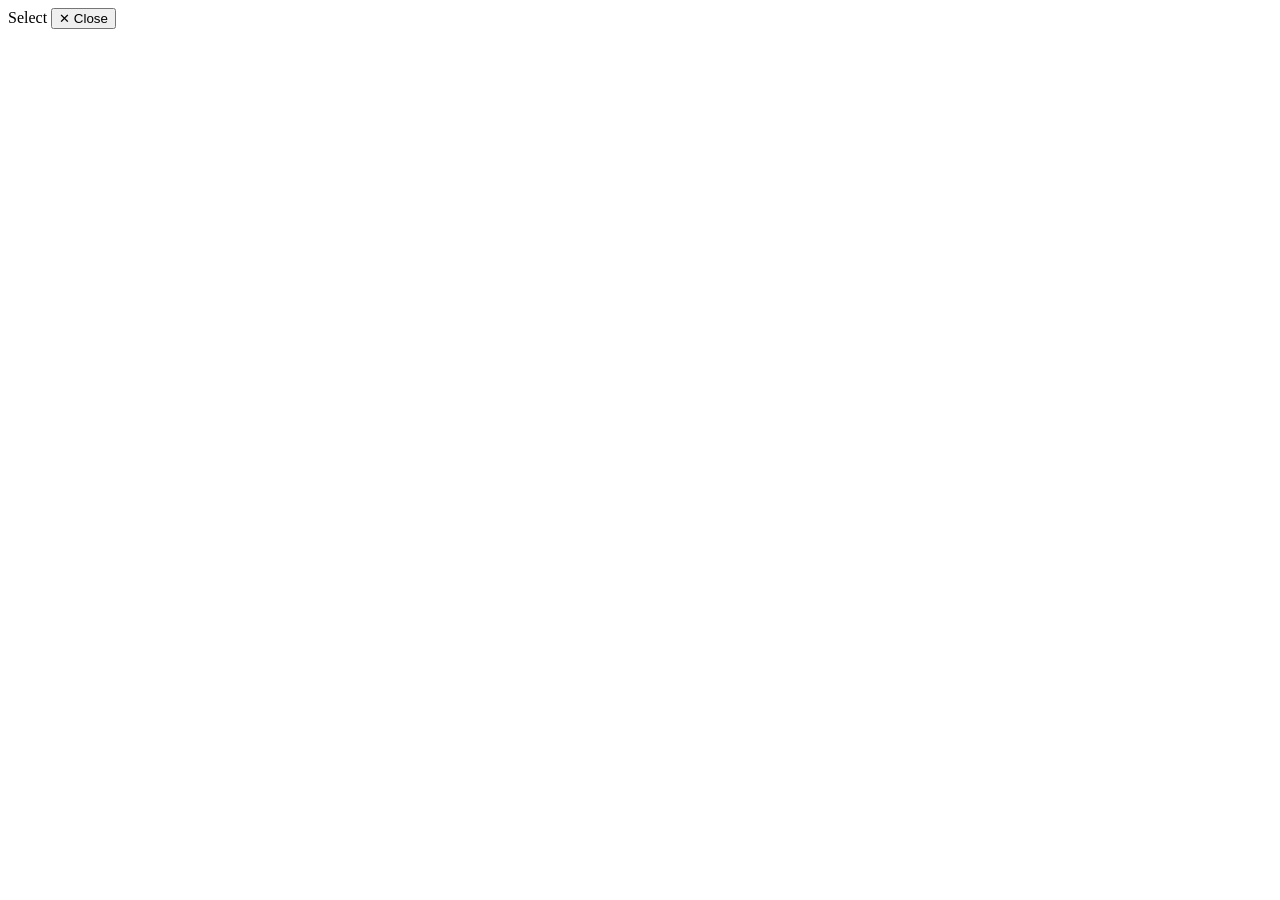
==== public/index.html @ b8df1347 "Merge c812b6c8a896b6a55764d58f4aefaf15ce98eb73 into 7ce997be2a949a9ac2bdec54bb60f8c0e03c6df5" ====
<!DOCTYPE html>
<html lang="en">
<head>
<meta charset="UTF-8">
<meta name="viewport" content="width=device-width, initial-scale=1.0, maximum-scale=1.0, user-scalable=no">
<title>Terra Mortis</title>
<link rel="icon" type="image/svg+xml" href="assets/favicon.svg">
<link rel="manifest" href="manifest.json">
<meta name="theme-color" content="#3A0000">
<meta name="apple-mobile-web-app-capable" content="yes">
<meta name="mobile-web-app-capable" content="yes">
<meta name="apple-mobile-web-app-status-bar-style" content="black-translucent">
<meta name="apple-mobile-web-app-title" content="Terra Mortis">
<link rel="apple-touch-icon" href="assets/icon-192.png">
<link rel="preconnect" href="https://fonts.googleapis.com">
<link rel="preconnect" href="https://fonts.gstatic.com" crossorigin>
<link href="https://fonts.googleapis.com/css2?family=Cinzel:wght@400;600;700&family=Lato:wght@400;600;700;900&family=Libre+Baskerville:wght@400;700&display=swap" rel="stylesheet">
<script src="https://cdn.jsdelivr.net/npm/xlsx@0.18.5/dist/xlsx.full.min.js"></script>
<link rel="stylesheet" href="css/theme.css">
<link rel="stylesheet" href="css/layout.css">
<link rel="stylesheet" href="css/components.css">
<link rel="stylesheet" href="css/suite.css">
<!-- Theme init: apply saved preference before body renders to prevent flash -->
<script>
(function(){
  var t=localStorage.getItem('tm-theme');
  if(t !== 'light') document.documentElement.setAttribute('data-theme','dark');
})();
</script>
</head>
<body>

<!-- Login screen (shown before auth) -->
<div id="login-screen" style="display:none">
  <div class="login-box">
    <div class="login-title">Terra Mortis</div>
    <div class="login-subtitle">Game App</div>
    <button id="login-btn" class="login-crim-btn">Login with Discord</button>
    <p id="login-error" class="login-error"></p>
  </div>
</div>

<div id="app" style="display:none">

  <!-- ══ HEADER — compact: logo + character name + pool banner ══ -->
  <div id="hdr">
    <div class="hdr-brand">
      <div class="hdr-icon-wrap" id="hdr-icon-wrap">
        <img class="hdr-icon" src="assets/icon-192.png" alt="Terra Mortis" width="28" height="28">
        <div class="hdr-char-menu" id="hdr-char-menu" style="display:none"></div>
      </div>
      <span class="hdr-char-name" id="hdr-char-name"></span>
    </div>
    <div id="pool-banner" style="display:none"></div>
    <!-- Header controls: theme toggle, desktop/phablet toggle, ST admin. Initial display set by _applyDesktopMode on boot. -->
    <div id="hdr-nav" style="display:none">
      <button id="btn-view-toggle" class="app-nav-btn view-toggle-btn" onclick="toggleViewMode()" style="display:none">Player View</button>
      <button id="btn-theme-toggle" class="app-nav-btn theme-toggle-btn" onclick="toggleTheme()" title="Toggle theme">
        <svg id="theme-icon-dark" viewBox="0 0 24 24" width="16" height="16" fill="none" stroke="currentColor" stroke-width="1.5" stroke-linecap="round" stroke-linejoin="round"><path d="M21 12.79A9 9 0 1 1 11.21 3 7 7 0 0 0 21 12.79z"/></svg>
        <svg id="theme-icon-parch" viewBox="0 0 24 24" width="16" height="16" fill="none" stroke="currentColor" stroke-width="1.5" stroke-linecap="round" stroke-linejoin="round" style="display:none"><circle cx="12" cy="12" r="5"/><line x1="12" y1="1" x2="12" y2="3"/><line x1="12" y1="21" x2="12" y2="23"/><line x1="4.22" y1="4.22" x2="5.64" y2="5.64"/><line x1="18.36" y1="18.36" x2="19.78" y2="19.78"/><line x1="1" y1="12" x2="3" y2="12"/><line x1="21" y1="12" x2="23" y2="12"/><line x1="4.22" y1="19.78" x2="5.64" y2="18.36"/><line x1="18.36" y1="5.64" x2="19.78" y2="4.22"/></svg>
      </button>
      <button id="btn-desktop-toggle" class="app-nav-btn desktop-toggle-btn" onclick="toggleDesktopMode()">
        <svg id="desktop-icon-game" viewBox="0 0 24 24" width="16" height="16" fill="none" stroke="currentColor" stroke-width="1.5" stroke-linecap="round" stroke-linejoin="round"><rect x="2" y="3" width="20" height="14" rx="2"/><line x1="8" y1="21" x2="16" y2="21"/><line x1="12" y1="17" x2="12" y2="21"/></svg>
        <svg id="desktop-icon-desktop" viewBox="0 0 24 24" width="16" height="16" fill="none" stroke="currentColor" stroke-width="1.5" stroke-linecap="round" stroke-linejoin="round" style="display:none"><rect x="5" y="2" width="14" height="20" rx="2"/><line x1="12" y1="18" x2="12.01" y2="18"/></svg>
      </button>
      <a href="/admin" id="nav-admin" class="app-nav-btn" style="display:none">ST Admin</a>
    </div>
  </div>

  <!-- app-body: sidebar + content row (header stays above both) -->
  <div id="app-body">

    <!-- Desktop mode sidebar (hidden in game mode) -->
    <div id="desktop-sidebar">
      <div class="sidebar-header">
        <div class="sidebar-header-top">
          <div class="sidebar-header-text">
            <div class="sidebar-title">Terra Mortis</div>
            <div class="sidebar-sub">Game App</div>
          </div>
          <button id="sb-collapse-btn" class="sidebar-collapse-btn" onclick="toggleSidebarCollapse()" title="Collapse sidebar">
            <svg class="sb-icon-collapse" viewBox="0 0 24 24" width="14" height="14" fill="none" stroke="currentColor" stroke-width="2" stroke-linecap="round" stroke-linejoin="round"><polyline points="15 18 9 12 15 6"/></svg>
            <svg class="sb-icon-expand" viewBox="0 0 24 24" width="14" height="14" fill="none" stroke="currentColor" stroke-width="2" stroke-linecap="round" stroke-linejoin="round" style="display:none"><polyline points="9 18 15 12 9 6"/></svg>
          </button>
        </div>
        <div class="sidebar-char-sel" id="sidebar-char-sel" style="display:none"></div>
      </div>
      <div id="desktop-sidebar-nav" class="sidebar-nav"></div>
      <div class="sidebar-footer" id="desktop-sidebar-footer"></div>
      <div class="sidebar-user" id="desktop-sidebar-user"></div>
    </div>

  <div class="tab-wrap">

    <!-- ═══ CHARACTERS TAB (Editor list) ═══ -->
    <div id="t-chars" class="tab">
      <div class="list-toolbar">
        <input class="list-search" type="text" placeholder="Search characters..." oninput="filterList()">
        <select class="list-filter" id="filter-clan" onchange="filterList()">
          <option value="">All Clans</option>
          <option>Daeva</option><option>Gangrel</option><option>Mekhet</option><option>Nosferatu</option><option>Ventrue</option>
        </select>
        <select class="list-filter" id="filter-cov" onchange="filterList()">
          <option value="">All Covenants</option>
          <option>Carthian Movement</option><option>Circle of the Crone</option><option>Invictus</option><option>Lancea et Sanctum</option><option>Ordo Dracul</option>
        </select>
        <span class="list-count" id="list-count"></span>
      </div>
      <div class="char-grid" id="char-grid"></div>
    </div>

    <!-- ═══ EDITOR SHEET TAB ═══ -->
    <div id="t-editor" class="tab">
      <div class="sheet-topbar">
        <div class="svt-toggle">
          <button class="svt-btn on" id="svt-sheet" onclick="setSheetView('sheet')">Sheet</button>
          <button class="svt-btn" id="svt-dt" onclick="setSheetView('dt')">DT Report</button>
        </div>
        <button class="sheet-edit-btn" onclick="openRulesOverlay()">Rules</button>
        <button class="sheet-edit-btn" id="btn-print" onclick="printPDF()">PDF</button>
        <button class="sheet-edit-btn" id="btn-export-json" onclick="exportJSON()">JSON</button>
      </div>
      <div id="gcp-panel"></div>
      <div id="sh-content"></div>
      <div id="dt-lookup" style="display:none"></div>
    </div>

    <!-- ═══ EDITOR EDIT TAB ═══ -->
    <div id="t-edit" class="tab">
      <div class="edit-header">
        <button class="edit-back" onclick="goTab('chars')" title="Back to list">&larr;</button>
        <img class="edit-icon" id="edit-clan-icon" alt="" style="display:none">
        <span class="edit-charname" id="edit-charname">No character selected</span>
        <div class="edit-tabs">
          <button class="edit-tab on" onclick="showEditTab('identity')" data-tab="identity">Identity</button>
          <button class="edit-tab" onclick="showEditTab('attrs')" data-tab="attrs">Attributes &amp; Skills</button>
        </div>
        <span class="edit-dirty" id="edit-dirty">UNSAVED</span>
      </div>
      <div class="edit-body" id="edit-body">
        <div class="etab active" id="et-identity"></div>
        <div class="etab" id="et-attrs"></div>
      </div>
    </div>

    <!-- ═══ ROLL TAB ═══ -->
    <div id="t-dice" class="tab">
      <div id="lifecycle-cards" style="display:none"></div>
      <div class="shortcut-row">
        <button class="sc-btn" id="sc-char" onclick="openPanel('char')">
          <span class="sc-label" id="sc-char-lbl">Character</span>
          <span class="sc-val" id="sc-char-val"></span>
        </button>
        <button class="sc-btn" id="sc-disc" onclick="openPanel('disc')">
          <span class="sc-label" id="sc-disc-lbl">Discipline</span>
          <span class="sc-val" id="sc-disc-val"></span>
        </button>
        <button class="sc-btn" id="sc-common" onclick="openPanel('common')">
          <span class="sc-label">Common</span>
        </button>
        <button class="sc-btn sc-btn-auspex" id="sc-auspex" onclick="openPanel('auspex')" style="display:none">
          <span class="sc-label">Auspex</span>
        </button>
      </div>
      <div id="roll-char-pools" style="display:none"></div>
      <div>
        <div class="slabel">Dice pool</div>
        <div class="crow">
          <button class="cbtn" onclick="chgPool(-1)">&minus;</button>
          <div class="cval" id="pval">5</div>
          <button class="cbtn" onclick="chgPool(1)">+</button>
        </div>
        <div class="effline" id="effline">Effective pool: <span>5 dice</span></div>
      </div>
      <div id="weapon-ref" style="display:none"></div>
      <div>
        <div class="slabel">Bonus / Penalty</div>
        <div class="crow">
          <button class="bbtn" onclick="chgMod(-1)">&minus;</button>
          <div class="bval" id="mval">0</div>
          <button class="bbtn" onclick="chgMod(1)">+</button>
        </div>
      </div>
      <div id="resist-sec" style="display:none;">
        <div class="slabel" id="resist-lbl">Resistance</div>
        <select id="resist-sel" class="resist-sel" onchange="updResist()">
          <option value="">&#8212; select target &#8212;</option>
        </select>
        <div id="resist-line" class="resist-line"></div>
      </div>
      <div>
        <div class="slabel">Again rule</div>
        <div class="arow">
          <button class="abtn" id="a8" onclick="setAgain(8)">8-AGAIN</button>
          <button class="abtn" id="a9" onclick="setAgain(9)">9-AGAIN</button>
        </div>
      </div>
      <div class="mrow">
        <button class="mchip" id="rote-c" onclick="togMod('rote')">Rote</button>
        <button class="mchip" id="na-c" onclick="togMod('na')">No Again</button>
        <button class="mchip wp-chip" id="wp-c" onclick="togMod('wp')">WP (+3)</button>
      </div>
      <button id="roll-btn" onclick="doRoll()">Roll the Dice</button>
      <button id="btn-contested" onclick="openContestedRoll()" style="display:none">Contested Roll</button>
      <div id="res-area">
        <div id="res-hdr"></div>
        <div id="dice-area"><div class="empty-d">No rolls yet</div></div>
      </div>
      <div>
        <div class="hist-hdr">
          <div class="slabel slabel-inline">History</div>
          <button class="hist-clr" onclick="clrHist()">Clear</button>
        </div>
        <div class="hlist" id="hlist"><div class="hempty">No rolls yet</div></div>
      </div>
      <!-- Feeding moved to More grid → Feeding app (nav-2-5) -->
    </div>

    <!-- ═══ ROLL TAB (v2 — parallel dev surface, gated by
             `tm-use-new-dice-roller` flag; issues #1018, #1024).

             Slice A+D layout: effective-pool as the visual anchor;
             segmented Again rule. The load-bearing "shared surface"
             IDs (sc-*, roll-char-pools, weapon-ref, resist-*,
             lifecycle-cards, btn-contested, effline, res-hdr,
             dice-area, hlist, rote-c, wp-c, pval, mval, roll-btn) are
             preserved so external touch-points (pickChar,
             applyRoleRestrictions, renderLifecycleCards,
             shared/resist.js, game/contested-roll.js) continue to
             work unchanged. New rv2-* IDs drive the anchor + seg
             control and are painted by roll-v2.js. ═══ -->
    <div id="t-roll" class="tab">
      <div id="lifecycle-cards" style="display:none"></div>
      <div class="shortcut-row">
        <button class="sc-btn" id="sc-char" onclick="openPanel('char')">
          <span class="sc-label" id="sc-char-lbl">Character</span>
          <span class="sc-val" id="sc-char-val"></span>
        </button>
        <button class="sc-btn" id="sc-disc" onclick="openPanel('disc')">
          <span class="sc-label" id="sc-disc-lbl">Discipline</span>
          <span class="sc-val" id="sc-disc-val"></span>
        </button>
        <button class="sc-btn" id="sc-common" onclick="openPanel('common')">
          <span class="sc-label">Common</span>
        </button>
        <button class="sc-btn sc-btn-auspex" id="sc-auspex" onclick="openPanel('auspex')" style="display:none">
          <span class="sc-label">Auspex</span>
        </button>
      </div>
      <div id="roll-char-pools" style="display:none"></div>

      <!-- Anchor: huge effective pool + always-visible sub-line -->
      <div class="rv2-anchor">
        <div class="rv2-eff-wrap">
          <span id="rv2-eff" class="rv2-eff">5</span>
          <span id="rv2-eff-unit" class="rv2-eff-unit">dice</span>
        </div>
        <div id="rv2-sub" class="rv2-sub">base 5 &middot; 10-again</div>
      </div>

      <!-- Base + Mod compact steppers -->
      <div class="rv2-steppers">
        <div class="rv2-stepper">
          <div class="rv2-stepper-lbl">Base</div>
          <div class="rv2-stepper-row">
            <button class="rv2-adj" onclick="chgPool(-1)">&minus;</button>
            <span id="pval" class="rv2-stepper-val">5</span>
            <button class="rv2-adj" onclick="chgPool(1)">+</button>
          </div>
        </div>
        <div class="rv2-stepper">
          <div class="rv2-stepper-lbl">Mod</div>
          <div class="rv2-stepper-row">
            <button class="rv2-adj" onclick="chgMod(-1)">&minus;</button>
            <span id="mval" class="rv2-stepper-val">0</span>
            <button class="rv2-adj" onclick="chgMod(1)">+</button>
          </div>
        </div>
      </div>

      <div id="weapon-ref" style="display:none"></div>

      <div id="resist-sec" style="display:none;">
        <div class="slabel" id="resist-lbl">Resistance</div>
        <select id="resist-sel" class="resist-sel" onchange="updResist()">
          <option value="">&#8212; select target &#8212;</option>
        </select>
        <div id="resist-line" class="resist-line"></div>
      </div>

      <!-- Segmented Again rule — replaces a8/a9 buttons + na-c chip -->
      <div class="rv2-again-wrap">
        <div class="rv2-again-lbl">Again rule</div>
        <div id="rv2-again-seg" class="rv2-again-seg">
          <button type="button" data-again="10"   onclick="setAgainSeg('10')">10</button>
          <button type="button" data-again="9"    onclick="setAgainSeg('9')">9</button>
          <button type="button" data-again="8"    onclick="setAgainSeg('8')">8</button>
          <button type="button" data-again="none" onclick="setAgainSeg('none')">None</button>
        </div>
      </div>

      <!-- Rote + WP still compose with the Again rule -->
      <div class="rv2-chip-row">
        <button class="mchip" id="rote-c" onclick="togMod('rote')">Rote</button>
        <button class="mchip wp-chip" id="wp-c" onclick="togMod('wp')">WP (+3)</button>
      </div>

      <!-- Full breakdown lives inside a disclosure so it's available but
           not competing with the anchor for visual weight. -->
      <details class="rv2-breakdown">
        <summary>Pool breakdown</summary>
        <div id="effline" class="effline">Effective pool: <span>5 dice</span></div>
      </details>

      <!-- Sticky bottom Roll button; label updates on every state change. -->
      <button id="roll-btn" class="rv2-roll-btn" onclick="doRoll()">&#10022; ROLL 5 DICE</button>
      <button id="btn-contested" onclick="openContestedRoll()" style="display:none">Contested Roll</button>

      <div id="res-area">
        <div id="res-hdr"></div>
        <div id="dice-area"><div class="empty-d">No rolls yet</div></div>
      </div>
      <div>
        <div class="hist-hdr">
          <div class="slabel slabel-inline">History</div>
          <button class="hist-clr" onclick="clrHist()">Clear</button>
        </div>
        <div class="hlist" id="hlist"><div class="hempty">No rolls yet</div></div>
      </div>
    </div>

    <!-- ═══ TERRITORY TAB ═══ -->
    <div id="t-territory" class="tab">
      <div id="terr-root"></div>
    </div>

    <!-- ═══ SHEETS TAB (ST opens a character sheet) ═══ -->
    <div id="t-sheets" class="tab">
      <div id="sh-empty" class="dtl-empty">No character selected</div>
      <div id="sh-content-suite" style="display:none"></div>
    </div>

    <!-- ═══ TRACKER TAB ═══ -->
    <div id="t-tracker" class="tab"></div>

    <!-- ═══ RULES TAB ═══ -->
    <div id="t-rules" class="tab"></div>

    <!-- ═══ STATUS TAB ═══ -->
    <div id="t-status" class="tab"></div>

    <!-- ═══ SIGN-IN TAB (ST only) ═══ -->
    <div id="t-signin" class="tab"></div>
    <div id="t-finance" class="tab"></div>

    <!-- ═══ MORE TAB — app grid launcher (Story 1.3) ═══ -->
    <div id="t-more" class="tab"></div>

    <!-- ═══ MORE GRID APP CONTAINERS (Story 1.3) — content wired in Epic 2 ═══ -->
    <div id="t-map" class="tab"></div>
    <div id="t-whos-who" class="tab"></div>
    <div id="t-downtime" class="tab"></div>
    <div id="t-feeding" class="tab"></div>
    <div id="t-primer" class="tab"></div>
    <div id="t-game-guide" class="tab"></div>
    <div id="t-ordeals" class="tab"></div>
    <div id="t-relationships" class="tab"></div>
    <!-- ST Tickets queue (ADM-1). Filled by initTicketsSurface from
         admin/tickets-views.js, gated on getRole(). -->
    <!-- ST Spheres (#1096). The inner id is required: initSpheresView() takes no
         container argument and looks up #spheres-content itself
         (spheres-view.js:29). Providing the id here is what keeps that module
         unmodified. Do not rename it or merge the two elements — goTab needs
         the outer #t-spheres, the module needs the inner #spheres-content. -->
    <div id="t-spheres" class="tab"><div id="spheres-content"></div></div>
    <div id="t-tickets" class="tab"></div>
    <!-- ST Players (#1064 Wave 2). Same shape as Spheres: initPlayersView()
         takes the characters array, not a container, and looks up
         #players-content itself (players-view.js:37). Do not rename the inner
         id — goTab needs the outer #t-players, the module needs the inner one.
         No heading here: admin.html supplied one from its own domain chrome
         (.domain-count lives in admin-layout.css, which this document does not
         load). players-view.js guards the count with `if (count)` at :57, so
         omitting it is safe and keeps this extraction free of new rules. -->
    <div id="t-players" class="tab"><div id="players-content"></div></div>
    <!-- ST Equipment Catalogue (#1064 Wave 2). Unlike Spheres and Players,
         initEquipmentCatalogueAdmin(container, chars) TAKES its container, so
         no inner id is needed here. -->
    <div id="t-equipment" class="tab"></div>
    <!-- ST Attendance (#1064 Wave 2). The domain mounts TWO modules that each
         look up their own container: initNextSession() reads
         #next-session-content, initAttendance(chars) reads #attendance-content.
         Both ids are required and neither module takes a container argument. -->
    <div id="t-attendance" class="tab">
      <div id="next-session-content"></div>
      <div id="attendance-content"></div>
    </div>
    <!-- ST Mods panel (#1064 Wave 2, unblocked by ADR-009). Per-character
         workbench: it operates on whichever character is currently open, so it
         re-mounts on tab entry rather than once at boot. No surface stylesheet
         is injected for it: its stm-* rules already live in components.css,
         shared with editor/st-mod-popover.js which is in the player graph. -->
    <div id="t-st-mods" class="tab"><div id="st-mods-panel-content"></div></div>
    <!-- ST Rule Data (#1064 Wave 2). NOTE the module names are inverted
         relative to the sidebar labels they serve: the "Rule Data" screen is
         admin/rules-view.js and the "Rules Engine" screen is
         admin/rules-data-view.js. Wired by domain key, not by module name. -->
    <div id="t-rule-data" class="tab"><div id="rules-content"></div></div>
    <div id="t-rules-engine" class="tab"><div id="rde-content"></div></div>
    <div id="t-devlog" class="tab"></div>
    <div id="t-emergency" class="tab"></div>
    <div id="t-combat" class="tab"></div>
    <div id="t-regency" class="tab"></div>
    <div id="t-office" class="tab"></div>
    <div id="t-stats" class="tab active"><div id="stats-content"></div></div>
    <div id="t-skills" class="tab"><div id="skills-content"></div></div>
    <div id="t-powers" class="tab"><div id="powers-content"></div></div>
    <div id="t-info" class="tab"><div id="info-content"></div><div id="misc-past-outcomes"></div></div>
    <div id="t-archive" class="tab"></div>
    <div id="t-settings" class="tab"></div>

  </div><!-- /tab-wrap -->

  </div><!-- /app-body -->

  <!-- ═══ BOTTOM NAV — Scrollable swipeable strip ═══ -->
  <nav id="bnav"></nav>
</div>

<!-- PICKER PANEL -->
<div id="panel-overlay" onclick="overlayClick(event)">
  <div id="panel">
    <div class="panel-hdr">
      <span class="panel-title" id="panel-title">Select</span>
      <button class="panel-close" onclick="closePanel()">&#10005; Close</button>
    </div>
    <div class="panel-body" id="panel-body"></div>
  </div>
</div>

<!-- Contested Roll Overlay -->
<div id="cr-overlay" style="display:none">
  <div id="cr-box" class="cr-box"></div>
</div>

<div id="toast"></div>

<script type="module" src="js/app.js?v=20260421g"></script>
<script>if('serviceWorker' in navigator) navigator.serviceWorker.register('/sw.js');</script>
</body>
</html>
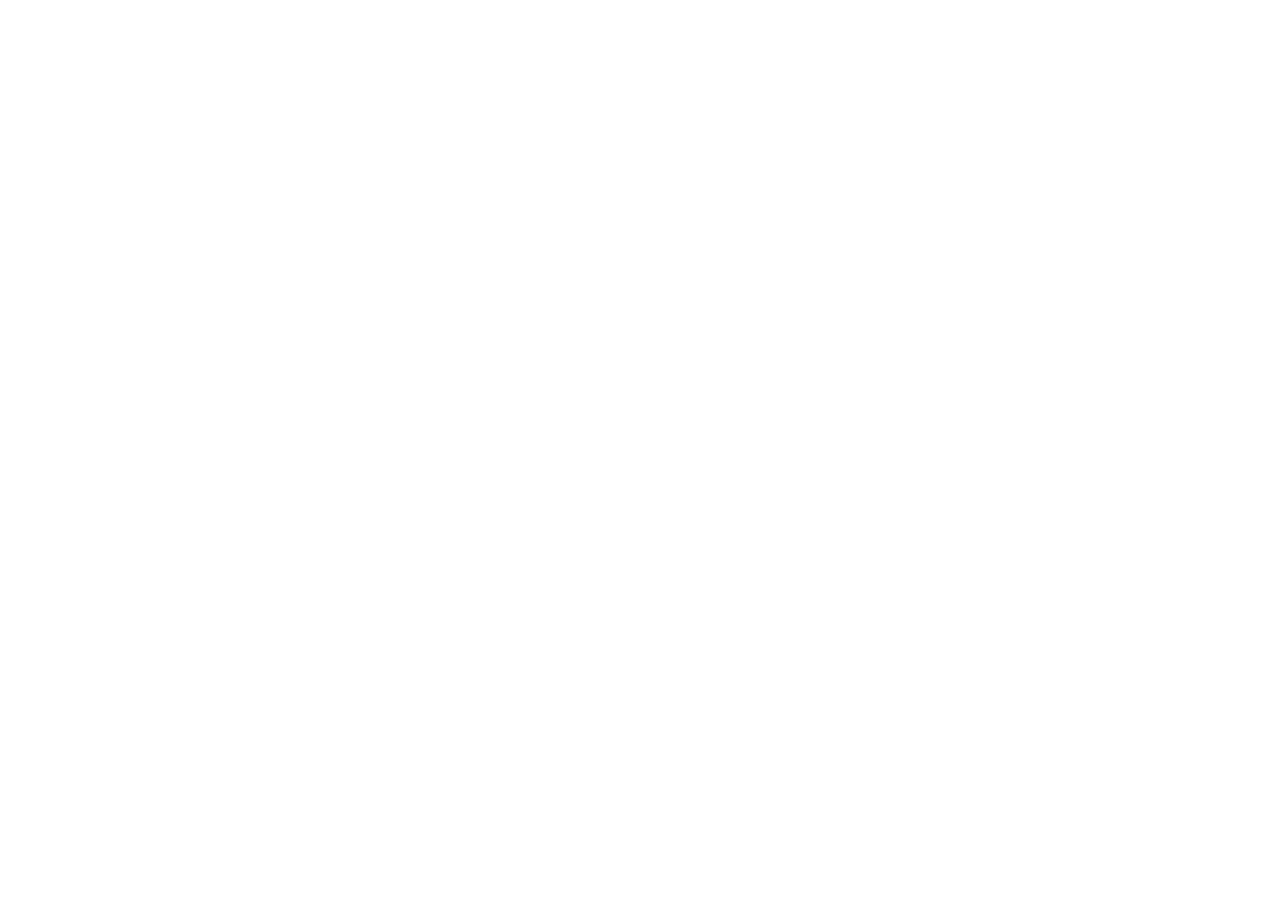
==== commit 56aeda1b: "Merge 8031171a288d3bd9f8d45d37c9d75812470ee152 into 08dd148720d3cd18841d1ec286e64eba7a090b36" ====
--- a/public/index.html
+++ b/public/index.html
@@ -42,6 +42,13 @@
 
 <div id="app" style="display:none">
 
+  <!-- BL-2 (#1008): mount for the unresolved-bloodline warning. Must exist; a
+       missing mount is drift pattern #16. INSIDE #app deliberately: html and
+       body are overflow:hidden and #app is height:100dvh, so a body-level
+       banner adds its height on top of a full viewport and pushes the bottom
+       tab bar out of a container that cannot scroll. -->
+  <div id="bloodline-warn-banner"></div>
+
   <!-- ══ HEADER — compact: logo + character name + pool banner ══ -->
   <div id="hdr">
     <div class="hdr-brand">
@@ -87,7 +94,6 @@
       </div>
       <div id="desktop-sidebar-nav" class="sidebar-nav"></div>
       <div class="sidebar-footer" id="desktop-sidebar-footer"></div>
-      <div class="sidebar-user" id="desktop-sidebar-user"></div>
     </div>
 
   <div class="tab-wrap">
@@ -305,6 +311,14 @@
         <button class="mchip wp-chip" id="wp-c" onclick="togMod('wp')">WP (+3)</button>
       </div>
 
+      <!-- gdx.7 follow-up: standalone Vitae/Willpower spend, independent of
+           rolling. Hidden unless game_in_progress is on and a character is
+           loaded (updPool() toggles display + labels). -->
+      <div class="rv2-chip-row" id="rv2-manual-spend-row" style="display:none">
+        <button class="mchip" id="spend-vitae-btn" onclick="spendVitae()">− Vitae</button>
+        <button class="mchip" id="spend-wp-btn" onclick="spendWillpower()">− WP</button>
+      </div>
+
       <!-- Full breakdown lives inside a disclosure so it's available but
            not competing with the anchor for visual weight. -->
       <details class="rv2-breakdown">
@@ -334,6 +348,9 @@
       <div id="terr-root"></div>
     </div>
 
+    <!-- ═══ APPROVAL QUEUE TAB (ST only) ═══ -->
+    <div id="t-office-approvals" class="tab"></div>
+
     <!-- ═══ SHEETS TAB (ST opens a character sheet) ═══ -->
     <div id="t-sheets" class="tab">
       <div id="sh-empty" class="dtl-empty">No character selected</div>
@@ -344,70 +361,27 @@
     <div id="t-tracker" class="tab"></div>
 
     <!-- ═══ RULES TAB ═══ -->
-    <div id="t-rules" class="tab"></div>
 
     <!-- ═══ STATUS TAB ═══ -->
     <div id="t-status" class="tab"></div>
 
     <!-- ═══ SIGN-IN TAB (ST only) ═══ -->
     <div id="t-signin" class="tab"></div>
-    <div id="t-finance" class="tab"></div>
 
     <!-- ═══ MORE TAB — app grid launcher (Story 1.3) ═══ -->
     <div id="t-more" class="tab"></div>
 
     <!-- ═══ MORE GRID APP CONTAINERS (Story 1.3) — content wired in Epic 2 ═══ -->
     <div id="t-map" class="tab"></div>
-    <div id="t-whos-who" class="tab"></div>
     <div id="t-downtime" class="tab"></div>
     <div id="t-feeding" class="tab"></div>
-    <div id="t-primer" class="tab"></div>
-    <div id="t-game-guide" class="tab"></div>
     <div id="t-ordeals" class="tab"></div>
-    <div id="t-relationships" class="tab"></div>
-    <!-- ST Tickets queue (ADM-1). Filled by initTicketsSurface from
-         admin/tickets-views.js, gated on getRole(). -->
     <!-- ST Spheres (#1096). The inner id is required: initSpheresView() takes no
          container argument and looks up #spheres-content itself
          (spheres-view.js:29). Providing the id here is what keeps that module
          unmodified. Do not rename it or merge the two elements — goTab needs
          the outer #t-spheres, the module needs the inner #spheres-content. -->
     <div id="t-spheres" class="tab"><div id="spheres-content"></div></div>
-    <div id="t-tickets" class="tab"></div>
-    <!-- ST Players (#1064 Wave 2). Same shape as Spheres: initPlayersView()
-         takes the characters array, not a container, and looks up
-         #players-content itself (players-view.js:37). Do not rename the inner
-         id — goTab needs the outer #t-players, the module needs the inner one.
-         No heading here: admin.html supplied one from its own domain chrome
-         (.domain-count lives in admin-layout.css, which this document does not
-         load). players-view.js guards the count with `if (count)` at :57, so
-         omitting it is safe and keeps this extraction free of new rules. -->
-    <div id="t-players" class="tab"><div id="players-content"></div></div>
-    <!-- ST Equipment Catalogue (#1064 Wave 2). Unlike Spheres and Players,
-         initEquipmentCatalogueAdmin(container, chars) TAKES its container, so
-         no inner id is needed here. -->
-    <div id="t-equipment" class="tab"></div>
-    <!-- ST Attendance (#1064 Wave 2). The domain mounts TWO modules that each
-         look up their own container: initNextSession() reads
-         #next-session-content, initAttendance(chars) reads #attendance-content.
-         Both ids are required and neither module takes a container argument. -->
-    <div id="t-attendance" class="tab">
-      <div id="next-session-content"></div>
-      <div id="attendance-content"></div>
-    </div>
-    <!-- ST Mods panel (#1064 Wave 2, unblocked by ADR-009). Per-character
-         workbench: it operates on whichever character is currently open, so it
-         re-mounts on tab entry rather than once at boot. No surface stylesheet
-         is injected for it: its stm-* rules already live in components.css,
-         shared with editor/st-mod-popover.js which is in the player graph. -->
-    <div id="t-st-mods" class="tab"><div id="st-mods-panel-content"></div></div>
-    <!-- ST Rule Data (#1064 Wave 2). NOTE the module names are inverted
-         relative to the sidebar labels they serve: the "Rule Data" screen is
-         admin/rules-view.js and the "Rules Engine" screen is
-         admin/rules-data-view.js. Wired by domain key, not by module name. -->
-    <div id="t-rule-data" class="tab"><div id="rules-content"></div></div>
-    <div id="t-rules-engine" class="tab"><div id="rde-content"></div></div>
-    <div id="t-devlog" class="tab"></div>
     <div id="t-emergency" class="tab"></div>
     <div id="t-combat" class="tab"></div>
     <div id="t-regency" class="tab"></div>
@@ -417,6 +391,11 @@
     <div id="t-powers" class="tab"><div id="powers-content"></div></div>
     <div id="t-info" class="tab"><div id="info-content"></div><div id="misc-past-outcomes"></div></div>
     <div id="t-archive" class="tab"></div>
+    <!-- crd.2 — defender's pending contested-roll queue, and the destination it
+         routes into (a deliberate placeholder until crd.3b builds the real
+         resolution screen behind it). -->
+    <div id="t-contested-queue" class="tab"></div>
+    <div id="t-contested-resolve" class="tab"></div>
     <div id="t-settings" class="tab"></div>
 
   </div><!-- /tab-wrap -->
--- a/public/css/suite.css
+++ b/public/css/suite.css
@@ -0,0 +1,2624 @@
+/* ══════════════════════════════════════════
+   SUITE — ST Suite-specific styles
+   Header, bottom nav, Roll tab, Sheet tab,
+   Territory tab, ST tab, Tracker, Picker
+   ══════════════════════════════════════════ */
+
+/* Suite layout overrides (mobile-first, fixed viewport) */
+html,body{overflow:hidden;touch-action:manipulation;max-width:100vw;overscroll-behavior:none;-webkit-user-select:none;user-select:none;}
+/* Re-enable text selection inside content areas where users might want to copy */
+.tab,.plm-dialog{-webkit-user-select:text;user-select:text;}
+body{min-height:auto;}
+#app{display:flex;flex-direction:column;height:100dvh;max-width:900px;width:100%;margin:0 auto;overflow:hidden;position:relative;}
+
+/* ── LOGIN SCREEN ── */
+.login-box{text-align:center;max-width:360px;margin:auto;padding-top:30vh;}
+.login-title{font-family:var(--fh);font-weight:var(--type-weight-strong);font-size:var(--type-size-display-lg);color:var(--gold2);letter-spacing:2px;}
+.login-subtitle{font-family:var(--fl);font-size:12px;color:var(--txt3);text-transform:uppercase;letter-spacing:3px;margin:6px 0 32px;}
+.login-crim-btn{padding:12px 32px;background:var(--crim);border:1px solid var(--crim-a70);border-radius:var(--radius-md);color:var(--txt-on-dark);font-family:var(--fl);font-size:13px;letter-spacing:.1em;cursor:pointer;}
+.login-error{color:var(--err);font-size:13px;margin-top:16px;}
+
+/* ── HEADER ── */
+#hdr{flex-shrink:0;background:var(--surf);border-bottom:1px solid var(--bdr);padding:14px 20px;display:flex;align-items:center;justify-content:space-between;z-index:20;position:relative;}
+.hdr-brand{display:flex;align-items:center;gap:10px;min-width:0;}
+.hdr-icon{width:28px;height:28px;border-radius: var(--radius-sm);flex-shrink:0;}
+.hdr-icon-wrap{position:relative;flex-shrink:0;}
+.hdr-icon-wrap.has-menu{cursor:pointer;}
+.hdr-icon-wrap.has-menu .hdr-icon{transition:opacity .15s;}
+.hdr-icon-wrap.has-menu:hover .hdr-icon{opacity:.8;}
+/* Chevron badge — shows the icon is interactive */
+.hdr-icon-wrap.has-menu::after{
+  content:'';position:absolute;bottom:-2px;right:-2px;
+  width:0;height:0;border-left:4px solid transparent;border-right:4px solid transparent;
+  border-top:5px solid var(--accent);
+}
+.hdr-char-menu{
+  position:absolute;top:100%;left:0;margin-top:6px;
+  min-width:200px;max-width:280px;
+  max-height:70vh;overflow-y:auto;
+  background:var(--surf);border:1px solid var(--bdr);border-radius: var(--radius-md);
+  box-shadow:0 8px 24px rgba(0,0,0,.45);z-index:500;
+  padding:6px 0;overscroll-behavior:contain;
+}
+.hdr-char-menu-item{
+  display:flex;align-items:center;gap:8px;
+  padding:8px 14px;font-size:13px;color:var(--txt);
+  cursor:pointer;border:none;background:none;width:100%;
+  font-family:var(--ft);text-align:left;
+  white-space:nowrap;overflow:hidden;text-overflow:ellipsis;
+}
+.hdr-char-menu-item:hover{background:var(--surf2);}
+.hdr-char-menu-item.active{color:var(--accent);font-weight:600;}
+.hdr-char-menu-item .hdr-menu-check{width:14px;flex-shrink:0;text-align:center;font-size:11px;}
+.hdr-char-name{font-family:var(--type-heading);font-weight:var(--type-weight-strong);font-size:clamp(16px, 8vw, 28px);color:var(--gold2);letter-spacing:.02em;white-space:nowrap;overflow:hidden;text-overflow:ellipsis;flex:1;min-width:0;}
+.hdr-nav{display:flex;gap:8px;align-items:center;}
+#hdr-nav{display:flex;gap:8px;align-items:center;}
+.theme-toggle-btn{padding:6px 10px;display:inline-flex;align-items:center;justify-content:center;}
+.theme-toggle-btn svg{display:block;}
+#hdr-user{position:relative;display:flex;align-items:center;}
+.hdr-profile{display:flex;align-items:center;gap:6px;cursor:pointer;padding:4px 6px;border-radius: var(--radius-md);}
+.hdr-profile:hover{background:var(--surf2);}
+.hdr-avatar{width:24px;height:24px;border-radius:50%;}
+.hdr-name{font-size:12px;color:var(--txt3);}
+.hdr-caret{font-size:10px;color:var(--txt3);}
+.hdr-profile-menu{position:absolute;top:100%;right:0;background:var(--surf2);border:1px solid var(--bdr);border-radius: var(--radius-md);padding:4px;z-index:200;min-width:100px;}
+.hdr-menu-item{display:block;width:100%;padding:8px 12px;background:none;border:none;color:var(--txt2);font-size:13px;font-family:var(--fl);text-align:left;cursor:pointer;border-radius: var(--radius-sm);}
+.hdr-menu-item:hover{background:var(--surf3);color:var(--txt);}
+.view-toggle-btn{background:var(--surf2);border:1px solid var(--bdr);color:var(--txt2);display:none !important;}
+.view-toggle-btn.view-toggle-active{background:var(--gold-a15);border-color:var(--gold2);color:var(--gold2);}
+body.desktop-mode .view-toggle-btn{display:inline-flex !important;}
+#pool-banner{display:none;max-width:52%;background:var(--crim-a22);border:1px solid var(--crim-a45);border-radius:var(--radius-pill);padding:4px 10px;font-family:var(--fl);font-size:11px;letter-spacing:.04em;color:var(--gold2);white-space:nowrap;overflow:hidden;text-overflow:ellipsis;}
+#pool-banner.on{display:block;}
+
+/* ── TABS ── */
+.tab-wrap{flex:1;overflow:hidden;position:relative;}
+.tab{position:absolute;inset:0;overflow-y:auto;overflow-x:hidden;-webkit-overflow-scrolling:touch;display:none;overscroll-behavior:contain;}
+.tab.active{display:block;}
+#t-dice.active,#t-roll.active,#t-st.active{display:flex;}
+
+/* ── BOTTOM NAV ── */
+/* Phone bottom nav (issue #596): +25% size, safe-area-inset reservation, and an
+ * edge-gradient scroll affordance. Affordance is pure CSS (mask-image, option b
+ * in the issue) — no JS, no z-index/pointer-events trap on the nav buttons. The
+ * fade is phone-scoped (≤599px) so the ≥600px flex-start layout doesn't get a
+ * cosmetic fade over its empty right gutter. Safe-area uses the .cr-box pattern
+ * at line 683; on desktop the inset evaluates to 0 so only the 8px buffer adds. */
+#bnav{flex-shrink:0;display:flex;background:var(--surf2);border-top:1px solid var(--bdr);z-index:20;position:relative;overflow-x:auto;overflow-y:hidden;-webkit-overflow-scrolling:touch;scrollbar-width:none;padding:0 2px calc(8px + env(safe-area-inset-bottom));overscroll-behavior-x:contain;touch-action:pan-x;}
+@media (min-width: 600px) { #bnav { justify-content: flex-start; } }
+@media (max-width: 599px) {
+  #bnav {
+    -webkit-mask-image: linear-gradient(to right, transparent 0, #000 8px, #000 calc(100% - 8px), transparent 100%);
+            mask-image: linear-gradient(to right, transparent 0, #000 8px, #000 calc(100% - 8px), transparent 100%);
+  }
+  .nbtn { flex: 0 0 65px; }
+}
+#bnav::-webkit-scrollbar{display:none;}
+.nbtn{flex:0 0 85px;min-height:70px;display:flex;flex-direction:column;align-items:center;justify-content:center;padding:12px 5px 15px;gap:5px;background:none;border:none;cursor:pointer;font-family:var(--fl);font-size:11px;font-weight:600;letter-spacing:.08em;text-transform:uppercase;color:var(--txt3);-webkit-tap-highlight-color:transparent;position:relative;z-index:21;}
+.nbtn svg{width:25px;height:25px;stroke:currentColor;fill:none;stroke-width:1.5;stroke-linecap:round;stroke-linejoin:round;}
+.nbtn:hover{color:var(--txt2);}
+.nbtn-disabled{opacity:.3;cursor:default;pointer-events:none;}
+.nbtn-seasonal{color:var(--crim);}.nbtn-seasonal svg{stroke:var(--crim);}
+.nbtn-seasonal.on{color:var(--txt-on-dark);background:var(--crim);border-radius: var(--radius-md);}.nbtn-seasonal.on svg{stroke:var(--txt-on-dark);}
+.nbtn.on{color:var(--accent);}
+.nbtn.on svg{stroke:var(--accent);}
+.nbtn.nbtn-admin-tier{background:var(--surf2);}
+.nbtn.nbtn-admin-tier.on{background:var(--surf3);}
+.more-app-icon.more-app-admin-tier{background:var(--surf2);}
+.sidebar-app-tile.sidebar-app-tile-admin{background:var(--surf2);}
+
+/* ── SHARED ── */
+.slabel{font-family:var(--fl);font-size:13px;letter-spacing:.2em;text-transform:uppercase;color:var(--gold);margin-bottom:8px;}
+.dots-str{letter-spacing:.04em;}
+
+/* ════════════════════════════════
+   ROLL TAB
+   ════════════════════════════════ */
+#t-roll,#t-dice{padding:20px 20px 80px;flex-direction:column;gap:18px;background:var(--bg);}
+#t-roll > *,#t-dice > *{width:100%;}
+
+/* Shortcut row */
+.shortcut-row{display:flex;gap:8px;}
+.sc-btn{flex:1;min-height:56px;border-radius: var(--radius-md);padding:0 14px;border:1px solid var(--bdr2);background:var(--surf2);color:var(--txt2);font-family:var(--fl);font-size:13px;letter-spacing:.06em;cursor:pointer;display:flex;flex-direction:column;align-items:flex-start;justify-content:center;gap:3px;-webkit-tap-highlight-color:transparent;transition:border-color .15s,color .15s;}
+.sc-btn:active{background:var(--surf3);}
+.sc-btn.loaded{border-color:var(--bdr2);color:var(--gold);}
+.sc-btn .sc-label{font-size:12px;letter-spacing:.14em;color:var(--txt2);text-transform:uppercase;}
+.sc-btn .sc-val{color:var(--gold);font-size:13px;white-space:nowrap;overflow:hidden;text-overflow:ellipsis;max-width:180px;letter-spacing:.01em;}
+
+/* Counter */
+.crow{display:flex;align-items:center;gap:8px;}
+.cbtn{width:56px;height:56px;border-radius: var(--radius-md);flex-shrink:0;border:1px solid var(--bdr2);background:var(--surf2);color:var(--gold);font-size:26px;display:flex;align-items:center;justify-content:center;cursor:pointer;user-select:none;-webkit-tap-highlight-color:transparent;}
+.cbtn:active{background:var(--surf3);}
+.cval{flex:1;height:56px;border-radius: var(--radius-md);border:1px solid var(--bdr);background:var(--surf2);display:flex;align-items:center;justify-content:center;font-size:32px;font-weight:500;color:var(--txt);}
+.cval.chance{color:var(--err);}
+.effline{text-align:center;font-family:var(--fl);font-size:13px;color:var(--txt2);letter-spacing:.05em;margin-top:8px;}
+.effline span{color:var(--txt2);}
+.effpool-seg{color:var(--txt2);font-size:13px;}
+.effpool-seg b{color:var(--gold);font-weight:normal;}
+.effpool-sep{color:var(--txt3);font-size:13px;}
+.effpool-specs{margin-top:5px;display:flex;flex-wrap:wrap;justify-content:center;gap:6px;}
+.effpool-spec{font-family:var(--fl);font-size:12px;color:var(--txt2);letter-spacing:.04em;background:var(--surf2);border:0.5px solid var(--bdr);border-radius: var(--radius-md);padding:2px 8px;cursor:pointer;transition:background .15s,border-color .15s,color .15s;user-select:none;}
+.effpool-spec:hover{border-color:var(--gold);color:var(--txt);}
+.effpool-spec.on{background:var(--gold);color:var(--bg);border-color:var(--gold);}
+.effpool-spec.on .effpool-spec-bonus{color:var(--bg);}
+.effpool-spec-bonus{color:var(--gold);margin-left:2px;}
+/* fix.854: token-backed effpool legend segment colours (were dark-baked hex literals) */
+.effpool-seg--neg{color:var(--crim2);}
+.effpool-seg--merit{color:var(--gold2);}
+.effpool-seg--rote{color:var(--rote);font-size:10px;cursor:pointer;}
+.effpool-seg--wp{color:var(--green2);}
+.effpool-seg--resist{color:var(--info);}
+
+/* Resistance */
+.resist-sel{width:100%;background:var(--surf2);border:1px solid var(--bdr2);color:var(--txt);border-radius: var(--radius-md);padding:6px 10px;font-family:var(--ft);font-size:13px;cursor:pointer;margin-top:2px;}
+.resist-sel:focus{outline:none;border-color:var(--gold);}
+.resist-line{text-align:center;font-size:13px;color:var(--txt2);margin-top:8px;min-height:14px;letter-spacing:.02em;}
+.resist-line b{color:var(--txt);}
+.resist-line .rv-win{color:var(--green2);font-weight:bold;}
+.resist-line .rv-pen{color:var(--info);font-weight:bold;}
+
+/* Bonus counter */
+.bbtn{width:56px;height:56px;border-radius: var(--radius-md);flex-shrink:0;border:1px solid var(--bdr);background:var(--surf2);color:var(--txt3);font-size:22px;display:flex;align-items:center;justify-content:center;cursor:pointer;user-select:none;-webkit-tap-highlight-color:transparent;}
+.bbtn:active{background:var(--surf3);}
+.bval{flex:1;height:56px;border-radius: var(--radius-md);border:1px solid var(--bdr);background:var(--surf2);display:flex;align-items:center;justify-content:center;font-size:24px;color:var(--txt2);}
+.bval.pos{color:var(--green2);}
+.bval.neg{color:var(--err);}
+
+/* Again + modifiers */
+.arow{display:flex;gap:6px;}
+.abtn{flex:1;height:48px;border-radius: var(--radius-md);border:1px solid var(--bdr);background:var(--surf2);color:var(--txt2);font-family:var(--fl);font-size:13px;letter-spacing:.04em;cursor:pointer;-webkit-tap-highlight-color:transparent;}
+.abtn.on{border-color:var(--gold);color:var(--bg);background:var(--gold);font-weight:700;}
+.mrow{display:flex;gap:6px;}
+.mchip{flex:1;height:48px;border-radius: var(--radius-md);border:1px solid var(--bdr);background:var(--surf2);color:var(--txt2);font-family:var(--fl);font-size:13px;letter-spacing:.06em;text-transform:uppercase;cursor:pointer;display:flex;align-items:center;justify-content:center;-webkit-tap-highlight-color:transparent;}
+.mchip.on{border-color:var(--crim);color:var(--txt-on-dark);background:var(--crim);font-weight:700;}
+.mchip.wp-chip.on{border-color:var(--green2);color:var(--bg);background:var(--green2);font-weight:700;}
+
+/* Roll button */
+#roll-btn{min-height:58px;padding:18px 16px;border-radius:var(--radius-md);background:var(--crim);border:1px solid var(--crim-a70);color:var(--txt-on-dark);font-family:var(--fl);font-size:13px;letter-spacing:.22em;text-transform:uppercase;cursor:pointer;-webkit-tap-highlight-color:transparent;}
+#roll-btn:active{background:var(--crim2);}
+html:not([data-theme="dark"]) #roll-btn{color:var(--txt-on-dark);}
+
+/* Result area */
+#res-area{border:1px solid var(--bdr);border-radius: var(--radius-md);background:var(--surf-a6);}
+#res-hdr{padding:12px 16px 8px;border-bottom:1px solid var(--bdr);display:none;}
+#res-hdr.on{display:block;}
+.rcnt{font-size:36px;font-weight:600;margin-right:8px;}
+.rcnt.s{color:var(--green2);}.rcnt.e{color:var(--gold2);}.rcnt.f{color:var(--txt3);}.rcnt.d{color:var(--err);}
+.rlbl{font-family:var(--fl);font-size:15px;}
+.rlbl.s{color:var(--green2);}.rlbl.e{color:var(--gold2);}.rlbl.f{color:var(--txt3);}.rlbl.d{color:var(--err);}
+.rverd{font-family:var(--fl);font-size:13px;color:var(--txt2);letter-spacing:.04em;margin-top:4px;}
+#dice-area{padding:10px 14px;display:flex;flex-wrap:wrap;gap:5px;min-height:50px;align-content:flex-start;}
+.empty-d{font-family:var(--fl);font-size:12px;color:var(--txt2);letter-spacing:.1em;width:100%;text-align:center;padding:14px 0;}
+.die{width:36px;height:36px;border-radius: var(--radius-md);display:flex;align-items:center;justify-content:center;font-size:14px;font-weight:600;}
+@keyframes dp{from{transform:scale(.6);opacity:0;}to{transform:scale(1);opacity:1;}}
+.die.sd{background:var(--green6-a40);border:1px solid var(--green6-a70);color:var(--green4);}
+.die.fd{background:var(--surf2-a8);border:1px solid var(--bdr);color:var(--txt3);}
+.die.ed{font-size:11px;}
+.die.xd{border-color:var(--gdim);}
+.die.cd{background:var(--crim3-a30);border:1px solid var(--crim3-a60);color:var(--err);}
+.dcol{display:flex;flex-direction:column;align-items:center;gap:2px;}
+.xconn{width:2px;height:5px;background:var(--gold-a20);}
+.rote-blk{width:100%;border-top:1px solid var(--bdr);padding-top:7px;margin-top:2px;}
+.rote-lbl{font-family:var(--fl);font-size:12px;letter-spacing:.15em;color:var(--txt2);margin-bottom:5px;}
+.rote-blk.win{border-left:2px solid var(--gold);padding-left:5px;}
+
+/* History */
+.hist-hdr{display:flex;justify-content:space-between;align-items:center;margin-bottom:6px;}
+.hist-clr{font-family:var(--fl);font-size:13px;letter-spacing:.08em;text-transform:uppercase;color:var(--txt2);background:none;border:none;cursor:pointer;padding:10px 6px;-webkit-tap-highlight-color:transparent;}
+.hlist{display:flex;flex-direction:column;gap:3px;}
+.hitem{display:flex;justify-content:space-between;align-items:center;padding:5px 10px;border-radius: var(--radius-md);background:var(--surf2);border:1px solid var(--bdr);}
+.hmeta{font-family:var(--fl);font-size:13px;color:var(--txt2);letter-spacing:.02em;flex:1;min-width:0;overflow:hidden;text-overflow:ellipsis;white-space:nowrap;}
+.hres{font-family:var(--fl);font-size:13px;letter-spacing:.03em;flex-shrink:0;margin-left:10px;}
+.hres.s{color:var(--green2);}.hres.e{color:var(--gold2);}.hres.f{color:var(--txt3);}.hres.d{color:var(--err);}
+.hempty{font-family:var(--fl);font-size:12px;color:var(--txt3);letter-spacing:.08em;text-align:center;padding:14px;}
+.slabel-inline{margin-bottom:0;}
+
+/* ════════════════════════════════
+   SHEET TAB
+   ════════════════════════════════ */
+#t-sheets{padding:0;padding-bottom:80px;background:var(--bg);}
+.sh-top{padding:10px 14px 8px;border-bottom:1px solid var(--bdr);background:var(--surf);position:sticky;top:0;z-index:5;}
+.sel-wrap{position:relative;}
+select.sh-char-sel{width:100%;height:48px;background:var(--surf2);border:1px solid var(--bdr2);border-radius: var(--radius-md);color:var(--gold);font-family:var(--fl);font-size:12px;padding:0 32px 0 12px;appearance:none;-webkit-appearance:none;cursor:pointer;}
+.sel-arr{position:absolute;right:10px;top:50%;transform:translateY(-50%);pointer-events:none;color:var(--gdim);font-size:12px;}
+.sel-wrap-flex{flex:1;}
+#sh-empty{font-family:var(--fl);font-size:10px;color:var(--txt3);letter-spacing:.1em;text-align:center;padding:40px 16px;}
+
+/* Suite sheet character header (duplicates some editor .sh-* but with different class names for suite-specific elements) */
+.sh-tracker-block{padding:12px 14px;background:var(--surf);border-bottom:1px solid var(--bdr);}
+.sh-tracker-row{display:flex;flex-wrap:wrap;align-items:center;margin-bottom:10px;}
+.sh-tracker-row:last-child{margin-bottom:0;}
+.sh-tracker-lbl{font-family:var(--fl);font-size:10px;letter-spacing:.08em;text-transform:uppercase;color:var(--txt2);flex:1;}
+.sh-tracker-boxes{display:flex;gap:5px;flex-wrap:wrap;width:100%;order:1;margin-top:4px;}
+.tbox{width:34px;height:30px;border-radius: var(--radius-sm);border:1px solid var(--gold-a30);background:transparent;cursor:pointer;-webkit-tap-highlight-color:transparent;display:flex;align-items:center;justify-content:center;}
+body.tracker-readonly .tbox{cursor:default;pointer-events:none;}
+.tbox.health-filled{background:var(--green);border-color:var(--green2);}
+.tbox.vitae-filled{background:var(--crim-a85);border-color:var(--err5);}
+.tbox.wp-filled{background:var(--gold);border-color:var(--gold);}
+.tbox.inf-filled{background:var(--info3-a8);border-color:var(--info-a9);}
+/* Health damage marks — VtR notation: / bashing, X lethal, X| aggravated */
+.tbox-mark{width:18px;height:18px;stroke-width:2.5;stroke-linecap:round;}
+.tbox-bashing{border-color:var(--gold-a30);}.tbox-bashing .tbox-mark{stroke:var(--txt2);}
+.tbox-lethal{border-color:var(--err5);background:rgba(139,0,0,.1);}.tbox-lethal .tbox-mark{stroke:var(--crim);}
+.tbox-agg{border-color:var(--err5);background:rgba(139,0,0,.2);}.tbox-agg .tbox-mark{stroke:var(--dmg-agg);stroke-width:3;}
+/* Health legend (compact damage breakdown next to count) */
+.sh-health-legend{font-size:9px;margin-left:4px;letter-spacing:.02em;}
+.sh-hl-agg{color:var(--dmg-agg);margin-right:3px;font-weight:700;}
+.sh-hl-let{color:var(--crim);margin-right:3px;font-weight:600;}
+.sh-hl-bash{color:var(--txt3);}
+.sh-tracker-num{font-family:var(--fl);font-size:11px;color:var(--txt3);text-align:right;}
+.sh-inf-breakdown{display:flex;flex-wrap:wrap;gap:6px;padding:6px 0 2px 86px;}
+.sh-inf-merit{font-size:11px;color:var(--txt2);white-space:nowrap;}
+.sh-inf-dots{color:var(--info2-a9);letter-spacing:1px;}
+
+/* ── Faction display (single-column header) ── */
+.sh-faction-display{display:flex;flex-direction:column;gap:4px;padding:10px 14px 0;}
+.sh-faction-row{display:flex;align-items:center;gap:10px;padding:7px 10px;background:var(--surf2);border:1px solid var(--bdr);border-radius: var(--radius-sm);}
+.sh-faction-icon-sm{width:32px;height:32px;flex-shrink:0;display:flex;align-items:center;justify-content:center;}
+.sh-faction-info{display:flex;flex-direction:column;gap:2px;flex:1;min-width:0;}
+.sh-faction-name{font-family:var(--fl);font-size:13px;font-variant:small-caps;font-weight:700;color:var(--accent);letter-spacing:.04em;line-height:1;}
+.sh-faction-type{font-family:var(--fl);font-size:10px;font-weight:700;letter-spacing:.12em;text-transform:uppercase;color:var(--label-tertiary);}
+.sh-faction-bloodline-sub{font-family:var(--fl);font-size:10px;font-weight:400;color:var(--label-secondary);}
+.sh-faction-dots{font-size:13px;color:var(--accent);letter-spacing:2px;line-height:1;margin-top:2px;}
+/* ── Header meta rows ── */
+.sh-char-meta{display:flex;flex-direction:column;gap:4px;padding:8px 14px 12px;}
+.sh-meta-pair{display:flex;gap:4px;}
+.sh-meta-pair .sh-meta-row{flex:1;}
+.sh-meta-row{display:flex;align-items:baseline;gap:8px;padding:5px 10px;background:var(--surf2);border:1px solid var(--bdr);border-radius: var(--radius-sm);}
+.sh-meta-lbl{font-family:var(--fl);font-size:10px;font-weight:700;letter-spacing:.14em;text-transform:uppercase;color:var(--label-tertiary);min-width:72px;flex-shrink:0;}
+.sh-meta-val{font-family:var(--fl);font-size:11px;font-variant:small-caps;font-weight:600;color:var(--label-secondary);flex:1;}
+
+/* Suite-specific attribute/skill class names (without sh- prefix) */
+/* Attributes + Skills carousel — swipe Mental / Physical / Social */
+.attr-skills-carousel{display:flex;overflow-x:auto;overflow-y:hidden;scroll-snap-type:x mandatory;-webkit-overflow-scrolling:touch;scrollbar-width:none;gap:0;}
+.attr-skills-carousel::-webkit-scrollbar{display:none;}
+.attr-skills-card{flex:0 0 88%;scroll-snap-align:center;display:flex;flex-direction:column;gap:12px;padding:0 8px;min-width:0;overflow-y:auto;}
+/* Desktop: revert carousel to 3-column grid */
+body.desktop-mode .attr-skills-carousel{display:grid;grid-template-columns:repeat(3,1fr);gap:16px;overflow:visible;scroll-snap-type:none;}
+body.desktop-mode .attr-skills-card{flex:none;padding:0;overflow:visible;scroll-snap-align:unset;}
+body.desktop-mode .attr-carousel-badges{display:none;}
+/* Desktop: powers/merits in two columns below the attributes+skills grid */
+body.desktop-mode .sh-powers-grid{columns:2;column-gap:20px;padding:0 14px 24px;}
+body.desktop-mode .sh-powers-grid > .sh-sec{break-inside:avoid;}
+.attr-skills-card:first-child{padding-left:0;}
+.attr-skills-card:last-child{padding-right:0;}
+/* Override components.css .attr-cell which targets admin single-row layout */
+.attr-cell{display:flex;flex-direction:column;gap:0;align-items:stretch;justify-content:flex-start;}
+/* Carousel badge indicators */
+.attr-carousel-badges{display:flex;justify-content:center;gap:6px;margin:10px 0 4px;}
+.attr-carousel-badge{font-family:var(--fl);font-size:10px;font-weight:700;letter-spacing:.08em;text-transform:uppercase;padding:4px 12px;border-radius: var(--radius-lg);border:1px solid var(--bdr);background:var(--surf2);color:var(--txt3);transition:background .2s,color .2s,border-color .2s;cursor:pointer;}
+.attr-carousel-badge.active{background:var(--accent);color:var(--bg);border-color:var(--accent);}
+.attr-row-item{display:flex;justify-content:space-between;align-items:center;padding:5px 8px;border-bottom:.5px solid var(--bdr);}
+.attr-row-item:last-child{border-bottom:none;}
+.attr-name{font-family:var(--fl);font-size:11px;font-weight:600;letter-spacing:.06em;text-transform:uppercase;color:var(--label-secondary);}
+.attr-group-hd{font-family:var(--fl);font-size:10px;font-weight:700;letter-spacing:.12em;text-transform:uppercase;color:var(--txt3);text-align:center;padding:5px 8px 6px;border-bottom:.5px solid var(--bdr);}
+.attr-dots{font-size:14px;letter-spacing:2px;color:var(--accent);line-height:1;}
+.skills-3col{gap:16px;}
+.skill-row{display:flex;flex-direction:column;padding:5px 6px;border-bottom:.5px solid var(--bdr);}
+.skill-row-top{display:flex;justify-content:space-between;align-items:flex-start;width:100%;}
+.skill-row-actions{display:flex;justify-content:flex-end;margin-top:4px;}
+.skill-row:last-child{border-bottom:none;}
+.skill-row.has-dots{background:var(--surf2);}
+.skill-name{font-family:var(--fl);font-size:10px;font-weight:700;color:var(--label-secondary);letter-spacing:.08em;text-transform:uppercase;}
+.skill-row.has-dots .skill-name{color:var(--txt);}
+.skill-spec{font-family:var(--fl);font-size:10px;font-weight:400;color:var(--txt3);line-height:1.3;}
+.skill-na{font-family:var(--fl);font-size:9px;font-weight:700;font-variant:small-caps;letter-spacing:.04em;color:var(--accent);border:1px solid var(--accent-a40);border-radius: var(--radius-sm);padding:1px 5px;background:var(--accent-a8);}
+.skill-dots{font-size:14px;color:var(--accent);letter-spacing:2px;flex-shrink:0;}
+.skill-zero{font-size:11px;color:var(--txt3);opacity:.4;}
+
+/* Suite-specific merit class names (without sh- prefix) */
+.merit-name{font-family:var(--fl);font-size:11px;font-variant:small-caps;font-weight:600;color:var(--label-secondary);letter-spacing:.03em;}
+.merit-sub{font-family:var(--fl);font-size:10px;font-weight:400;color:var(--label-secondary);margin-top:2px;}
+.merit-dots{font-size:14px;color:var(--accent);letter-spacing:2px;flex-shrink:0;}
+
+/* Standing merits — expandable drawers */
+.stand-list{display:flex;flex-direction:column;gap:3px;}
+.stand-asset-row{display:flex;align-items:center;gap:6px;flex-wrap:wrap;padding:8px 12px 4px;}
+.stand-asset-lbl{font-family:var(--fl);font-size:10px;font-weight:700;color:var(--label-secondary);white-space:nowrap;}
+.stand-na-chip{font-family:var(--fl);font-size:10px;font-variant:small-caps;font-weight:600;color:var(--accent);border:1px solid var(--accent-a40);border-radius: var(--radius-sm);padding:1px 6px;background:var(--accent-a8);}
+.mci-tier-list{display:flex;flex-direction:column;padding:6px 0;}
+.mci-tier-row{display:flex;align-items:baseline;gap:10px;padding:3px 12px;border-bottom:.5px solid var(--bdr);}
+.mci-tier-row:last-child{border-bottom:none;}
+.mci-tier-dot{color:var(--accent);font-size:12px;letter-spacing:2px;min-width:62px;flex-shrink:0;}
+.mci-tier-label{color:var(--label-secondary);font-family:var(--fl);font-size:11px;line-height:1.5;}
+.mci-tier-empty{color:var(--txt3);font-style:normal;}
+
+/* ── Picker Panel ── */
+#panel-overlay{display:none;position:fixed;inset:0;background:var(--overlay);z-index:200;align-items:flex-end;}
+#panel-overlay.on{display:flex;}
+#panel{width:100%;max-height:75vh;background:var(--surf);border-radius:16px 16px 0 0;display:flex;flex-direction:column;transform:translateY(100%);transition:transform .25s cubic-bezier(.32,.72,0,1);}
+.panel-hdr{display:flex;align-items:center;justify-content:space-between;padding:16px 16px 10px;border-bottom:1px solid var(--bdr);}
+.panel-title{font-family:var(--fl);font-size:11px;letter-spacing:.12em;text-transform:uppercase;color:var(--gold);}
+.panel-close{background:none;border:none;color:var(--txt3);font-family:var(--fl);font-size:10px;letter-spacing:.08em;cursor:pointer;padding:8px 12px;-webkit-tap-highlight-color:transparent;}
+.panel-body{overflow-y:auto;flex:1;padding:8px 0 24px;}
+.panel-section{font-family:var(--fl);font-size:8px;letter-spacing:.18em;text-transform:uppercase;color:var(--gdim);padding:12px 16px 4px;}
+.panel-item{display:flex;align-items:center;justify-content:space-between;padding:12px 16px;min-height:52px;border-bottom:0.5px solid var(--bdr);cursor:pointer;-webkit-tap-highlight-color:transparent;}
+.panel-item:active{background:var(--surf2);}
+.pi-main{font-family:var(--fl);font-size:12px;color:var(--txt);letter-spacing:.02em;}
+.pi-sub{font-family:var(--fl);font-size:9px;color:var(--txt3);letter-spacing:.04em;margin-top:2px;}
+.pi-badge{font-family:var(--fl);font-size:10px;color:var(--gdim);}
+.pi-pool{width:36px;height:36px;border-radius: var(--radius-md);background:var(--crim);display:flex;align-items:center;justify-content:center;font-family:var(--fl);font-size:15px;color:var(--txt-on-dark);flex-shrink:0;}
+.pi-pool.nr{background:var(--surf2);color:var(--txt3);}
+/* ── Auspex Insight ── */
+.auspex-insight-btn{display:block;width:100%;margin-top:10px;padding:10px 14px;background:var(--gold-a8);border:1px solid var(--gold-a20);border-radius: var(--radius-md);color:var(--gold);font-family:var(--fl);font-size:12px;letter-spacing:.1em;text-align:left;cursor:pointer;-webkit-tap-highlight-color:transparent;}
+.auspex-insight-btn:active{background:var(--gold-a15);}
+.auspex-q-item{padding:10px 16px;border-bottom:0.5px solid var(--bdr);display:flex;flex-direction:column;gap:3px;}
+.auspex-q-item:last-child{border-bottom:none;}
+.auspex-q-text{font-family:var(--ft);font-size:13px;color:var(--txt);line-height:1.4;}
+.auspex-q-fmt{font-family:var(--fl);font-size:10px;letter-spacing:.08em;color:var(--gold);text-transform:uppercase;}
+
+/* ════════════════════════════════
+   TERRITORY + ST TABS
+   ════════════════════════════════ */
+#t-territory{padding:0 0 80px;overflow-y:auto;background:var(--bg);}
+#t-territory *,#t-territory *::before,#t-territory *::after{box-sizing:border-box;}
+
+#t-st{padding:20px 20px;flex-direction:column;gap:16px;padding-bottom:80px;background:var(--bg);}
+
+/* ── Territory buttons ── */
+#t-territory button{font-family:var(--fl);font-size:10px;letter-spacing:.14em;text-transform:uppercase;padding:10px 16px;border:1px solid var(--bdr2);background:transparent;color:var(--txt2);cursor:pointer;min-height:44px;-webkit-tap-highlight-color:transparent;}
+#t-territory button:active{background:var(--gold-a6);}
+#t-territory .btn-primary{background:var(--gold-a12);border-color:var(--bdr3);color:var(--gold);}
+#t-territory .btn-danger{border-color:var(--crim4-a40);color:var(--err2);}
+#t-territory .btn-sm{font-family:var(--fl);font-size:10px;font-weight:600;letter-spacing:.06em;padding:10px 14px;min-height:44px;}
+
+/* Toolbar */
+#t-territory .toolbar{display:flex;align-items:center;justify-content:space-between;flex-wrap:wrap;gap:8px;padding:12px 16px;border-bottom:1px solid var(--bdr);}
+#t-territory .toolbar-l,#t-territory .toolbar-r{display:flex;align-items:center;gap:8px;flex-wrap:wrap;}
+#t-territory .phase-pill{display:inline-flex;align-items:center;gap:6px;font-family:var(--fl);font-size:9px;letter-spacing:.22em;text-transform:uppercase;padding:6px 14px;border:1px solid;}
+#t-territory .phase-open{border-color:var(--green4-a50);color:var(--green-dk);background:var(--green4-a8);}
+#t-territory .phase-final{border-color:var(--golddark-a50);color:var(--err8);background:var(--golddark-a8);}
+#t-territory .phase-reveal{border-color:var(--bdr3);color:var(--gold);background:var(--gold-a8);}
+#t-territory .phase-dot{width:6px;height:6px;border-radius:50%;background:currentColor;animation:tm-pulse 1.8s ease-in-out infinite;}
+@keyframes tm-pulse{0%,100%{opacity:.4}50%{opacity:1}}
+#t-territory .save-dot{font-family:var(--fl);font-size:9px;letter-spacing:.14em;text-transform:uppercase;}
+#t-territory .save-ok{color:var(--green4-a55);}
+#t-territory .save-busy{color:var(--txt3);}
+
+/* Summary bar */
+#t-territory .summary{display:flex;border:1px solid var(--bdr);margin:12px 16px 0;}
+#t-territory .sum-item{flex:1;padding:14px 12px;border-right:1px solid var(--bdr);display:flex;flex-direction:column;align-items:center;}
+#t-territory .sum-item:last-child{border-right:none;}
+#t-territory .sum-val{font-family:var(--fl);font-size:22px;color:var(--gold);line-height:1;}
+#t-territory .sum-lbl{font-family:var(--fl);font-size:9px;letter-spacing:.2em;text-transform:uppercase;color:var(--txt3);margin-top:4px;}
+
+/* Peek strip */
+#t-territory .peek-strip{display:flex;align-items:center;justify-content:space-between;padding:10px 16px;background:var(--surf);border:1px solid var(--bdr);margin:10px 16px 0;font-size:9px;letter-spacing:.14em;text-transform:uppercase;}
+#t-territory .peek-info{font-family:var(--fl);color:var(--txt3);}
+#t-territory .peek-toggle-label{display:flex;align-items:center;gap:8px;min-height:var(--control-height-sm);font-family:var(--fl);font-size:9px;color:var(--txt2);cursor:pointer;}
+#t-territory .peek-toggle-label input{width:16px;height:16px;accent-color:var(--gold);}
+
+/* Territory grid */
+#t-territory .terr-grid{display:grid;grid-template-columns:1fr;gap:12px;padding:12px 16px 16px;}
+
+/* Territory card */
+#t-territory .tc{background:var(--surf);border:1px solid var(--bdr);display:flex;flex-direction:column;}
+#t-territory .tc.tc-resolved{border-color:var(--bdr2);opacity:.85;}
+#t-territory .tc-head{padding:14px 16px 12px;border-bottom:1px solid var(--bdr);display:flex;align-items:center;justify-content:space-between;gap:8px;}
+#t-territory .tc-name{font-family:var(--fl);font-size:16px;font-weight:700;color:var(--txt);letter-spacing:.04em;}
+#t-territory .regent-tag{font-family:var(--fl);font-size:9px;letter-spacing:.1em;text-transform:uppercase;padding:4px 10px;border:1px solid var(--bdr2);color:var(--gdim);flex-shrink:0;}
+
+/* Ambience strip */
+#t-territory .ambience-strip{display:flex;align-items:center;gap:10px;padding:8px 16px;background:var(--bg);border-bottom:1px solid var(--bdr);}
+#t-territory .amb-label{font-family:var(--fl);font-size:9px;letter-spacing:.16em;text-transform:uppercase;color:var(--txt3);}
+#t-territory .amb-name{font-family:var(--fl);font-size:12px;color:var(--txt2);flex:1;}
+#t-territory .amb-mod{font-family:var(--fl);font-size:18px;font-weight:700;line-height:1;}
+#t-territory .amb-pos{color:var(--gold2);}
+#t-territory .amb-neg{color:var(--err2);}
+#t-territory .amb-zero{color:var(--txt3);}
+#t-territory .amb-hint{font-family:var(--fl);font-size:9px;letter-spacing:.1em;text-transform:uppercase;color:var(--txt3);}
+
+/* Regent row */
+#t-territory .regent-row{display:flex;align-items:center;gap:8px;padding:10px 16px;background:var(--bg);border-bottom:1px solid var(--bdr);}
+#t-territory .regent-lbl{font-family:var(--fl);font-size:9px;letter-spacing:.16em;text-transform:uppercase;color:var(--txt3);flex-shrink:0;}
+#t-territory .regent-inp{flex:1;background:transparent;border:none;border-bottom:1px solid var(--bdr);color:var(--txt2);font-family:var(--fl);font-size:13px;padding:6px 4px;outline:none;min-width:0;}
+#t-territory .regent-inp:focus{border-bottom-color:var(--bdr3);color:var(--txt);}
+#t-territory .regent-inp::placeholder{color:var(--txt3);}
+#t-territory .regent-sel{flex:1;background:var(--surf2);border:1px solid var(--bdr);border-radius: var(--radius-sm);color:var(--txt2);font-family:var(--fl);font-size:12px;padding:5px 8px;outline:none;min-width:0;cursor:pointer;-webkit-appearance:none;appearance:none;}
+#t-territory .regent-sel:focus{border-color:var(--bdr3);}
+#t-territory .regent-sel option{background:var(--surf2);color:var(--txt);}
+
+/* Card body */
+#t-territory .tc-body{padding:12px 14px;display:flex;flex-direction:column;gap:10px;flex:1;}
+#t-territory .no-bids-msg{font-family:var(--ft);font-size:12px;color:var(--txt3);font-style:italic;padding:4px 0;}
+
+/* Bid */
+#t-territory .bid{border:1px solid var(--bdr);background:var(--surf2);}
+#t-territory .bid.bid-win{border-color:var(--gold);background:var(--gold-a4);}
+#t-territory .bid.bid-lose{opacity:.5;}
+#t-territory .bid-head{padding:12px 14px 10px;display:flex;align-items:flex-start;justify-content:space-between;gap:10px;}
+#t-territory .bid-claimant{font-family:var(--fl);font-size:14px;font-weight:700;color:var(--txt);}
+#t-territory .bid-seconder{font-family:var(--ft);font-size:11px;color:var(--txt2);font-style:italic;margin-top:2px;}
+#t-territory .defend-note{font-family:var(--fl);font-size:9px;letter-spacing:.08em;text-transform:uppercase;color:var(--gdim);margin-top:3px;}
+#t-territory .bid-score-block{text-align:right;flex-shrink:0;}
+#t-territory .bid-score{font-family:var(--fl);font-size:26px;color:var(--txt2);line-height:1;}
+#t-territory .bid-score.s-lead{color:var(--gold);}
+#t-territory .bid-score.s-win{color:var(--gold2);}
+#t-territory .bid-score-sub{font-family:var(--fl);font-size:9px;letter-spacing:.14em;text-transform:uppercase;color:var(--txt3);margin-top:2px;}
+#t-territory .win-badge{display:inline-block;font-family:var(--fl);font-size:8px;letter-spacing:.18em;text-transform:uppercase;color:var(--gold);border:1px solid var(--bdr2);padding:3px 8px;margin-top:4px;}
+
+/* Peek bar */
+#t-territory .peek-row{padding:6px 14px;display:flex;align-items:center;gap:10px;}
+#t-territory .peek-word{font-family:var(--fl);font-size:10px;letter-spacing:.14em;text-transform:uppercase;width:100px;flex-shrink:0;}
+#t-territory .peek-track{flex:1;height:6px;background:var(--bg);border:1px solid var(--bdr);}
+#t-territory .peek-fill{height:100%;background:var(--gold);transition:width .4s;}
+#t-territory .peek-fill.pf-lead{background:var(--gold2);}
+#t-territory .pw-none,#t-territory .pw-zero{color:var(--txt3);}
+#t-territory .pw-weak{color:var(--txt3);}
+#t-territory .pw-modest{color:var(--txt2);}
+#t-territory .pw-strong{color:var(--txt);}
+#t-territory .pw-formidable{color:var(--gdim);}
+#t-territory .pw-overwhelming{color:var(--gold);}
+
+/* Backer list */
+#t-territory .back-list{padding:0 14px 6px;}
+#t-territory .back-row{display:flex;align-items:center;justify-content:space-between;padding:7px 0;border-bottom:1px solid var(--bdr);font-family:var(--fl);font-size:12px;}
+#t-territory .back-row:last-child{border-bottom:none;}
+#t-territory .back-name{color:var(--txt);}
+#t-territory .back-right{display:flex;align-items:center;gap:6px;}
+#t-territory .back-amt{font-weight:600;color:var(--txt2);}
+#t-territory .back-del{background:none;border:none;cursor:pointer;color:var(--txt3);font-size:20px;padding:8px 12px;min-height:44px;-webkit-tap-highlight-color:transparent;}
+#t-territory .back-del:active{color:var(--err2);}
+
+/* Ruler adjust */
+#t-territory .ruler-row{display:flex;align-items:center;gap:8px;padding:10px 14px;}
+#t-territory .ruler-lbl{font-family:var(--fl);font-size:9px;letter-spacing:.14em;text-transform:uppercase;color:var(--txt3);}
+#t-territory .adj{width:44px;height:44px;background:var(--surf);border:1px solid var(--bdr);color:var(--txt2);cursor:pointer;font-size:18px;display:flex;align-items:center;justify-content:center;-webkit-tap-highlight-color:transparent;}
+#t-territory .adj:active{border-color:var(--gold);}
+#t-territory .adj-val{font-family:var(--fl);font-size:14px;font-weight:600;min-width:30px;text-align:center;}
+#t-territory .av-pos{color:var(--gold);}
+#t-territory .av-neg{color:var(--err2);}
+#t-territory .av-zero{color:var(--txt3);}
+
+/* Bid action buttons */
+#t-territory .bid-acts{display:flex;gap:8px;flex-wrap:wrap;padding:10px 14px 12px;border-top:1px solid var(--bdr);}
+
+/* Card footer */
+#t-territory .tc-foot{padding:10px 14px;border-top:1px solid var(--bdr);background:var(--bg);display:flex;gap:8px;}
+#t-territory .res-bar{display:flex;align-items:center;justify-content:space-between;padding:10px 16px;background:var(--gold-a5);border-top:1px solid var(--bdr2);font-family:var(--fl);font-size:10px;letter-spacing:.14em;text-transform:uppercase;color:var(--gold);}
+
+/* Modal */
+#t-territory .overlay{position:fixed;inset:0;background:var(--overlay2);display:flex;align-items:center;justify-content:center;z-index:200;padding:16px;}
+#t-territory .modal{background:var(--surf);border:1px solid var(--bdr2);padding:24px;width:100%;max-width:380px;}
+#t-territory .modal-title{font-family:var(--fl);font-size:14px;font-weight:700;color:var(--gold);letter-spacing:.08em;margin-bottom:4px;}
+#t-territory .modal-sub{font-family:var(--ft);font-size:12px;color:var(--txt2);font-style:italic;margin-bottom:18px;}
+#t-territory .field{margin-bottom:14px;}
+#t-territory .field label{display:block;font-family:var(--fl);font-size:9px;letter-spacing:.18em;text-transform:uppercase;color:var(--txt3);margin-bottom:5px;}
+#t-territory .field input{width:100%;background:var(--surf2);border:1px solid var(--bdr);color:var(--txt);font-family:var(--fl);font-size:14px;padding:11px 12px;outline:none;}
+#t-territory .field input:focus{border-color:var(--bdr3);}
+#t-territory .field input::placeholder{color:var(--txt3);}
+#t-territory .modal-err{font-family:var(--ft);font-size:11px;color:var(--err2);margin-top:6px;}
+#t-territory .modal-btns{display:flex;gap:8px;justify-content:flex-end;margin-top:18px;}
+
+/* ── FEEDING TEST ── */
+.feed-section{border:1px solid var(--bdr);background:var(--surf);}
+.feed-toggle{width:100%;display:flex;align-items:center;justify-content:space-between;padding:14px 16px;background:none;border:none;cursor:pointer;-webkit-tap-highlight-color:transparent;}
+.feed-toggle-label{font-family:var(--fl);font-size:11px;letter-spacing:.2em;text-transform:uppercase;color:var(--gold);}
+#feed-chev{font-size:14px;color:var(--gdim);transition:transform .2s;}
+.feed-panel{padding:12px 14px 16px;border-top:1px solid var(--bdr);display:flex;flex-direction:column;gap:12px;}
+.feed-row{display:flex;gap:8px;}
+.feed-methods{display:grid;grid-template-columns:1fr 1fr;gap:8px;}
+.feed-method-card{padding:12px 10px;border:1px solid var(--bdr);background:var(--surf2);cursor:pointer;-webkit-tap-highlight-color:transparent;text-align:left;}
+.feed-method-card.selected{border-color:var(--gold);background:var(--gold-a8);}
+.feed-method-desc{font-family:var(--ft);font-size:11px;color:var(--txt3);font-style:italic;margin-top:2px;}
+.feed-method-name{font-family:var(--fl);font-size:12px;color:var(--txt);letter-spacing:.04em;margin-bottom:3px;}
+.feed-pool-box{display:flex;align-items:center;justify-content:space-between;padding:12px 14px;background:var(--bg);border:1px solid var(--bdr);}
+.feed-pool-breakdown{font-family:var(--fl);font-size:11px;color:var(--txt2);letter-spacing:.04em;line-height:1.8;}
+.feed-pool-breakdown span{color:var(--gold);}
+.feed-pool-breakdown .feed-dim{color:var(--txt3);}
+.feed-pool-total{text-align:right;}
+.feed-pool-n{font-family:var(--fl);font-size:36px;color:var(--gold2);line-height:1;}
+.feed-pool-lbl{display:block;font-family:var(--fl);font-size:9px;letter-spacing:.2em;text-transform:uppercase;color:var(--txt3);}
+.feed-disc-row{display:flex;align-items:center;gap:10px;}
+.feed-disc-lbl{font-family:var(--fl);font-size:10px;letter-spacing:.12em;text-transform:uppercase;color:var(--txt3);white-space:nowrap;}
+.feed-roll-btn{width:100%;height:52px;background:var(--crim-a25);border:1px solid var(--crim-a60);color:var(--txt);font-family:var(--fl);font-size:12px;letter-spacing:.18em;text-transform:uppercase;cursor:pointer;-webkit-tap-highlight-color:transparent;}
+.feed-roll-btn:active{background:var(--crim-a40);}
+.feed-result-box{padding:14px;background:var(--bg);border:1px solid var(--bdr);font-family:var(--fl);}
+.feed-suc{font-family:var(--fl);font-size:40px;color:var(--gold2);line-height:1;}
+.feed-suc-lbl{font-size:10px;letter-spacing:.2em;text-transform:uppercase;color:var(--txt3);margin-top:2px;}
+.feed-vessel-row{padding:12px 14px;background:var(--surf2);border:1px solid var(--bdr);border-top:none;}
+.feed-vessel-row .feed-v-num{font-family:var(--fl);font-size:28px;color:var(--accent);line-height:1;}
+.feed-vessel-row .feed-v-lbl{font-family:var(--fl);font-size:9px;letter-spacing:.16em;text-transform:uppercase;color:var(--txt3);margin-top:2px;}
+.feed-vessel-row .feed-v-safe{font-family:var(--fl);font-size:11px;color:var(--txt2);margin-top:6px;}
+.feed-vessel-row .feed-v-safe b{color:var(--accent);}
+.feed-push-row{padding:10px 14px;background:var(--crim-a8);border:1px solid var(--crim-a30);border-top:none;font-family:var(--fl);font-size:10px;color:var(--txt3);letter-spacing:.06em;line-height:1.5;}
+.feed-push-row b{color:var(--err3-a8);}
+.feed-reset-btn{width:100%;height:44px;background:transparent;border:1px solid var(--bdr2);color:var(--txt3);font-family:var(--fl);font-size:10px;letter-spacing:.14em;text-transform:uppercase;cursor:pointer;-webkit-tap-highlight-color:transparent;}
+.feed-dice-row{display:flex;flex-wrap:wrap;gap:5px;padding:8px 14px 4px;}
+.feed-die{display:inline-flex;align-items:center;justify-content:center;width:32px;height:32px;border:1px solid var(--bdr);background:var(--surf2);font-family:var(--fl);font-size:13px;color:var(--txt3);}
+.feed-die.fd-s{border-color:var(--gold);color:var(--gold2);background:var(--gold-a10);}
+.feed-die.fd-1{border-color:var(--crim-a50);color:var(--err6);}
+.feed-suc-row{display:flex;align-items:center;padding:12px 14px 4px;}
+.feed-apply-row{padding:10px 14px 12px;display:flex;flex-direction:column;gap:8px;}
+.feed-apply-lbl{font-family:var(--fl);font-size:9px;letter-spacing:.18em;text-transform:uppercase;color:var(--txt3);}
+.feed-apply-controls{display:flex;align-items:center;gap:10px;}
+.feed-adj{width:44px;height:44px;background:var(--surf);border:1px solid var(--bdr);color:var(--txt2);font-size:20px;cursor:pointer;-webkit-tap-highlight-color:transparent;display:flex;align-items:center;justify-content:center;}
+.feed-adj:active{border-color:var(--gold);}
+.feed-adj-val{font-family:var(--fl);font-size:28px;color:var(--accent);min-width:40px;text-align:center;}
+.feed-apply-cap{font-family:var(--fl);font-size:9px;color:var(--txt3);letter-spacing:.08em;}
+.feed-apply-btn{height:48px;background:var(--crim-a25);border:1px solid var(--crim-a60);color:var(--txt);font-family:var(--fl);font-size:11px;letter-spacing:.14em;text-transform:uppercase;cursor:pointer;-webkit-tap-highlight-color:transparent;padding:0 16px;}
+.feed-apply-btn:active{background:var(--crim-a40);}
+.feed-push-note{font-family:var(--fl);font-size:10px;color:var(--txt3);letter-spacing:.04em;line-height:1.5;}
+
+/* Import banner */
+.import-banner{display:flex;align-items:center;justify-content:space-between;padding:8px 12px;background:var(--green-dk-bg);border:1px solid var(--green-dk-bdr);border-radius: var(--radius-md);font-family:var(--fl);font-size:10px;color:var(--green-dk-bg);letter-spacing:.04em;}
+.import-banner-clr{background:none;border:none;color:var(--green-dk-bg);cursor:pointer;font-size:15px;line-height:1;padding:0 0 0 8px;-webkit-tap-highlight-color:transparent;}
+.import-banner-clr:hover{color:var(--err2);}
+
+/* ── ST controls ── */
+.st-controls{display:flex;gap:10px;flex-wrap:wrap;}
+.st-ctrl-btn{height:48px;padding:0 20px;border-radius: var(--radius-md);border:1px solid var(--bdr2);background:var(--surf2);color:var(--txt2);font-family:var(--fl);font-size:11px;letter-spacing:.08em;text-transform:uppercase;cursor:pointer;-webkit-tap-highlight-color:transparent;}
+.st-ctrl-btn:active{background:var(--surf3);}
+.st-ctrl-btn.btn-crim{border-color:var(--crim-a60);color:var(--err3-a9);background:var(--crim-a12);}
+.st-ctrl-btn.btn-gold{border-color:var(--bdr3);color:var(--gold);}
+
+/* ST character picker */
+.st-pick-row{display:flex;gap:8px;align-items:center;margin-bottom:2px;}
+.st-empty-msg{font-family:var(--fl);font-size:11px;color:var(--txt3);letter-spacing:.1em;text-align:center;padding:24px 0;}
+.prestige-board{background:var(--surf2);border:1px solid var(--bdr);border-radius: var(--radius-md);overflow:hidden;}
+.prestige-toggle{width:100%;display:flex;align-items:center;justify-content:space-between;padding:10px 12px 8px;background:none;border:none;cursor:pointer;-webkit-tap-highlight-color:transparent;}
+.prestige-title{font-family:var(--fl);font-size:10px;letter-spacing:.2em;text-transform:uppercase;color:var(--txt2);}
+.prestige-arr{font-size:14px;color:var(--txt3);transition:transform .15s;flex-shrink:0;}
+.prestige-body{border-top:1px solid var(--bdr);}
+.prestige-row{display:grid;grid-template-columns:24px 1fr 60px 60px 60px;align-items:center;gap:6px;padding:7px 12px;border-bottom:0.5px solid var(--bdr2);}
+.prestige-row:last-child{border-bottom:none;}
+.prestige-rank{font-family:var(--fl);font-size:11px;color:var(--gdim);text-align:center;}
+.prestige-row:first-of-type .prestige-rank{color:var(--gold2);}
+.prestige-name{font-family:var(--fl);font-size:11px;color:var(--txt);white-space:nowrap;overflow:hidden;text-overflow:ellipsis;}
+.prestige-col{font-family:var(--fl);font-size:11px;color:var(--gold);text-align:right;letter-spacing:.5px;}
+.prestige-col.dim{color:var(--txt3);}
+.prestige-col-hdr{font-family:var(--fl);font-size:8px;letter-spacing:.12em;text-transform:uppercase;color:var(--txt3);text-align:right;}
+.st-char-dismiss{background:none;border:none;cursor:pointer;color:var(--txt3);font-size:16px;line-height:1;padding:0 0 0 8px;flex-shrink:0;}
+.st-char-dismiss:hover{color:var(--crim2);}
+
+/* Character overview rows */
+.st-char-list{display:flex;flex-direction:column;gap:8px;}
+.st-char-row{background:var(--surf);border:1px solid var(--bdr);border-radius: var(--radius-md);overflow:hidden;}
+.st-char-hdr{display:flex;align-items:center;justify-content:space-between;padding:10px 14px;border-bottom:1px solid var(--bdr);gap:8px;}
+.st-char-name{font-family:var(--fl);font-size:13px;color:var(--txt);letter-spacing:.02em;}
+.st-char-meta{font-family:var(--fl);font-size:9px;color:var(--txt3);letter-spacing:.06em;text-transform:uppercase;}
+.st-char-trackers{display:flex;gap:0;border-bottom:1px solid var(--bdr);}
+.st-tracker-cell{flex:1;padding:8px 12px;border-right:1px solid var(--bdr);display:flex;flex-direction:column;gap:4px;}
+.st-tracker-cell:last-child{border-right:none;}
+.st-tracker-lbl{font-family:var(--fl);font-size:8px;letter-spacing:.14em;text-transform:uppercase;color:var(--txt3);}
+.st-tracker-val{font-family:var(--fl);font-size:18px;color:var(--txt);line-height:1;}
+.st-tracker-max{font-family:var(--fl);font-size:9px;color:var(--txt3);}
+.vitae-val{color:var(--err3-a9);}
+.wp-val{color:var(--gold);}
+.inf-val{color:var(--info2-a9);}
+
+/* Downtime log row */
+.st-dt-row{display:flex;align-items:center;gap:8px;padding:8px 12px;flex-wrap:wrap;}
+.st-dt-lbl{font-family:var(--fl);font-size:9px;letter-spacing:.1em;text-transform:uppercase;color:var(--txt3);width:56px;flex-shrink:0;}
+.st-dt-inputs{display:flex;gap:6px;flex:1;flex-wrap:wrap;}
+.st-dt-field{display:flex;flex-direction:column;gap:3px;flex:1;min-width:70px;}
+.st-dt-field label{font-family:var(--fl);font-size:8px;letter-spacing:.1em;text-transform:uppercase;color:var(--txt3);}
+.st-dt-field input{height:36px;background:var(--surf2);border:1px solid var(--bdr);border-radius: var(--radius-sm);color:var(--txt);font-family:var(--fl);font-size:13px;text-align:center;width:100%;outline:none;}
+.st-dt-field input:focus{border-color:var(--bdr2);}
+
+/* ── LIVE TRACKER ── */
+.trk-wrap{padding:0 0 80px;}
+.trk-toolbar{display:flex;align-items:center;gap:10px;padding:12px 16px;border-bottom:1px solid var(--bdr);background:var(--surf);position:sticky;top:0;z-index:5;}
+.trk-reset-btn{padding:8px 14px;background:var(--crim-a20);border:1px solid var(--crim-a50);color:var(--err3-a9);font-family:var(--fl);font-size:10px;letter-spacing:.1em;text-transform:uppercase;cursor:pointer;border-radius: var(--radius-sm);-webkit-tap-highlight-color:transparent;}
+.trk-reset-btn:active{background:var(--crim-a35);}
+.trk-toolbar-hint{font-family:var(--fl);font-size:9px;color:var(--txt3);letter-spacing:.06em;}
+.trk-list{display:flex;flex-direction:column;gap:0;}
+.trk-card{border-bottom:1px solid var(--bdr);background:var(--bg);}
+.trk-card-hd{width:100%;display:flex;align-items:center;gap:8px;padding:11px 16px;background:var(--surf);border:none;cursor:pointer;-webkit-tap-highlight-color:transparent;text-align:left;}
+.trk-card-hd:active{background:var(--surf2);}
+.trk-name{font-family:var(--fl);font-size:13px;color:var(--txt);letter-spacing:.02em;flex-shrink:0;}
+.trk-hd-meta{display:flex;align-items:center;gap:6px;flex:1;flex-wrap:wrap;margin-left:4px;}
+.trk-hd-v{font-family:var(--fl);font-size:10px;color:var(--err3-a9);letter-spacing:.04em;}
+.trk-hd-w{font-family:var(--fl);font-size:10px;color:var(--gold);letter-spacing:.04em;}
+.trk-hd-inf{font-family:var(--fl);font-size:10px;color:var(--txt3);letter-spacing:.04em;}
+.trk-hd-dmg{font-family:var(--fl);font-size:10px;color:var(--err);background:var(--crim-a12);padding:1px 6px;border-radius: var(--radius-md);}
+.trk-hd-cond{font-family:var(--fl);font-size:10px;color:var(--info2-a9);background:var(--info4-a15);padding:1px 6px;border-radius: var(--radius-md);}
+.trk-chev{font-size:9px;color:var(--txt3);flex-shrink:0;margin-left:auto;}
+/* Counter rows */
+.trk-row{display:flex;align-items:center;justify-content:space-between;padding:8px 16px;border-top:0.5px solid var(--bdr2);}
+.trk-lbl{font-family:var(--fl);font-size:10px;letter-spacing:.12em;text-transform:uppercase;color:var(--txt2);}
+.trk-ctr{display:flex;align-items:center;gap:8px;}
+.trk-adj{width:var(--control-height-sm);height:var(--control-height-sm);background:var(--surf2);border:1px solid var(--bdr);border-radius:var(--radius-sm);color:var(--txt2);font-size:16px;cursor:pointer;display:flex;align-items:center;justify-content:center;-webkit-tap-highlight-color:transparent;line-height:1;}
+.trk-adj.sm{width:24px;height:24px;font-size:14px;}
+.trk-adj:active{background:var(--surf3);}
+.trk-cur{font-family:var(--fl);font-size:22px;color:var(--txt);line-height:1;min-width:28px;text-align:center;}
+.trk-sep{font-family:var(--fl);font-size:11px;color:var(--txt3);}
+.trk-max{font-family:var(--fl);font-size:11px;color:var(--txt3);min-width:20px;}
+/* Colour tints */
+.trk-row-v .trk-cur{color:var(--err3-a9);}
+.trk-row-w .trk-cur{color:var(--gold2);}
+/* Health row */
+.trk-row-hp{flex-wrap:wrap;gap:6px;align-items:flex-start;}
+.trk-hp-total{font-family:var(--fl);font-size:9px;color:var(--txt3);margin-left:4px;}
+.trk-dmg-cols{display:flex;gap:4px;flex:1;justify-content:flex-end;}
+.trk-dmg-col{display:flex;flex-direction:column;align-items:center;gap:3px;min-width:44px;}
+.trk-dmg-n{font-family:var(--fl);font-size:18px;color:var(--txt);line-height:1;}
+.trk-dmg-lbl{font-family:var(--fl);font-size:8px;letter-spacing:.08em;text-transform:uppercase;color:var(--txt3);}
+.trk-bash .trk-dmg-n{color:var(--info2-a9);}
+.trk-let  .trk-dmg-n{color:var(--dmg-lethal);}
+.trk-agg  .trk-dmg-n{color:var(--err3-a9);}
+/* Conditions */
+.trk-conds{padding:8px 16px 10px;border-top:0.5px solid var(--bdr2);}
+.trk-cond-chips{display:flex;flex-direction:column;gap:6px;margin-bottom:8px;}
+.trk-chip{display:inline-flex;align-items:center;gap:4px;padding:3px 8px 3px 10px;background:var(--surf2);border:1px solid var(--bdr2);border-radius: var(--radius-md);font-family:var(--fl);font-size:11px;color:var(--txt);}
+.trk-chip-rm{background:none;border:none;color:var(--txt3);cursor:pointer;font-size:13px;line-height:1;padding:0;-webkit-tap-highlight-color:transparent;}
+.trk-cond-card{background:var(--surf2);border:1px solid var(--bdr2);border-radius: var(--radius-md);padding:8px 10px;display:flex;flex-direction:column;gap:3px;}
+.trk-cond-card-hdr{display:flex;align-items:center;justify-content:space-between;gap:8px;}
+.trk-cond-name{font-family:var(--fl);font-size:12px;font-weight:700;letter-spacing:.04em;color:var(--txt);text-transform:uppercase;}
+.trk-cond-effect{font-family:var(--ft);font-size:11px;color:var(--txt2);line-height:1.4;}
+.trk-cond-res{font-family:var(--ft);font-size:10px;color:var(--txt3);line-height:1.4;}
+.trk-cond-res-lbl{font-family:var(--fl);font-weight:700;font-size:9px;letter-spacing:.06em;text-transform:uppercase;color:var(--txt3);}
+.trk-cond-row{display:flex;gap:6px;flex-wrap:wrap;}
+.trk-cond-sel{flex:1;min-width:140px;background:var(--surf2);border:1px solid var(--bdr);color:var(--txt);font-family:var(--fl);font-size:12px;padding:7px 10px;outline:none;border-radius: var(--radius-sm);cursor:pointer;}
+.trk-cond-in{flex:1;min-width:80px;background:var(--surf2);border:1px solid var(--bdr);color:var(--txt);font-family:var(--fl);font-size:12px;padding:7px 10px;outline:none;border-radius: var(--radius-sm);}
+.trk-cond-in::placeholder{color:var(--txt3);}
+.trk-cond-in:focus,.trk-cond-sel:focus{border-color:var(--bdr2);}
+.trk-cond-add{padding:7px 12px;background:var(--surf2);border:1px solid var(--bdr2);color:var(--txt2);font-family:var(--fl);font-size:10px;letter-spacing:.08em;cursor:pointer;border-radius: var(--radius-sm);-webkit-tap-highlight-color:transparent;}
+.trk-cond-add:active{background:var(--surf3);}
+/* Condition cards on player sheet */
+.cond-sheet-list{display:flex;flex-direction:column;gap:6px;}
+.cond-sheet-card{background:var(--surf2);border:1px solid var(--bdr2);border-left:3px solid var(--err);border-radius: 0 var(--radius-md) var(--radius-md) 0;padding:8px 12px;display:flex;flex-direction:column;gap:3px;}
+.cond-sheet-name{font-family:var(--fl);font-size:12px;font-weight:700;letter-spacing:.06em;text-transform:uppercase;color:var(--txt);}
+.cond-sheet-effect{font-family:var(--ft);font-size:12px;color:var(--txt2);line-height:1.5;}
+.cond-sheet-res{font-family:var(--ft);font-size:11px;color:var(--txt3);line-height:1.4;}
+.cond-sheet-res-lbl{font-family:var(--fl);font-weight:700;font-size:9px;letter-spacing:.06em;text-transform:uppercase;}
+
+/* ── GAME APP STUBS ── */
+.ga-stub{display:flex;flex-direction:column;align-items:center;justify-content:center;height:100%;min-height:60vh;padding:40px 24px;text-align:center;gap:12px;}
+.ga-stub-title{font-family:var(--fl);font-size:22px;color:var(--gold2);letter-spacing:.04em;}
+.ga-stub-sub{font-family:var(--fl);font-size:12px;color:var(--txt3);letter-spacing:.08em;line-height:1.6;max-width:280px;}
+
+/* ── RULES REFERENCE ── */
+.rl-wrap{padding:0 0 80px;}
+.rl-search-wrap{padding:12px 16px 8px;position:sticky;top:0;background:var(--bg);z-index:2;}
+.rl-search{width:100%;box-sizing:border-box;padding:8px 12px;background:var(--surf);border:1px solid var(--bdr2);border-radius: var(--radius-md);color:var(--txt);font-family:var(--ft);font-size:14px;}
+.rl-search:focus{outline:none;border-color:var(--gold-a30);}
+.rl-section{border-bottom:1px solid var(--bdr);}
+.rl-sec-hd{display:flex;align-items:center;justify-content:space-between;width:100%;padding:12px 16px;background:none;border:none;cursor:pointer;text-align:left;-webkit-tap-highlight-color:transparent;}
+.rl-sec-hd:active{background:var(--surf);}
+.rl-sec-title{font-family:var(--fl);font-size:13px;letter-spacing:.08em;text-transform:uppercase;color:var(--gold2);}
+.rl-sec-chev{font-size:10px;color:var(--txt3);}
+.rl-entries{padding:0 16px 12px;}
+.rl-entry{display:flex;flex-direction:column;gap:2px;padding:8px 0;border-bottom:1px solid var(--bdr);}
+.rl-entry:last-child{border-bottom:none;}
+.rl-term{font-family:var(--fl);font-size:12px;color:var(--txt2);letter-spacing:.04em;}
+.rl-text{font-family:var(--ft);font-size:13px;color:var(--txt3);line-height:1.5;}
+.rl-mark{background:var(--gold-a30);color:var(--gold2);border-radius: var(--radius-sm);padding:0 1px;}
+
+/* ── RULES OVERLAY (from character sheet) ── */
+.rules-overlay{position:fixed;inset:0;background:var(--overlay2);z-index:220;display:flex;align-items:flex-end;justify-content:center;}
+.rules-panel{background:var(--bg);border-radius:16px 16px 0 0;width:100%;max-width:600px;max-height:88vh;display:flex;flex-direction:column;overflow:hidden;}
+.rules-panel-hdr{display:flex;align-items:center;justify-content:space-between;padding:14px 16px;border-bottom:1px solid var(--bdr);flex-shrink:0;}
+.rules-panel-title{font-family:var(--fl);font-size:16px;color:var(--gold2);letter-spacing:.04em;}
+.rules-panel-close{background:none;border:1px solid var(--bdr);border-radius: var(--radius-sm);color:var(--txt3);font-family:var(--fl);font-size:12px;letter-spacing:.06em;padding:5px 10px;cursor:pointer;}
+.rules-panel-close:active{background:var(--surf);}
+.rules-panel-body{overflow-y:auto;flex:1;}
+
+/* ── CONTESTED ROLL BUTTON ── */
+#btn-contested{width:100%;padding:14px;background:var(--surf);border:1px solid var(--bdr2);color:var(--txt2);font-family:var(--fl);font-size:12px;letter-spacing:.1em;text-transform:uppercase;cursor:pointer;-webkit-tap-highlight-color:transparent;border-radius: var(--radius-md);}
+#btn-contested:active{background:var(--surf2);}
+
+/* ── CONTESTED ROLL OVERLAY ── */
+#cr-overlay{position:fixed;inset:0;background:rgba(0,0,0,.75);z-index:210;display:flex;align-items:flex-end;justify-content:center;padding:0;}
+.cr-box{width:100%;max-width:600px;background:var(--surf);border-top:1px solid var(--bdr2);max-height:90dvh;overflow-y:auto;padding:0 0 env(safe-area-inset-bottom);}
+.cr-hdr{display:flex;align-items:center;justify-content:space-between;padding:16px 20px;border-bottom:1px solid var(--bdr);}
+.cr-title{font-family:var(--fl);font-size:16px;color:var(--gold2);letter-spacing:.04em;}
+.cr-close{background:none;border:none;font-size:18px;color:var(--txt3);cursor:pointer;padding:4px 8px;}
+.cr-types{display:flex;padding:12px 16px;gap:8px;}
+.cr-type-btn{flex:1;padding:8px 4px;background:var(--surf2);border:1px solid var(--bdr);color:var(--txt2);font-family:var(--fl);font-size:10px;letter-spacing:.08em;text-transform:uppercase;cursor:pointer;border-radius: var(--radius-sm);-webkit-tap-highlight-color:transparent;}
+.cr-type-btn.on{border-color:var(--gold);color:var(--gold);background:var(--gold-a8);}
+.cr-sides{display:grid;grid-template-columns:1fr 1fr;gap:0;border-top:1px solid var(--bdr);border-bottom:1px solid var(--bdr);}
+.cr-side{padding:14px 16px;border-right:1px solid var(--bdr);}
+.cr-side:last-child{border-right:none;}
+.cr-side-hd{font-family:var(--fl);font-size:9px;letter-spacing:.2em;text-transform:uppercase;color:var(--gold);margin-bottom:8px;}
+.cr-sel{width:100%;background:var(--surf2);border:1px solid var(--bdr);color:var(--txt);font-family:var(--fl);font-size:12px;padding:8px;margin-bottom:10px;outline:none;}
+.cr-pool-row{display:flex;align-items:center;justify-content:center;gap:12px;margin-bottom:4px;}
+.cr-adj{width:32px;height:32px;background:var(--surf2);border:1px solid var(--bdr);color:var(--txt2);font-size:18px;cursor:pointer;border-radius: var(--radius-sm);display:flex;align-items:center;justify-content:center;-webkit-tap-highlight-color:transparent;}
+.cr-pool-n{font-family:var(--fl);font-size:28px;color:var(--gold2);min-width:36px;text-align:center;line-height:1;}
+.cr-pool-sub{font-family:var(--fl);font-size:9px;color:var(--txt3);text-align:center;letter-spacing:.06em;}
+.cr-roll-btn{width:100%;padding:16px;background:var(--crim);border:none;color:var(--txt-on-dark);font-family:var(--fl);font-size:13px;letter-spacing:.12em;text-transform:uppercase;cursor:pointer;-webkit-tap-highlight-color:transparent;}
+.cr-roll-btn:active{filter:brightness(.85);}
+.cr-result{padding:16px;display:flex;flex-direction:column;gap:10px;}
+.cr-dice-row{display:flex;align-items:center;gap:8px;flex-wrap:wrap;}
+.cr-dice-lbl{font-family:var(--fl);font-size:11px;color:var(--txt2);min-width:70px;letter-spacing:.02em;}
+.cr-suc{font-family:var(--fl);font-size:13px;color:var(--txt);margin-left:4px;white-space:nowrap;}
+.cr-outcome{font-family:var(--fl);font-size:16px;letter-spacing:.06em;padding:10px 0;text-align:center;}
+.cr-win{color:var(--gold2);}
+.cr-draw{color:var(--txt2);}
+
+/* ── SHEET / DT TOGGLE ── */
+.svt-toggle{display:flex;gap:0;border:1px solid var(--bdr2);border-radius: var(--radius-sm);overflow:hidden;margin:0 auto;}
+.svt-btn{padding:5px 12px;background:none;border:none;border-right:1px solid var(--bdr2);color:var(--txt3);font-family:var(--fl);font-size:10px;letter-spacing:.1em;text-transform:uppercase;cursor:pointer;-webkit-tap-highlight-color:transparent;}
+.svt-btn:last-child{border-right:none;}
+.svt-btn.on{background:var(--gold-a8);color:var(--gold);}
+
+/* ── DT LOOKUP ── */
+#dt-lookup{padding:0 0 80px;}
+
+/* ── STORY / CHRONICLE — Breathing Correspondence dark-native design ── */
+.story-feed{display:flex;flex-direction:column;gap:32px;}
+.story-entry{/* no background, no border — dark page is the container */}
+.story-cycle-label{font-family:var(--fl);font-size:22px;font-weight:400;color:var(--txt);text-align:center;padding:28px 20px 20px;letter-spacing:.04em;border-bottom:1px solid var(--bdr2);margin-bottom:8px;}
+.story-narrative{font-family:var(--ft);font-size:16px;color:var(--txt);line-height:1.85;padding:0 20px;}
+.story-narrative p{margin:0 0 14px;}
+.story-narrative p:last-child{margin-bottom:0;}
+.story-section{padding:20px 0 0;margin:0 0 4px;}
+.story-section:first-child{padding-top:12px;}
+.story-section-head{font-family:var(--fl);font-size:14px;font-weight:600;color:var(--txt);letter-spacing:0;text-transform:none;margin:0 0 10px;padding-bottom:8px;border-bottom:1px solid var(--bdr2);}
+.story-section-mech{background:var(--surf2);padding:10px;border-radius: var(--radius-sm);margin:0 0 12px;}
+.story-pre{font-family:monospace;font-size:12px;white-space:pre-wrap;margin:0;color:var(--txt3);}
+.story-proj-results{padding:14px 16px 16px;border-top:1px solid var(--bdr);}
+.story-proj-results-head{font-family:var(--fl);font-size:11px;letter-spacing:.08em;text-transform:uppercase;color:var(--accent);margin-bottom:10px;}
+.story-proj-card{background:var(--surf3);border:1px solid var(--bdr);border-radius: var(--radius-sm);padding:10px 12px;margin-bottom:8px;}
+.story-proj-card:last-child{margin-bottom:0;}
+.story-proj-card-header{display:flex;align-items:center;gap:8px;margin-bottom:6px;}
+.story-proj-chip{font-family:var(--fl);font-size:10px;letter-spacing:.06em;text-transform:uppercase;color:var(--txt3);background:var(--surf2);border:1px solid var(--bdr);border-radius: var(--radius-sm);padding:1px 5px;white-space:nowrap;}
+.story-proj-title{font-family:var(--fl);font-size:13px;font-weight:600;color:var(--txt);}
+.story-proj-objective{font-size:12px;color:var(--txt3);margin-bottom:6px;}
+.story-proj-response{font-size:13px;color:var(--txt2);line-height:1.6;white-space:pre-wrap;margin-bottom:6px;}
+.story-proj-meta{font-size:11px;color:var(--txt3);margin-bottom:4px;}
+.story-proj-roll{color:var(--txt2);margin-left:4px;}
+.story-proj-feedback{font-size:12px;color:var(--txt2);border-left:2px solid var(--gold2);padding-left:8px;margin-top:6px;}
+.story-proj-withheld{font-size:12px;color:var(--txt3);font-style:italic;}
+.story-proj-lbl{font-family:var(--fl);font-size:10px;letter-spacing:.05em;text-transform:uppercase;color:var(--txt3);margin-right:3px;}
+.proj-card{border:none;border-left:3px solid var(--gold2);border-radius:0;margin:14px 0 22px 20px;padding:10px 16px;background:none;}
+.proj-card-withheld{border-left-color:var(--bdr2);opacity:.6;padding:10px 16px;}
+.proj-card-header{display:flex;align-items:baseline;gap:6px;margin-bottom:6px;flex-wrap:wrap;}
+.proj-card-type-chip{font-family:var(--fl);font-size:10px;font-style:italic;letter-spacing:.04em;text-transform:none;background:none;border:none;padding:0;color:var(--txt3);flex-shrink:0;}
+.proj-card-type-chip::after{content:' ·';}
+.proj-card-name{font-family:var(--fl);font-size:14px;font-weight:600;color:var(--txt);letter-spacing:0;}
+.proj-card-objective{display:none;}
+.proj-card-response{font-size:14px;color:var(--txt2);line-height:1.7;}
+.proj-card-response p{margin:0 0 8px;}
+.proj-card-response p:last-child{margin-bottom:0;}
+.proj-card-pool{display:flex;align-items:center;gap:4px;margin-top:6px;font-family:var(--fl);font-size:11px;color:var(--txt3);}
+.proj-card-pool-label{display:none;}
+.proj-card-pool-val{color:var(--txt3);}
+.proj-card-roll{display:block;margin-top:8px;font-family:var(--fl);font-size:16px;font-weight:700;letter-spacing:.01em;text-transform:none;padding:0;border:none;border-radius:0;background:none;color:var(--txt2);}
+.proj-card-roll-exc{color:var(--gold2);}
+.proj-card-roll-fail{color:var(--crim);}
+.proj-card-feedback{margin-top:10px;padding:6px 0 0 10px;border-top:none;border-left:2px solid var(--bdr2);font-family:var(--ft);font-size:13px;color:var(--txt3);line-height:1.6;}
+.proj-card-feedback-label{font-family:var(--fl);font-size:11px;letter-spacing:.06em;text-transform:uppercase;display:block;margin:0 0 6px;color:var(--txt2);font-weight:normal;}
+.proj-card-withheld-msg{font-family:var(--ft);font-size:13px;color:var(--txt3);font-style:italic;margin:6px 0 0;}
+.placeholder-msg{color:var(--txt3);font-size:14px;padding:24px 16px;text-align:center;}
+.dtl-wrap{padding:12px 16px;}
+.dtl-hdr{display:flex;align-items:center;justify-content:space-between;margin-bottom:14px;gap:8px;}
+.dtl-cycle-name{font-family:var(--fl);font-size:15px;color:var(--gold2);letter-spacing:.03em;}
+.dtl-badge{font-family:var(--fl);font-size:9px;letter-spacing:.1em;text-transform:uppercase;padding:3px 8px;border-radius: var(--radius-md);background:var(--surf2);color:var(--txt2);}
+.dtl-s-submitted{background:var(--info4-a20);color:var(--info2-a9);}
+.dtl-s-draft{background:var(--surf2);color:var(--txt3);}
+.dtl-s-published{background:var(--gold-a12);color:var(--gold);}
+.dtl-loading{padding:40px;text-align:center;font-family:var(--fl);font-size:12px;color:var(--txt3);letter-spacing:.1em;}
+.dtl-empty{padding:40px 16px;text-align:center;font-family:var(--fl);font-size:12px;color:var(--txt3);letter-spacing:.06em;}
+.dtl-section{margin-bottom:16px;border:1px solid var(--bdr);border-radius: var(--radius-sm);overflow:hidden;}
+.dtl-st-block{border-color:var(--gold-a30);background:var(--gold-a5);}
+.dtl-sec-title{font-family:var(--fl);font-size:9px;letter-spacing:.2em;text-transform:uppercase;color:var(--gold);padding:8px 12px;border-bottom:1px solid var(--bdr);background:var(--surf);}
+.dtl-st-block .dtl-sec-title{background:var(--gold-a8);}
+.dtl-mech{font-family:var(--ft);font-size:12px;color:var(--txt);padding:10px 12px;white-space:pre-wrap;line-height:1.5;border-bottom:1px solid var(--bdr2);}
+.dtl-exp-row{display:flex;gap:8px;padding:8px 12px;border-bottom:1px solid var(--bdr2);}
+.dtl-exp{font-family:var(--fl);font-size:11px;letter-spacing:.04em;padding:4px 10px;border-radius: var(--radius-sm);}
+.dtl-exp-v{background:var(--crim-a12);color:var(--err3-a9);}
+.dtl-exp-w{background:var(--gold-a8);color:var(--gold);}
+.dtl-exp-i{background:var(--info4-a15);color:var(--info2-a9);}
+.dtl-narr{padding:8px 12px;border-bottom:0.5px solid var(--bdr2);}
+.dtl-narr:last-child{border-bottom:none;}
+.dtl-narr-key{font-family:var(--fl);font-size:9px;letter-spacing:.12em;text-transform:uppercase;color:var(--txt2);margin-bottom:3px;}
+.dtl-narr-text{font-family:var(--ft);font-size:12px;color:var(--txt);white-space:pre-wrap;line-height:1.5;}
+.dtl-sub-hd{font-family:var(--fl);font-size:9px;letter-spacing:.1em;text-transform:uppercase;color:var(--txt3);padding:6px 12px;background:var(--surf2);}
+.dtl-field{padding:7px 12px;border-bottom:0.5px solid var(--bdr2);display:flex;flex-direction:column;gap:3px;}
+.dtl-field:last-child{border-bottom:none;}
+.dtl-label{font-family:var(--fl);font-size:9px;letter-spacing:.1em;text-transform:uppercase;color:var(--txt3);}
+.dtl-val{font-family:var(--ft);font-size:12px;color:var(--txt);white-space:pre-wrap;line-height:1.5;}
+.dtl-dim{color:var(--txt3);font-style:italic;}
+
+/* ── GAME CHARACTER POOLS PANEL ── */
+.gcp-wrap{padding:12px 16px 4px;background:var(--bg);border-bottom:1px solid var(--bdr2);}
+.gcp-stats{display:flex;overflow-x:auto;-webkit-overflow-scrolling:touch;border:1px solid var(--bdr);border-radius: var(--radius-md);overflow:hidden;margin-bottom:12px;}
+.gcp-stat{flex:1;min-width:64px;display:flex;flex-direction:column;align-items:center;padding:8px 4px;border-right:1px solid var(--bdr);background:var(--surf);}
+.gcp-stat:last-child{border-right:none;}
+.gcp-stat-v{font-family:var(--fl);font-size:20px;color:var(--gold2);line-height:1;}
+.gcp-stat-l{font-family:var(--fl);font-size:8px;letter-spacing:.08em;text-transform:uppercase;color:var(--txt3);margin-top:3px;text-align:center;}
+.gcp-section-hd{font-family:var(--fl);font-size:9px;letter-spacing:.2em;text-transform:uppercase;color:var(--gold);margin:8px 0 6px;}
+.gcp-collapse-btn{background:none;border:none;cursor:pointer;font-family:var(--fl);font-size:9px;letter-spacing:.2em;text-transform:uppercase;color:var(--gold);padding:0;margin-bottom:4px;display:block;}
+.gcp-all-collapsed .gcp-pool-grid{display:none;}
+.gcp-all-collapsed .gcp-section-hd{display:none;}
+.gcp-pool-grid{display:grid;grid-template-columns:1fr 1fr;gap:6px;margin-bottom:8px;}
+.gcp-pool-btn{display:flex;flex-direction:column;align-items:flex-start;padding:8px 10px;background:var(--surf);border:1px solid var(--bdr);border-radius: var(--radius-sm);cursor:pointer;-webkit-tap-highlight-color:transparent;text-align:left;width:100%;}
+.gcp-pool-btn:active{background:var(--surf2);border-color:var(--gold-a30);}
+.gcp-pool-n{font-family:var(--fl);font-size:20px;color:var(--gold2);line-height:1;}
+.gcp-pool-lbl{font-family:var(--fl);font-size:11px;color:var(--txt);letter-spacing:.02em;margin-top:2px;white-space:nowrap;overflow:hidden;text-overflow:ellipsis;max-width:100%;}
+.gcp-pool-sub{font-family:var(--fl);font-size:9px;color:var(--txt3);letter-spacing:.04em;margin-top:1px;}
+.gcp-pool-btn.gcp-9a{border-color:var(--gold-a30);position:relative;}
+.gcp-9a-badge{position:absolute;top:-4px;right:-4px;width:16px;height:16px;border-radius:50%;background:var(--gold2);color:var(--bg);font-family:var(--fl);font-size:9px;font-weight:700;display:flex;align-items:center;justify-content:center;line-height:1;}
+.gcp-pool-btn.gcp-rote{border-color:var(--rote-a40);}
+.gcp-rote-badge{position:absolute;top:-4px;right:14px;width:16px;height:16px;border-radius:50%;background:var(--rote);color:var(--txt-on-dark);font-family:var(--fl);font-size:9px;font-weight:700;display:flex;align-items:center;justify-content:center;line-height:1;}
+
+/* ══════════════════════════════════════════════════════════════════════════════
+   STATUS TAB — ported from player-layout.css
+   All sections are single-column in the game app (no horizontal splits).
+   ══════════════════════════════════════════════════════════════════════════════ */
+
+.status-col {
+  min-width: 0;
+  background: var(--surf);
+  border: 1px solid var(--bdr);
+  border-radius: var(--radius-md);
+  margin-bottom: 12px;
+}
+
+.status-col-head {
+  display: flex;
+  align-items: center;
+  gap: 8px;
+  padding: 10px 14px;
+  font-family: var(--fl);
+  font-size: 13px;
+  letter-spacing: .06em;
+  text-transform: uppercase;
+  color: var(--accent);
+  background: var(--surf2);
+  border-bottom: 1px solid var(--bdr);
+}
+
+.status-col-head .status-section-caps { margin-left: auto; font-size: 10px; }
+
+.status-empty { padding: 14px; font-size: 12px; margin: 0; }
+
+.status-city-section {
+  padding: 16px;
+  border-bottom: 1px solid var(--bdr);
+}
+
+.status-section-head {
+  display: flex;
+  align-items: baseline;
+  gap: 12px;
+  margin-bottom: 12px;
+}
+
+.status-section-title {
+  font-family: var(--fl);
+  font-size: 13px;
+  letter-spacing: .06em;
+  text-transform: uppercase;
+  color: var(--accent);
+}
+
+.status-section-caps {
+  font-size: 11px;
+  color: var(--txt3);
+  font-style: italic;
+}
+
+/* Bracket grouping */
+.status-brackets {
+  display: flex;
+  flex-direction: column;
+  gap: 2px;
+}
+
+.status-bracket {
+  background: var(--surf);
+  border: 1px solid var(--bdr);
+  border-radius: var(--radius-md);
+  overflow: hidden;
+}
+.status-bracket-me {
+  border-color: var(--accent);
+  background: var(--accent-a8);
+}
+
+.status-bracket-head {
+  display: flex;
+  align-items: center;
+  gap: 8px;
+  padding: 6px 12px;
+  background: var(--surf2);
+  border-bottom: 1px solid var(--bdr);
+}
+
+.status-bracket-dots {
+  font-size: 11px;
+  letter-spacing: 2px;
+  color: var(--accent);
+}
+
+.status-bracket-val {
+  font-family: var(--fl);
+  font-size: 11px;
+  color: var(--txt3);
+  letter-spacing: .06em;
+}
+
+.status-bracket-appellation {
+  font-family: var(--fl);
+  font-size: 11px;
+  letter-spacing: .08em;
+  color: var(--txt2);
+  margin-left: 8px;
+  text-transform: uppercase;
+  align-self: center;
+}
+
+.status-bracket-chips {
+  display: flex;
+  flex-wrap: wrap;
+  justify-content: center;
+  gap: 6px;
+  padding: 10px 12px;
+}
+
+/* Chips inside column get slightly more compact */
+.status-col .status-brackets { margin: 10px; }
+
+/* Chip */
+.status-chip {
+  display: flex;
+  align-items: center;
+  gap: 6px;
+  background: var(--surf2);
+  border: 1px solid var(--bdr);
+  border-radius: var(--radius-pill);
+  padding: 3px 10px 3px 3px;
+}
+
+.status-chip-me {
+  border-color: var(--accent);
+  box-shadow: 0 0 0 1px var(--accent);
+}
+
+.status-chip-me .status-chip-name { color: var(--accent); }
+
+.status-chip-avatar {
+  width: 24px;
+  height: 24px;
+  border-radius: 50%;
+  object-fit: cover;
+  flex-shrink: 0;
+}
+
+.status-chip-name {
+  font-size: 12px;
+  font-family: var(--fl);
+  color: var(--txt);
+  white-space: nowrap;
+}
+
+/* Vacant placeholder inside bracket row */
+.status-vacant-chip {
+  font-size: 11px;
+  color: var(--txt3);
+  font-style: italic;
+}
+
+/* Vacant label inside apex/high cards */
+.status-vacant-label {
+  font-size: 12px;
+  color: var(--txt3);
+  font-style: italic;
+  letter-spacing: .04em;
+}
+
+/* Slot highlight for active character */
+.status-slot-me {
+  background: rgba(224, 196, 122, .10);
+  box-shadow: inset 3px 0 0 var(--accent);
+}
+
+/* Suite status — single column, no horizontal split */
+#t-status .status-col   { min-width: 0; width: 100%; }
+
+/* ── City Status edit popup (feat.16) ─────────────────────────── */
+.cs-edit-overlay {
+  position: fixed;
+  inset: 0;
+  background: var(--overlay2);
+  display: flex;
+  align-items: center;
+  justify-content: center;
+  z-index: 220;
+  padding: 16px;
+}
+
+.cs-edit-panel {
+  position: relative;
+  background: var(--surf);
+  border: 1px solid var(--bdr);
+  border-radius: var(--radius-lg);
+  padding: 24px 32px 20px;
+  display: flex;
+  flex-direction: column;
+  align-items: center;
+  gap: 8px;
+  min-width: 180px;
+}
+
+.cs-edit-close {
+  position: absolute;
+  top: 10px;
+  right: 12px;
+  background: none;
+  border: none;
+  color: var(--txt3);
+  font-size: 18px;
+  cursor: pointer;
+  line-height: 1;
+  padding: 2px 4px;
+}
+
+.cs-edit-close:hover { color: var(--txt); }
+
+.cs-edit-avatar {
+  width: 48px;
+  height: 48px;
+  border-radius: 50%;
+  object-fit: cover;
+}
+
+.cs-edit-name {
+  font-family: var(--fl);
+  font-size: 14px;
+  color: var(--txt);
+  text-align: center;
+}
+
+.cs-edit-stepper {
+  display: flex;
+  flex-direction: column;
+  align-items: center;
+  gap: 4px;
+  margin: 4px 0;
+}
+
+.cs-step-btn {
+  background: var(--surf2);
+  border: 1px solid var(--gold2);
+  color: var(--gold2);
+  font-size: 16px;
+  width: 36px;
+  height: 28px;
+  border-radius: var(--radius-sm);
+  cursor: pointer;
+  line-height: 1;
+}
+
+.cs-step-btn:hover:not(:disabled) {
+  background: var(--gold2);
+  color: var(--bg);
+}
+
+.cs-step-btn:disabled { opacity: 0.3; cursor: default; }
+
+.cs-edit-val {
+  font-size: 36px;
+  font-family: var(--fl);
+  color: var(--gold2);
+  line-height: 1.1;
+  min-width: 2ch;
+  text-align: center;
+}
+
+.cs-edit-total {
+  font-size: 11px;
+  color: var(--txt3);
+  font-family: var(--fl);
+  text-align: center;
+}
+
+.cs-edit-err {
+  font-size: 11px;
+  color: var(--crim);
+  font-family: var(--fl);
+}
+
+.status-chip-st { transition: border-color 0.15s; }
+.status-chip-st:hover { border-color: var(--gold2); cursor: pointer; }
+
+/* ── Sign-In Tab ── */
+.si-loading,.si-empty { padding: 32px 20px; color: var(--txt3); font-family: var(--fl); font-size: 13px; text-align: center; }
+.si-header { display: flex; align-items: center; gap: 12px; padding: 12px 16px; border-bottom: 1px solid var(--bdr); font-family: var(--fl); font-size: 12px; flex-wrap: wrap; }
+.si-session-label { font-weight: 700; color: var(--txt); flex: 1; }
+.si-stat { color: var(--txt3); }
+.si-status { color: var(--txt3); font-size: 11px; margin-left: auto; }
+.si-eminence-block { display: grid; grid-template-columns: auto 1fr; gap: 2px 10px; padding: 8px 16px; border-bottom: 1px solid var(--bdr); font-size: 12px; background: var(--surf2); }
+.si-em-label { font-family: var(--fl); color: var(--accent); font-weight: 600; white-space: nowrap; }
+.si-em-val { color: var(--txt); }
+.si-list { display: flex; flex-direction: column; }
+.si-row { display: flex; align-items: center; gap: 12px; padding: 12px 16px; border-bottom: 1px solid var(--bdr); transition: background .1s; }
+.si-row.si-attended { background: var(--surf2); }
+.si-attended-wrap { flex-shrink: 0; display: flex; align-items: center; justify-content: center; width: 44px; height: 44px; }
+.si-attended-wrap input[type="checkbox"] { width: 22px; height: 22px; cursor: pointer; accent-color: var(--accent); }
+.si-info { flex: 1; min-width: 0; }
+.si-player { font-family: var(--fl); font-size: 13px; font-weight: 700; color: var(--txt); }
+.si-char { font-family: var(--fl); font-size: 11px; color: var(--txt3); margin-top: 1px; }
+.si-resources { display: flex; gap: 10px; margin-top: 4px; }
+.si-res-item { font-family: var(--fl); font-size: 11px; color: var(--txt2); }
+.si-res-lbl { color: var(--label-secondary); font-weight: 700; letter-spacing: .06em; text-transform: uppercase; }
+.si-pay-sel { background: var(--surf2); border: 1px solid var(--bdr); border-radius: var(--radius-sm); color: var(--txt); font-family: var(--fl); font-size: 12px; padding: 6px 8px; min-height: 44px; flex-shrink: 0; cursor: pointer; }
+.si-pay-amt-display { width: 70px; font-family: var(--fl); font-size: 13px; color: var(--txt); padding: 6px 8px; min-height: 44px; display: flex; align-items: center; justify-content: flex-end; flex-shrink: 0; }
+.si-rate-block { padding: 8px 16px; border-top: 1px solid var(--bdr); background: var(--surf2); }
+.si-rate-label { font-family: var(--fl); font-size: 12px; color: var(--txt3); text-transform: uppercase; letter-spacing: 0.08em; display: flex; align-items: center; gap: 8px; }
+.si-rate-input { width: 80px; background: var(--surf); border: 1px solid var(--bdr); border-radius: var(--radius-sm); color: var(--txt); font-family: var(--fl); font-size: 13px; padding: 6px 8px; min-height: 36px; text-transform: none; letter-spacing: 0; }
+.si-footer { padding: 10px 16px; border-top: 1px solid var(--bdr); font-family: var(--fl); font-size: 12px; color: var(--txt2); background: var(--surf2); }
+.si-session-sel { background: var(--surf2); border: 1px solid var(--bdr); border-radius: var(--radius-sm); color: var(--txt); font-family: var(--fl); font-size: 12px; padding: 6px 8px; flex: 1; min-height: 36px; cursor: pointer; }
+
+/* Roll tab pool chips */
+#roll-char-pools { padding: 8px 0 4px; }
+#roll-char-pools .gcp-pool-chip { min-height: 44px; }
+
+/* ── More grid app launcher (nav-1-3 + nav-1-3b) ── */
+.more-grid-wrap { display: flex; flex-direction: column; gap: 4px; padding: 16px 16px 80px; }
+.more-section { display: flex; flex-direction: column; gap: 8px; }
+.more-section-label {
+  font-family: var(--fl); font-size: 10px; font-weight: 700;
+  letter-spacing: .16em; text-transform: uppercase; color: var(--label-secondary);
+  padding: 8px 0 2px; border-bottom: 1px solid var(--bdr);
+}
+.more-section-grid {
+  display: grid; grid-template-columns: repeat(4, 1fr); gap: 10px;
+}
+.more-app-icon {
+  display: flex; flex-direction: column; align-items: center; justify-content: center;
+  gap: 6px; aspect-ratio: 1; padding: 12px 8px;
+  background: var(--surf2); border: 1px solid var(--bdr); border-radius: var(--radius-md);
+  cursor: pointer; transition: background .15s, border-color .15s;
+  position: relative; width: 100%;
+}
+.more-app-icon:hover { background: var(--surf3); border-color: var(--bdr2); }
+.more-app-icon:active { background: var(--accent-a8); border-color: var(--accent-a40); }
+.more-app-icon-svg { display: flex; align-items: center; justify-content: center; }
+.more-app-icon-svg svg { width: 26px; height: 26px; stroke: var(--txt2); fill: none; stroke-width: 1.5; stroke-linecap: round; stroke-linejoin: round; transition: stroke .15s; }
+.more-app-icon:hover .more-app-icon-svg svg { stroke: var(--txt); }
+.more-app-icon:active .more-app-icon-svg svg { stroke: var(--accent); }
+.more-app-label {
+  font-family: var(--fl); font-size: 10px; font-weight: 700;
+  letter-spacing: .06em; text-transform: uppercase; color: var(--txt2);
+  text-align: center; line-height: 1.2;
+}
+/* ── Sheet tab — character picker (nav-2-1) ── */
+.sheet-picker { padding: 16px; }
+.sheet-picker-grid {
+  display: grid; grid-template-columns: repeat(4, 1fr); gap: 8px;
+}
+body.desktop-mode .sheet-picker-grid { grid-template-columns: repeat(6, 1fr); }
+.sheet-char-chip {
+  display: flex; flex-direction: column; align-items: center; justify-content: center;
+  gap: 6px; padding: 14px 8px; aspect-ratio: 1;
+  background: var(--surf2); border: 1px solid var(--bdr); border-radius: var(--radius-md);
+  cursor: pointer; transition: background .15s, border-color .15s; width: 100%;
+}
+.sheet-char-chip:hover { background: var(--surf3); border-color: var(--bdr2); }
+.sheet-char-chip:active { background: var(--accent-a8); border-color: var(--accent-a40); }
+.sheet-char-chip-icon { display: flex; align-items: center; justify-content: center; opacity: .85; }
+.sheet-char-chip-name {
+  font-family: var(--fl); font-size: 11px; font-weight: 700;
+  font-variant: small-caps; letter-spacing: .04em; color: var(--accent);
+  text-align: center; line-height: 1.2; overflow: hidden;
+  display: -webkit-box; -webkit-line-clamp: 2; -webkit-box-orient: vertical;
+}
+
+/* ── Sheet responsive breakpoints for suite app (mirrors player-layout.css EPB.2) ── */
+@media (max-width: 768px) {
+  .sh-attr-grid { grid-template-columns: 1fr !important; gap: 12px; }
+  .skill-grid   { grid-template-columns: 1fr !important; gap: 12px; }
+  .sh-body { padding: 0 8px 20px; }
+}
+
+/* ── Territory / City tab — ported from player-layout.css (nav-2-2) ── */
+#t-territory.active { display: flex; flex-direction: column; overflow-y: auto; }
+.city-split { display: flex; gap: 0; align-items: flex-start; min-height: 100%; }
+.city-left { flex: 1; min-width: 0; border-right: 1px solid var(--bdr); display: flex; flex-direction: column; }
+.city-right { flex: 1; min-width: 0; padding: 16px; display: flex; flex-direction: column; gap: 12px; overflow-y: auto; }
+.city-panel { border-bottom: 1px solid var(--bdr); padding: 12px 14px; }
+.city-panel-title { font-family: var(--fl); font-size: 11px; letter-spacing: .08em; text-transform: uppercase; color: var(--txt3); margin-bottom: 8px; }
+.city-office-list { display: flex; flex-direction: column; gap: 4px; }
+.city-office-row { display: flex; justify-content: space-between; align-items: baseline; font-size: 13px; padding: 3px 0; border-bottom: 1px solid var(--bdr); }
+.city-office-row:last-child { border-bottom: none; }
+.city-office-name { color: var(--txt); }
+.city-office-position { font-family: var(--fl); font-size: 11px; color: var(--accent); letter-spacing: .04em; }
+/* ── World tab — collapsible sections ── */
+.city-section { border-bottom: 1px solid var(--bdr); }
+.city-section-hd {
+  display: flex; align-items: center; gap: 8px;
+  padding: 12px 14px; cursor: pointer;
+  font-family: var(--fl); font-size: 12px; font-weight: 700;
+  letter-spacing: .06em; text-transform: uppercase; color: var(--txt);
+  list-style: none;
+}
+.city-section-hd::-webkit-details-marker { display: none; }
+.city-section-hd::before {
+  content: '\203A'; display: inline-block; width: 14px; text-align: center;
+  font-size: 16px; font-weight: 400; color: var(--txt3);
+  transition: transform .15s;
+}
+details.city-section[open] > .city-section-hd::before { transform: rotate(90deg); }
+.city-section-count {
+  font-size: 10px; font-weight: 400; color: var(--txt3);
+  background: var(--surf2); padding: 1px 6px; border-radius: var(--radius-md);
+}
+.city-section-body { padding: 0 14px 14px; }
+
+/* ── Map button ── */
+.city-map-btn {
+  display: flex; align-items: center; justify-content: center; gap: 8px;
+  width: calc(100% - 28px); margin: 12px 14px 4px;
+  padding: 10px 16px; border-radius: var(--radius-md);
+  background: var(--surf2); border: 1px solid var(--bdr);
+  color: var(--accent); font-family: var(--hd); font-size: 13px;
+  font-weight: 600; letter-spacing: .3px; cursor: pointer;
+  transition: background .15s, border-color .15s;
+}
+.city-map-btn:hover { background: var(--surf3); border-color: var(--accent); }
+.city-map-btn svg { flex-shrink: 0; }
+
+/* ── Fullscreen map overlay ── */
+.city-map-overlay {
+  display: none; position: fixed; inset: 0; z-index: 9500;
+  background: rgba(0,0,0,.92); flex-direction: column;
+}
+.city-map-overlay.on { display: flex; }
+.city-map-close {
+  position: absolute; top: 12px; right: 12px; z-index: 2;
+  background: rgba(0,0,0,.6); border: 1px solid rgba(255,255,255,.2);
+  color: var(--txt-on-dark); font-size: 22px; width: 40px; height: 40px;
+  border-radius: 50%; cursor: pointer; display: flex;
+  align-items: center; justify-content: center;
+}
+.city-map-viewport {
+  flex: 1; display: flex; align-items: center; justify-content: center;
+  overflow: hidden; touch-action: none; cursor: default;
+}
+/* Issue #9: pinch/zoom transform now applies to the stage so the overlay
+   layer (sibling of the img inside the stage) pans/scales with the map. */
+.map-stage {
+  position: relative; display: inline-block; line-height: 0;
+  transform-origin: center center; transition: none;
+  max-width: 100%; max-height: 100%;
+}
+.city-map-img {
+  display: block; max-width: 100%; max-height: 100%; object-fit: contain;
+  user-select: none; -webkit-user-drag: none;
+}
+.map-img-wrap .map-stage { display: block; width: 100%; }
+.map-img-wrap .city-map { width: 100%; height: auto; display: block; }
+.map-overlay-layer {
+  position: absolute; inset: 0; pointer-events: none;
+}
+.map-label {
+  position: absolute;
+  transform: translate(-50%, -50%);
+  pointer-events: none;
+  display: flex; flex-direction: column; align-items: center;
+  gap: 1px;
+  padding: 3px 8px;
+  background: rgba(13, 11, 9, .82);
+  border: 1px solid var(--gold2-a40, rgba(224, 196, 122, .4));
+  border-radius: var(--radius-sm);
+  font-family: var(--fl);
+  font-size: 11px; line-height: 1.15;
+  color: var(--txt, #E8E0D0);
+  white-space: nowrap;
+  box-shadow: 0 1px 4px rgba(0,0,0,.45);
+  user-select: none;
+}
+.map-label__regent { font-weight: 600; color: var(--accent, #E0C47A); }
+.map-label__ambience { font-size: 10px; color: var(--txt2, #b8b0a0); }
+.map-label--editable { pointer-events: auto; cursor: move; }
+.map-label--editable:hover { border-color: var(--accent, #E0C47A); }
+.map-label--dragging { opacity: .85; box-shadow: 0 0 0 2px var(--accent, #E0C47A); }
+.map-overlay-layer--editing .map-label { pointer-events: auto; }
+
+/* Edit-mode toolbar on the fullscreen map overlay */
+.city-map-toolbar {
+  position: absolute; top: 12px; left: 12px; z-index: 2;
+  display: flex; align-items: center; gap: 8px;
+  padding: 6px 10px;
+  background: rgba(13, 11, 9, .85);
+  border: 1px solid var(--bdr);
+  border-radius: var(--radius-md);
+}
+.city-map-toolbar button {
+  background: var(--surf2); border: 1px solid var(--bdr);
+  color: var(--accent); font-family: var(--fl);
+  font-size: 12px; padding: 5px 10px; border-radius: var(--radius-sm);
+  cursor: pointer;
+}
+.city-map-toolbar button:hover { background: var(--surf3); border-color: var(--accent); }
+.city-map-toolbar button:disabled { opacity: .5; cursor: not-allowed; }
+.city-map-edit-status {
+  font-family: var(--fl); font-size: 11px; color: var(--txt2);
+  margin-left: 4px;
+}
+
+/* ── Regent rows ── */
+.city-regent-list { display: flex; flex-direction: column; gap: 2px; }
+.city-regent-row { display: flex; justify-content: space-between; align-items: baseline; font-size: 13px; padding: 4px 0; border-bottom: 1px solid var(--bdr); }
+.city-regent-row:last-child { border-bottom: none; }
+.city-regent-terr { color: var(--txt3); font-size: 12px; }
+.city-regent-name { color: var(--txt); text-align: right; }
+.city-regent-list { display: flex; flex-direction: column; gap: 2px; }
+.city-regent-row { display: flex; justify-content: space-between; align-items: baseline; font-size: 13px; padding: 4px 0; border-bottom: 1px solid var(--bdr); }
+.city-regent-row:last-child { border-bottom: none; }
+.city-regent-territory { color: var(--txt3); font-size: 12px; }
+.city-regent-name { color: var(--txt); text-align: right; }
+.city-cov-group { background: var(--surf); border: 1px solid var(--bdr); border-radius: var(--radius-md); overflow: hidden; margin: 0 10px 8px; }
+.city-cov-heading { display: flex; align-items: center; gap: 6px; padding: 7px 12px; font-family: var(--fl); font-size: 11px; letter-spacing: .06em; text-transform: uppercase; color: var(--accent); border-bottom: 1px solid var(--bdr); background: var(--surf2); }
+.city-char-list { padding: 2px 0; }
+.city-char-row { display: flex; flex-direction: column; gap: 1px; padding: 8px 12px; border-bottom: 1px solid var(--bdr); }
+.city-char-row:last-child { border-bottom: none; }
+.city-char-top { display: flex; align-items: center; justify-content: space-between; gap: 8px; }
+.city-char-name { font-size: 13px; color: var(--txt); min-width: 0; }
+.city-char-badge { display: inline-block; font-family: var(--fl); font-size: 9px; font-weight: 700; letter-spacing: .04em; text-transform: uppercase; color: var(--bg); background: var(--accent); padding: 1px 6px; border-radius: var(--radius-sm); vertical-align: middle; margin-left: 4px; }
+.city-char-clan { display: flex; align-items: center; gap: 4px; font-size: 11px; color: var(--txt3); flex-shrink: 0; }
+.city-char-clan svg { width: 12px; height: 12px; }
+.city-char-player { font-size: 10px; color: var(--txt3); font-style: italic; }
+.city-char-right { display: flex; align-items: center; gap: 6px; flex-shrink: 0; }
+.city-stat-icon { position: relative; display: inline-flex; align-items: center; justify-content: center; width: 18px; height: 18px; }
+.city-stat-img { width: 18px; height: 18px; display: block; }
+.city-stat-glyph { position: absolute; font-size: 9px; color: #fff; font-weight: 700; line-height: 1; pointer-events: none; }
+.city-placeholder { font-size: 12px; margin: 0; }
+@media (max-width: 768px) {
+  .city-split { flex-direction: column; align-items: stretch; }
+  .city-left { border-right: none; border-bottom: 1px solid var(--bdr); }
+}
+
+/* ── Lifecycle contextual cards (nav-3-1) ── */
+#lifecycle-cards { display: flex; flex-direction: column; gap: 8px; padding: 0 0 4px; }
+.lifecycle-card {
+  display: flex; align-items: center; gap: 12px;
+  padding: 12px 14px; background: var(--surf2);
+  border: 1px solid var(--accent-a25); border-radius: var(--radius-md);
+  cursor: pointer; text-align: left; width: 100%;
+  transition: background .15s, border-color .15s;
+}
+.lifecycle-card:hover { background: var(--surf3); border-color: var(--accent-a40); }
+.lifecycle-card-urgent { border-color: var(--crim-a40); background: var(--crim-a8); }
+.lifecycle-card-urgent:hover { background: var(--crim-a8); border-color: var(--crim); }
+.lifecycle-card-icon { color: var(--accent); flex-shrink: 0; display: flex; }
+.lifecycle-card-urgent .lifecycle-card-icon { color: var(--crim); }
+.lifecycle-card-text { display: flex; flex-direction: column; gap: 2px; flex: 1; min-width: 0; }
+.lifecycle-card-title { font-family: var(--fl); font-size: 12px; font-weight: 700; letter-spacing: .04em; color: var(--txt); }
+.lifecycle-card-sub { font-family: var(--fl); font-size: 11px; color: var(--txt3); }
+.lifecycle-card-arr { color: var(--txt3); font-size: 18px; flex-shrink: 0; }
+
+/* ── DT Submission mobile notice (nav-2-3) ── */
+.dt-mobile-notice {
+  padding: 24px 20px; text-align: center;
+  font-family: var(--ft); font-size: 13px; color: var(--txt2); line-height: 1.6;
+  background: var(--surf2); border: 1px solid var(--bdr); border-radius: var(--radius-md); margin: 16px;
+}
+.dt-mobile-notice-text { margin: 0 0 14px; }
+.dt-mobile-show-anyway {
+  font-family: var(--ft); font-size: 13px; cursor: pointer;
+  padding: 10px 18px; border-radius: var(--radius-md);
+  background: var(--accent); color: var(--bg, #0D0B09); border: 1px solid var(--accent);
+}
+.dt-mobile-show-anyway:hover { filter: brightness(1.08); }
+
+/* Nav badge (used by More tab and app icons — Story 3.3) */
+.nav-badge {
+  position: absolute; top: 6px; right: 6px;
+  width: 8px; height: 8px; border-radius: 50%;
+  background: var(--accent); border: 1.5px solid var(--surf);
+  display: none;
+}
+.nav-badge.visible { display: block; }
+
+/* ── Feeding tab CSS — ported from player-layout.css (nav-2-5) ── */
+
+.feeding-flow-step.done { border-color: var(--green-dk-bdr); color: var(--green2); }
+.feeding-flow-step.done .feeding-flow-num { background: var(--green-dk-bdr); color: var(--txt-on-dark); }
+
+.feeding-confirmed {
+  margin-bottom: 16px;
+  padding: 12px 16px;
+  background: rgba(58,138,58,.08);
+  border: 1px solid rgba(58,138,58,.3);
+  border-radius: var(--radius-md);
+  border-left: 3px solid var(--green-dk);
+}
+.feeding-confirmed-head { font-family: var(--fl); font-size: 12px; color: var(--green-dk); text-transform: uppercase; letter-spacing: .06em; margin-bottom: 6px; }
+
+/* ── ST Roll Result ── */
+
+/* ── Vitae Tally Card (player portal) ── */
+.fvt-pos .fvt-val { color: var(--green-dk); }
+
+.fvc-alloc-badge { display: inline-block; margin-top: 12px; padding: 6px 14px; background: var(--surf); border: 1px solid var(--green-dk); border-radius: var(--radius-md); color: var(--green-dk); font-size: 12px; font-family: var(--fl); text-transform: uppercase; letter-spacing: .08em; }
+
+/* ── Feeding summary (synced from downtime submission) ── */
+.feeding-no-sub .dt-feed-card-name { font-family: var(--fl); font-size: 14px; color: var(--txt); letter-spacing: .04em; margin-bottom: 4px; }
+
+/* ── Regency tab ── */
+
+/* ── Parchment theme overrides for new Epic 1+2 components (nav-3-2) ── */
+/* Token-based components adapt automatically. Only CSS-mask icons need overrides. */
+html:not([data-theme="dark"]) .sheet-char-chip-icon .faction-icon,
+html:not([data-theme="dark"]) .more-app-icon-svg svg {
+  filter: invert(1) sepia(1) hue-rotate(300deg) brightness(0.30);
+}
+
+/* ── Combat tab ── */
+.cbt-wrap { display: flex; flex-direction: column; height: 100%; overflow: hidden; }
+.cbt-header { display: flex; align-items: center; justify-content: space-between; padding: 10px 14px; border-bottom: 1px solid var(--bdr); flex-shrink: 0; background: var(--surf); }
+.cbt-round-lbl { font-family: var(--fl); font-size: 13px; font-weight: 700; letter-spacing: .1em; text-transform: uppercase; color: var(--accent); }
+.cbt-actions { display: flex; gap: 6px; }
+.cbt-next-btn,.cbt-round-btn { padding: 5px 10px; font-family: var(--fl); font-size: 11px; font-weight: 700; letter-spacing: .06em; text-transform: uppercase; border-radius: var(--radius-sm); cursor: pointer; border: 1px solid var(--bdr2); background: var(--surf2); color: var(--txt2); }
+.cbt-next-btn { background: var(--accent-a8); border-color: var(--accent-a40); color: var(--accent); }
+.cbt-end-btn { padding: 5px 10px; font-family: var(--fl); font-size: 11px; font-weight: 700; letter-spacing: .06em; text-transform: uppercase; border-radius: var(--radius-sm); cursor: pointer; border: 1px solid var(--crim-a40); background: var(--crim-a8); color: var(--err); }
+.cbt-list { flex: 1; overflow-y: auto; display: flex; flex-direction: column; gap: 2px; padding: 6px; }
+.cbt-row { background: var(--surf); border: 1px solid var(--bdr); border-radius: var(--radius-md); padding: 8px 10px; display: flex; flex-direction: column; gap: 6px; transition: background .15s; }
+.cbt-row.cbt-active { border-left: 3px solid var(--accent); background: var(--accent-a8); }
+.cbt-row.cbt-incap { opacity: .5; }
+.cbt-row-top { display: flex; align-items: center; gap: 8px; flex-wrap: wrap; }
+.cbt-row-bot { display: flex; align-items: center; gap: 6px; flex-wrap: wrap; }
+.cbt-init-slot { font-family: var(--fl); font-size: 16px; font-weight: 900; color: var(--accent); min-width: 28px; text-align: center; flex-shrink: 0; }
+.cbt-name { font-family: var(--fl); font-size: 12px; font-weight: 700; letter-spacing: .04em; color: var(--txt); flex: 1; min-width: 0; }
+.cbt-incap-lbl { font-size: 9px; background: var(--err); color: var(--txt-inverse); border-radius: var(--radius-sm); padding: 1px 5px; font-weight: 700; letter-spacing: .04em; vertical-align: middle; }
+.cbt-hp-boxes { display: flex; gap: 2px; flex-wrap: wrap; flex-shrink: 0; }
+.cbt-box { width: 12px; height: 12px; border: 1px solid var(--bdr2); border-radius: var(--radius-sm); background: var(--surf2); }
+.cbt-box.cbt-bash { background: var(--txt3); border-color: var(--txt2); }
+.cbt-box.cbt-let { background: var(--crim); border-color: var(--crim2); }
+.cbt-box.cbt-agg { background: var(--surf-ink); border-color: var(--ink-black); }
+.cbt-def { font-family: var(--fl); font-size: 10px; font-weight: 700; color: var(--txt3); letter-spacing: .04em; }
+.cbt-def-used { font-family: var(--fl); font-size: 10px; font-weight: 700; color: var(--txt3); opacity: .4; text-decoration: line-through; letter-spacing: .04em; }
+.cbt-def-toggle { background: none; border: 1px solid var(--bdr); border-radius: var(--radius-sm); padding: 2px 5px; cursor: pointer; font-size: 11px; }
+.cbt-rm-btn { background: none; border: none; color: var(--txt3); cursor: pointer; font-size: 12px; margin-left: auto; }
+.cbt-pool-btn { padding: 4px 8px; font-family: var(--fl); font-size: 10px; font-weight: 700; letter-spacing: .04em; background: var(--gold-a8); border: 1px solid var(--gold-a30); border-radius: var(--radius-sm); color: var(--txt2); cursor: pointer; }
+.cbt-pool-btn:hover { background: var(--gold-a15); }
+.cbt-dmg-ctrl { display: flex; align-items: center; gap: 4px; margin-left: auto; }
+.cbt-dmg-lbl { font-family: var(--fl); font-size: 9px; letter-spacing: .08em; text-transform: uppercase; color: var(--txt3); }
+.cbt-dmg-btn { padding: 3px 7px; font-family: var(--fl); font-size: 10px; font-weight: 700; border-radius: var(--radius-sm); cursor: pointer; border: 1px solid var(--bdr2); background: var(--surf2); color: var(--txt2); }
+.cbt-dmg-btn.let { background: var(--crim-a12); border-color: var(--crim-a40); color: var(--err); }
+.cbt-dmg-btn.agg { background: rgba(0,0,0,.15); border-color: var(--divider-neutral); color: var(--txt); }
+/* Setup screen */
+.cbt-setup { padding: 16px; display: flex; flex-direction: column; gap: 12px; }
+.cbt-setup-title { font-family: var(--fl); font-size: 11px; font-weight: 700; letter-spacing: .12em; text-transform: uppercase; color: var(--txt3); }
+.cbt-char-grid { display: grid; grid-template-columns: repeat(auto-fill, minmax(120px, 1fr)); gap: 6px; max-height: 50vh; overflow-y: auto; overscroll-behavior: contain; padding: 2px; }
+.cbt-char-btn { padding: 8px 10px; background: var(--surf2); border: 1px solid var(--bdr); border-radius: var(--radius-md); cursor: pointer; font-family: var(--fl); font-size: 11px; font-weight: 700; color: var(--txt2); text-align: center; }
+.cbt-char-btn:hover { background: var(--surf3); border-color: var(--bdr2); color: var(--txt); }
+.cbt-selected-list { display: flex; flex-wrap: wrap; gap: 6px; min-height: 32px; }
+.cbt-sel-chip { background: var(--accent-a8); border: 1px solid var(--accent-a40); border-radius: var(--radius-pill); padding: 3px 10px; font-family: var(--fl); font-size: 11px; color: var(--accent); display: flex; align-items: center; gap: 6px; }
+.cbt-sel-chip button { background: none; border: none; cursor: pointer; color: var(--accent); font-size: 11px; padding: 0; }
+.cbt-roll-init-btn { padding: 10px 18px; background: var(--crim); border: 1px solid var(--crim-a70); border-radius: var(--radius-md); color: var(--txt-on-dark); font-family: var(--fl); font-size: 12px; font-weight: 700; letter-spacing: .12em; text-transform: uppercase; cursor: pointer; }
+.cbt-hint { font-family: var(--ft); font-size: 12px; color: var(--txt3); font-style: italic; margin: 0; }
+
+/* ── Emergency tab ── */
+.emg-wrap { padding: 16px; }
+.emg-list { display: flex; flex-direction: column; gap: 8px; }
+.emg-card { background: var(--surf2); border: 1px solid var(--bdr); border-radius: var(--radius-md); padding: 12px 14px; display: flex; flex-direction: column; gap: 4px; }
+.emg-card-medical { border-color: var(--err); background: var(--crim-a8); }
+.emg-player { font-family: var(--fl); font-size: 13px; font-weight: 700; letter-spacing: .04em; color: var(--txt); margin-bottom: 4px; }
+.emg-row { display: flex; gap: 10px; align-items: baseline; }
+.emg-lbl { font-family: var(--fl); font-size: 10px; font-weight: 700; letter-spacing: .1em; text-transform: uppercase; color: var(--txt3); flex-shrink: 0; width: 56px; }
+.emg-val { font-family: var(--ft); font-size: 13px; color: var(--txt); }
+.emg-val a { color: var(--accent); text-decoration: none; }
+.emg-row-medical .emg-val { color: var(--err); font-weight: 600; }
+.emg-none { font-family: var(--ft); font-size: 12px; color: var(--txt3); font-style: italic; }
+@media (min-width: 600px) {
+  .emg-list { display: grid; grid-template-columns: repeat(auto-fill, minmax(280px, 1fr)); }
+}
+
+/* ── Archive tab (css-3) ── */
+#t-archive.active { display: flex; flex-direction: column; overflow-y: auto; }
+.archive-card { background: var(--surf); border: 1px solid var(--bdr); border-radius: var(--radius-md); padding: 14px 16px; cursor: pointer; display: flex; flex-direction: column; gap: 4px; transition: border-color .15s, background .15s; }
+.archive-card:hover { border-color: var(--accent); background: var(--surf2); }
+.archive-card-name { font-family: var(--fl); font-size: 14px; color: var(--txt); font-weight: 600; }
+.archive-card-meta { font-size: 12px; color: var(--txt3); }
+.archive-card-bp { font-size: 11px; color: var(--txt3); }
+.archive-badge { font-family: var(--fl); font-size: 10px; font-weight: 700; color: var(--txt3); background: var(--surf3); border: 1px solid var(--bdr); border-radius: var(--radius-sm); padding: 2px 6px; text-transform: uppercase; letter-spacing: .06em; align-self: flex-start; margin-top: 4px; }
+.arc-docs { display: flex; flex-direction: column; gap: 8px; padding: 16px; }
+.arc-section-title { font-family: var(--fl); font-size: 11px; font-weight: 900; letter-spacing: .14em; text-transform: uppercase; color: var(--label-secondary); margin: 16px 16px 4px; }
+.arc-doc-group { background: var(--surf); border: 1px solid var(--bdr); border-radius: var(--radius-md); overflow: hidden; }
+.arc-doc-group-title { font-family: var(--fl); font-size: 11px; letter-spacing: .08em; text-transform: uppercase; color: var(--label-secondary); padding: 8px 14px 6px; border-bottom: 1px solid var(--bdr); }
+.arc-doc-item { display: flex; align-items: center; gap: 8px; padding: 11px 14px; cursor: pointer; border-bottom: 1px solid var(--bdr); transition: background .15s; }
+.arc-doc-item:last-child { border-bottom: none; }
+.arc-doc-item:hover { background: var(--surf2); }
+.arc-doc-title { flex: 1; font-size: 14px; color: var(--txt); }
+.arc-doc-meta { font-size: 12px; color: var(--txt3); }
+.arc-doc-arrow { color: var(--accent); font-size: 18px; line-height: 1; }
+.arc-detail { display: flex; flex-direction: column; padding: 0 16px 80px; }
+.arc-detail-header { padding: 8px 0 16px; display: flex; align-items: center; justify-content: space-between; gap: 12px; }
+.arc-detail-title { font-family: var(--fl); font-size: 16px; color: var(--accent); }
+.arc-detail-body { margin-top: 8px; font-family: var(--ft); font-size: 14px; color: var(--txt); line-height: 1.6; }
+.arc-retired { padding: 0 0 16px; }
+
+/* ── Tab display and padding baseline (css-4) ── */
+/* Tabs not otherwise specified: flex column, scrollable, 16px padding, 80px bottom */
+#t-status.active,#t-downtime.active,#t-feeding.active,
+#t-ordeals.active,
+#t-regency.active,#t-office.active,#t-map.active,
+#t-emergency.active,#t-archive.active {
+  display: flex;
+  flex-direction: column;
+  overflow-y: auto;
+}
+/* Padding wrapper for plain-content tabs */
+#t-feeding > *,
+#t-ordeals > *,#t-regency > *,
+#t-office > *,#t-emergency > * {
+  padding: 0 0 80px;
+}
+#t-status > *:last-child { padding-bottom: 24px; }
+/* Territory tracker needs internal padding not outer wrapper */
+#t-territory { padding: 0 0 80px; }
+
+/* ── Unified Downtime tab CSS ── */
+#t-downtime.active { display: block; overflow-y: auto; padding: 0 0 80px; }
+.story-split { display: flex; flex-direction: column; gap: 20px; }
+.story-left,.story-right { display: flex; flex-direction: column; gap: 16px; }
+.story-pane-title { font-family: var(--fl); font-size: 11px; font-weight: 900; letter-spacing: .14em; text-transform: uppercase; color: var(--accent); margin: 0 0 8px; padding-bottom: 8px; border-bottom: 1px solid var(--bdr); }
+.story-feed { display: flex; flex-direction: column; gap: 16px; }
+.story-entry { background: var(--surf); border: 1px solid var(--bdr); border-radius: var(--radius-md); overflow: hidden; }
+.story-cycle-label { background: var(--surf2); padding: 8px 16px; font-family: var(--fl); font-size: 11px; font-weight: 700; color: var(--accent); text-transform: uppercase; letter-spacing: .08em; border-bottom: 1px solid var(--bdr); }
+.story-narrative { padding: 16px; font-family: var(--ft); font-size: 14px; color: var(--txt); line-height: 1.75; }
+.story-narrative p { margin: 0 0 12px; }
+.story-narrative p:last-child { margin-bottom: 0; }
+.story-section { padding-bottom: 14px; margin-bottom: 14px; border-bottom: 1px solid var(--bdr); }
+.story-section:last-child { border-bottom: none; padding-bottom: 0; margin-bottom: 0; }
+.story-section-head { font-family: var(--fl); font-size: 11px; font-weight: 700; letter-spacing: .1em; text-transform: uppercase; color: var(--accent); margin: 0 0 8px; }
+.story-section-mech { background: var(--surf2); padding: 10px 12px; border-radius: var(--radius-sm); }
+.story-pre { font-family: var(--ft); font-size: 12px; white-space: pre-wrap; margin: 0; color: var(--txt3); }
+.story-placeholder,.story-empty { font-family: var(--ft); font-size: 13px; color: var(--txt3); font-style: italic; padding: 8px 0; }
+/* Desktop: side-by-side */
+@media (min-width: 900px) {
+  .story-split { display: grid; grid-template-columns: 1fr 1fr; gap: 28px; align-items: start; }
+}
+/* Feeding history panel (inside feeding tab) — promoted to components.css */
+
+/* ── Two-panel layout fixes — all apps (css-audit follow-up) ── */
+/* Force single-column on phone; restore side-by-side only at tablet+ */
+
+/* story-split: DT Report Chronicle + Documents */
+.story-split {
+  display: flex !important;
+  flex-direction: column !important;
+  gap: 16px;
+}
+@media (min-width: 900px) {
+  .story-split {
+    display: grid !important;
+    grid-template-columns: 1fr 1fr !important;
+    gap: 28px;
+    align-items: start;
+  }
+}
+
+/* tab-split: used by Feeding and Ordeals */
+.tab-split { display: flex; flex-direction: column; height: auto; }
+.tab-split-left,.tab-split-right { width: 100%; border-right: none; padding: 12px 14px; }
+.tab-split-left { border-bottom: 1px solid var(--bdr); }
+@media (min-width: 900px) {
+  .tab-split { flex-direction: row; height: 100%; }
+  .tab-split-left { flex: 1; border-right: 1px solid var(--bdr); border-bottom: none; }
+  .tab-split-right { flex: 1; }
+}
+
+/* status-split: used by Status tab */
+.status-split { display: flex; flex-direction: column; gap: 16px; }
+@media (min-width: 768px) {
+  .status-split { flex-direction: row; gap: 24px; }
+}
+
+/* ── DT Submission — dark theme override (css-audit follow-up) ── */
+/* .reading-pane in game app = dark theme, not parchment */
+#t-downtime .reading-pane,
+#t-feeding .reading-pane {
+  background: var(--bg);
+  color: var(--txt);
+  border-color: var(--bdr);
+}
+
+/* Override parchment form elements → dark theme tokens */
+#t-downtime .qf-input,
+#t-downtime .qf-textarea,
+#t-downtime .qf-select,
+#t-feeding .qf-input,
+#t-feeding .qf-textarea,
+#t-feeding .qf-select {
+  background: var(--surf2) !important;
+  color: var(--txt) !important;
+  border: 1px solid var(--bdr2) !important;
+}
+#t-downtime .qf-input:focus,
+#t-downtime .qf-textarea:focus,
+#t-downtime .qf-select:focus {
+  border-color: var(--accent) !important;
+  background: var(--surf2) !important;
+}
+#t-downtime .qf-section-title { color: var(--accent); font-family: var(--fl); }
+#t-downtime .qf-section-intro,
+#t-downtime .qf-label { color: var(--txt2); font-family: var(--ft); }
+#t-downtime .qf-section-body { background: transparent; }
+#t-downtime .qf-tag { background: var(--accent-a8); color: var(--accent); border-color: var(--accent-a25); }
+/* #522: Carthian Pull multi-dot allocation — pool counter + applied-dot chips. */
+#t-downtime .qf-carthian-pool { color: var(--txt2); font-family: var(--ft); font-size: 13px; margin: 8px 0 0; }
+#t-downtime .qf-carthian-applied { display: flex; flex-wrap: wrap; gap: 8px; margin-top: 8px; }
+#t-downtime .qf-carthian-chip { display: inline-flex; align-items: center; gap: 8px; padding: 4px 6px 4px 12px; border: 1px solid var(--bdr2); border-radius: var(--radius-pill); background: var(--surf2); color: var(--txt); font-size: 13px; }
+#t-downtime .qf-carthian-remove { border: none; background: none; cursor: pointer; color: var(--txt3); font-size: 13px; line-height: 1; padding: 2px 5px; border-radius: 50%; }
+#t-downtime .qf-carthian-remove:hover { color: var(--crim); background: var(--surf3); }
+#t-downtime .qf-radio-label,
+#t-downtime .qf-checkbox-label { color: var(--txt); }
+#t-downtime .qf-radio-label:hover,
+#t-downtime .qf-checkbox-label:hover { background: var(--surf2); }
+#t-downtime .qf-btn-submit { background: var(--crim); color: var(--txt-on-dark); border: 1px solid var(--crim-a70); }
+#t-downtime .qf-btn-save { background: var(--surf2); color: var(--txt2); border: 1px solid var(--bdr); }
+#t-downtime .qf-opener-label,
+#t-downtime .qf-section-title { color: var(--accent); }
+/* Headings in DT submission form */
+#t-downtime h2 { font-family: var(--fh); font-weight: var(--type-weight-strong); font-size: var(--type-size-display-lg); color: var(--accent); }
+#t-downtime h3 { font-family: var(--fh); font-weight: var(--type-weight-strong); font-size: var(--type-size-display-sm); color: var(--accent); }
+#t-downtime p { font-family: var(--ft); color: var(--txt); line-height: 1.6; }
+
+/* ── Downtime tab zones ── */
+.dt-current-zone { padding: 16px 16px 0; }
+.dt-state-card { background: var(--surf); border: 1px solid var(--bdr); border-radius: var(--radius-md); padding: 20px; margin-bottom: 8px; }
+.dt-state-card--neutral { border-color: var(--bdr2); }
+.dt-state-title { font-family: var(--fl); font-size: 15px; color: var(--accent); margin: 0 0 6px; font-weight: 600; }
+.dt-state-body { font-family: var(--ft); font-size: 14px; color: var(--txt2); margin: 0; line-height: 1.6; }
+.dt-history-zone { border-top: 1px solid var(--bdr); margin-top: 24px; padding: 0 16px; }
+.dt-history-heading { font-family: var(--fl); font-size: 11px; font-weight: 900; letter-spacing: .14em; text-transform: uppercase; color: var(--accent); margin: 20px 0 12px; padding-bottom: 8px; border-bottom: 1px solid var(--bdr); }
+.dt-history-row { border: 1px solid var(--bdr); border-radius: var(--radius-md); margin-bottom: 8px; overflow: hidden; }
+.dt-history-summary { display: flex; align-items: center; gap: 10px; padding: 10px 14px; cursor: pointer; list-style: none; background: var(--surf); }
+.dt-history-summary::-webkit-details-marker { display: none; }
+.dt-history-summary::before { content: '▸'; font-size: 11px; color: var(--txt2); flex-shrink: 0; transition: transform .15s; }
+details[open] > .dt-history-summary::before { content: '▾'; }
+.dt-history-label { font-family: var(--fl); font-size: 13px; color: var(--txt); font-weight: 600; flex: 1; }
+.dt-history-date { font-family: var(--ft); font-size: 12px; color: var(--txt2); }
+.dt-history-status { font-family: var(--ft); font-size: 11px; color: var(--accent); background: var(--accent-a8); border: 1px solid var(--accent-a25); border-radius: var(--radius-sm); padding: 2px 6px; }
+.dt-history-body { padding: 16px; border-top: 1px solid var(--bdr); }
+
+/* ── Raw submission toggle (FEAT-7) ── */
+.raw-toggle-row { margin-bottom: 12px; }
+.raw-toggle-btn { background: none; border: 1px solid var(--bdr); border-radius: var(--radius-sm); color: var(--txt2); cursor: pointer; font-family: var(--ft); font-size: 11px; padding: 4px 10px; }
+.raw-toggle-btn:hover { border-color: var(--accent); color: var(--accent); }
+.raw-submission { background: var(--surf2, #161412); border: 1px solid var(--bdr); border-radius: var(--radius-md); padding: 14px 16px; display: flex; flex-direction: column; gap: 10px; }
+.raw-banner { font-family: var(--fl); font-size: 10px; font-weight: 700; letter-spacing: .1em; text-transform: uppercase; color: var(--txt3); border-bottom: 1px solid var(--bdr); padding-bottom: 8px; }
+.raw-section { display: flex; flex-direction: column; gap: 5px; }
+.raw-section-head { font-family: var(--fl); font-size: 11px; font-weight: 700; letter-spacing: .08em; color: var(--accent); }
+.raw-field { font-size: 13px; color: var(--txt); line-height: 1.5; }
+.raw-lbl { color: var(--txt2); font-size: 12px; margin-right: 4px; }
+.raw-project { padding: 6px 10px; background: var(--surf, #1a1814); border-radius: var(--radius-sm); display: flex; flex-direction: column; gap: 3px; }
+.raw-proj-title { font-family: var(--fl); font-size: 12px; color: var(--txt); font-weight: 600; }
+.raw-narrative { font-style: italic; color: var(--txt2); margin-top: 2px; }
+.raw-empty { font-size: 13px; color: var(--txt3); font-style: italic; }
+
+/* ── Desktop mode (nav-desktop-mode — revised) ── */
+
+/* #app stays flex-column always; header hidden in desktop mode */
+body.desktop-mode #app { max-width: none; }
+body.desktop-mode #hdr { display: none; }
+body.desktop-mode #bnav { display: none !important; }
+
+/* app-body: sidebar + content side-by-side below header */
+#app-body { display: flex; flex: 1; min-height: 0; overflow: hidden; }
+body.desktop-mode #app-body { height: 100dvh; }
+
+/* Content area: scrollable, max-width 900px centred */
+body.desktop-mode .tab-wrap {
+  flex: 1;
+  min-width: 0;
+  overflow-y: auto;
+  height: 100%;
+}
+body.desktop-mode .tab-wrap > .tab.active {
+  max-width: 900px;
+  margin: 0 auto;
+  width: 100%;
+}
+
+/* Desktop sidebar */
+#desktop-sidebar {
+  display: none;
+  width: clamp(200px, 18vw, 240px);
+  flex-shrink: 0;
+  background: var(--surf);
+  border-right: 1px solid var(--bdr);
+  flex-direction: column;
+  height: 100%;
+  overflow-y: auto;
+  transition: width 0.2s ease;
+}
+body.desktop-mode #desktop-sidebar { display: flex; }
+/* Collapsed sidebar: icons only */
+#desktop-sidebar.collapsed { width: 56px; }
+#desktop-sidebar.collapsed .sidebar-title,
+#desktop-sidebar.collapsed .sidebar-sub,
+#desktop-sidebar.collapsed .sidebar-section-label,
+#desktop-sidebar.collapsed .sidebar-app-tile-label,
+#desktop-sidebar.collapsed .sidebar-user { display: none; }
+#desktop-sidebar.collapsed .sidebar-header { padding: 12px 8px; }
+#desktop-sidebar.collapsed .sidebar-app-grid { grid-template-columns: 1fr; gap: 2px; padding: 2px 6px; }
+#desktop-sidebar.collapsed .sidebar-app-tile { width: 40px; height: 40px; padding: 0; justify-self: center; }
+#desktop-sidebar.collapsed .sidebar-collapse-btn svg { transform: rotate(180deg); }
+#desktop-sidebar.collapsed .sidebar-actions { justify-content: center; }
+#desktop-sidebar.collapsed .sidebar-footer { padding: 8px 6px; }
+#desktop-sidebar.collapsed .sidebar-app-btn,
+#desktop-sidebar.collapsed .sidebar-util-btn { width: 30px; height: 30px; font-size: 11px; }
+
+/* Collapsed sidebar — icons-only strip */
+body.desktop-mode.sidebar-collapsed #desktop-sidebar { width: 56px; overflow: hidden; }
+body.desktop-mode.sidebar-collapsed #desktop-sidebar .sidebar-title,
+body.desktop-mode.sidebar-collapsed #desktop-sidebar .sidebar-sub,
+body.desktop-mode.sidebar-collapsed #desktop-sidebar .sidebar-actions,
+body.desktop-mode.sidebar-collapsed #desktop-sidebar .sidebar-char-sel,
+body.desktop-mode.sidebar-collapsed #desktop-sidebar .sidebar-section-label,
+body.desktop-mode.sidebar-collapsed #desktop-sidebar .sidebar-app-tile-label,
+body.desktop-mode.sidebar-collapsed #desktop-sidebar .sidebar-user { display: none; }
+body.desktop-mode.sidebar-collapsed #desktop-sidebar .sidebar-app-grid {
+  grid-template-columns: 1fr;
+  padding: 4px 8px 8px;
+  gap: 4px;
+}
+body.desktop-mode.sidebar-collapsed #desktop-sidebar .sidebar-app-tile {
+  aspect-ratio: 1;
+  padding: 8px;
+}
+body.desktop-mode.sidebar-collapsed #desktop-sidebar .sidebar-header {
+  justify-content: center;
+  padding: 12px 8px;
+}
+body.desktop-mode.sidebar-collapsed .sb-collapse-btn { width: 100%; justify-content: center; }
+
+/* Sidebar header */
+#desktop-sidebar .sidebar-header {
+  padding: 18px 16px 14px;
+  border-bottom: 1px solid var(--bdr);
+  flex-shrink: 0;
+}
+#desktop-sidebar .sidebar-header-top {
+  display: flex;
+  align-items: center;
+  justify-content: space-between;
+}
+#desktop-sidebar .sidebar-header-text { flex: 1; }
+#desktop-sidebar .sidebar-title { font-family: var(--type-display); font-weight: var(--type-weight-strong); font-size: var(--type-size-display-sm); color: var(--accent); letter-spacing: .02em; }
+#desktop-sidebar .sidebar-sub { font-family: var(--fl); font-size: 10px; font-weight: var(--type-weight-strong); color: var(--txt3); text-transform: uppercase; letter-spacing: .1em; margin-top: 2px; }
+/* Sidebar character selector dropdown */
+.sidebar-char-sel {
+  margin-top: 10px;
+}
+.sidebar-char-sel select {
+  width: 100%; padding: 6px 8px;
+  background: var(--surf2); border: 1px solid var(--bdr); border-radius: var(--radius-sm);
+  color: var(--txt); font-family: var(--ft); font-size: 12px;
+  cursor: pointer;
+}
+.sidebar-char-sel select:focus { outline: none; border-color: var(--accent); }
+/* Action buttons cloned into sidebar header */
+.sidebar-actions { display: flex; gap: 6px; align-items: center; margin-top: 10px; flex-wrap: wrap; }
+.sidebar-actions .app-nav-btn { font-size: 11px; padding: 5px 10px; }
+.sidebar-actions .theme-toggle-btn,
+.sidebar-actions .desktop-toggle-btn { padding: 5px 8px; }
+
+/* Sidebar nav — all section grids use 3 columns */
+#desktop-sidebar .sidebar-nav { display: flex; flex-direction: column; padding: 6px 0; flex-shrink: 0; }
+/* Action buttons in sidebar header — original red button style */
+.sidebar-actions { display: flex; gap: 6px; align-items: center; margin-top: 10px; flex-wrap: wrap; }
+.sidebar-actions .app-nav-btn { font-size: 11px; padding: 5px 10px; }
+.sidebar-actions .theme-toggle-btn,
+.sidebar-actions .desktop-toggle-btn { padding: 5px 8px; }
+/* sidebar-btn kept for any legacy uses */
+#desktop-sidebar .sidebar-btn {
+  background: none; border: none; border-left: 3px solid transparent;
+  color: var(--txt2); font-family: var(--fl); font-size: 12px; font-weight: 700;
+  letter-spacing: .08em; text-transform: uppercase;
+  padding: 10px 16px; cursor: pointer; text-align: left;
+  transition: background .15s, color .15s, border-color .15s;
+  width: 100%; -webkit-tap-highlight-color: transparent;
+}
+#desktop-sidebar .sidebar-btn:hover { background: var(--surf2); color: var(--txt); }
+#desktop-sidebar .sidebar-btn.on { color: var(--accent); border-left-color: var(--accent); background: var(--surf2); }
+
+/* Section labels */
+#desktop-sidebar .sidebar-section-label {
+  font-family: var(--fl); font-size: 9px; font-weight: 700;
+  letter-spacing: .16em; text-transform: uppercase; color: var(--gdim);
+  padding: 10px 16px 4px; border-top: 1px solid var(--bdr); margin-top: 2px;
+}
+
+/* 2-column app icon grid — mirrors More grid, compact */
+.sidebar-app-grid {
+  display: grid;
+  grid-template-columns: repeat(3, 1fr);
+  gap: 6px;
+  padding: 4px 10px 8px;
+}
+.sidebar-app-tile {
+  display: flex; flex-direction: column; align-items: center; justify-content: center;
+  gap: 4px; padding: 8px 4px; aspect-ratio: 1;
+  background: var(--surf2); border: 1px solid var(--bdr); border-radius: var(--radius-md);
+  cursor: pointer; transition: background .15s, border-color .15s; width: 100%;
+  position: relative; min-width: 0; overflow: hidden;
+}
+.sidebar-app-tile:hover { background: var(--surf3); border-color: var(--bdr2); }
+.sidebar-app-tile.on { background: var(--accent-a8); border-color: var(--accent-a40); }
+.sidebar-app-tile-icon { display: flex; align-items: center; justify-content: center; }
+/* 18px icon, 8px/700/.04em label -- matches TM Story's own .site-rail__icon/.site-rail__label
+   exactly (measured against the real thing, not the --type-size-micro token, which is 10px
+   and was never actually what TM Story ships). */
+.sidebar-app-tile-icon svg { width: 18px; height: 18px; stroke: var(--txt2); fill: none; stroke-width: 1.5; stroke-linecap: round; stroke-linejoin: round; }
+.sidebar-app-tile.on .sidebar-app-tile-icon svg { stroke: var(--accent); }
+.sidebar-app-tile:hover .sidebar-app-tile-icon svg { stroke: var(--txt); }
+.sidebar-app-tile-label {
+  font-family: var(--fl); font-size: 8px; font-weight: 700;
+  letter-spacing: .04em; text-transform: uppercase; color: var(--txt3);
+  text-align: center; line-height: 1.1;
+}
+.sidebar-app-tile.on .sidebar-app-tile-label { color: var(--accent); }
+
+/* Desktop/phablet toggle button — visible in header so STs can override autodetect */
+
+/* Sidebar footer — pinned to bottom */
+/* ONE row, no wrap -- was flex-wrap:wrap, which silently split into two rows the moment
+   the rail sat near its clamp() floor width. Never asked for; fixed 2026-08-22. */
+.sidebar-footer {
+  margin-top: auto; padding: 10px 14px; border-top: 1px solid var(--bdr);
+  display: flex; align-items: center; justify-content: center; gap: 6px;
+  flex-wrap: nowrap;
+  flex-shrink: 0;
+}
+/* 32px, matching .sidebar-app-btn/.sidebar-util-btn exactly -- was its own 40px size,
+   a real inconsistency fixed in the same pass. Colour comes from .sidebar-app-tile
+   below via the shared red/white footer-button rule, not from here. */
+.sidebar-settings-btn {
+  width: 32px; height: 32px; padding: 0; display: flex; align-items: center; justify-content: center;
+  background: var(--crim); border: none;
+}
+.sidebar-settings-btn:hover { background: var(--crim-hover); }
+.sidebar-settings-btn.on { background: var(--crim-active); }
+.sidebar-settings-btn .sidebar-app-tile-icon svg,
+.sidebar-settings-btn.on .sidebar-app-tile-icon svg { width: 16px; height: 16px; stroke: var(--txt-on-dark); }
+.sidebar-settings-btn .sidebar-app-tile-label { display: none; }
+
+/* Red/white -- the historical treatment this exact class used before the rail got
+   neutralised to the outlined tile look (Angelus, 2026-08-22: "historically those
+   buttons were red with white font"). Applied to EVERY footer button uniformly now,
+   not just the one that used to link to /admin. radius-md, not radius-sm -- that was
+   "normalised to the settings button": .sidebar-settings-btn had silently kept the
+   historical radius via .sidebar-app-tile inheritance while these had drifted to
+   radius-sm; settings was the one still correct. Flat siblings of .sidebar-footer,
+   not wrapped in their own row div (2026-08-22's earlier fix). */
+.sidebar-app-btn, .sidebar-util-btn {
+  display: inline-flex; align-items: center; justify-content: center;
+  width: 32px; height: 32px; border-radius: var(--radius-md);
+  border: none; background: var(--crim);
+  cursor: pointer; text-decoration: none;
+  transition: background .15s;
+}
+.sidebar-app-btn {
+  font-family: var(--fl); font-size: var(--type-size-micro);
+  font-weight: var(--type-weight-strong); letter-spacing: .04em; color: var(--txt-on-dark);
+}
+.sidebar-util-btn { color: var(--txt-on-dark); }
+.sidebar-app-btn:hover, .sidebar-util-btn:hover { background: var(--crim-hover); }
+.sidebar-app-btn.on { background: var(--crim-active); cursor: default; }
+
+/* Sidebar collapse button */
+.sidebar-collapse-btn {
+  display: inline-flex; align-items: center; justify-content: center;
+  background: none; border: none; cursor: pointer;
+  color: var(--txt3); padding: 4px 6px; border-radius: var(--radius-sm);
+  transition: color .15s, background .15s;
+  margin-top: 8px;
+}
+.sidebar-collapse-btn:hover { color: var(--txt); background: var(--surf2); }
+
+/* ── Player challenge modals (feat-22) ── */
+
+.ch-overlay {
+  position: fixed; inset: 0; z-index: 1200;
+  background: rgba(0,0,0,.6);
+  display: flex; align-items: center; justify-content: center;
+  padding: 16px;
+}
+.ch-modal {
+  background: var(--surf); border: 1px solid var(--bdr); border-radius: var(--radius-md);
+  width: 100%; max-width: 420px; padding: 20px;
+  display: flex; flex-direction: column; gap: 14px;
+}
+.ch-modal-hdr {
+  font-family: var(--fl); font-weight: var(--type-weight-strong); font-size: 16px; color: var(--accent);
+  letter-spacing: .04em; border-bottom: 1px solid var(--bdr); padding-bottom: 10px;
+}
+.ch-modal-body { display: flex; flex-direction: column; gap: 10px; }
+.ch-desc { font-size: 14px; color: var(--txt); margin: 0; line-height: 1.5; }
+.ch-power { font-family: var(--fl); color: var(--accent); font-size: 13px; }
+.ch-pools { display: flex; flex-direction: column; gap: 6px; }
+.ch-pool-row { display: flex; justify-content: space-between; align-items: baseline; font-size: 13px; }
+.ch-pool-lbl { color: var(--txt3); }
+.ch-pool-val { font-family: var(--fl); font-size: 16px; color: var(--txt); font-weight: 700; }
+.ch-modal-actions { display: flex; gap: 8px; }
+.ch-btn {
+  flex: 1; padding: 10px 14px; border: none; border-radius: var(--radius-md);
+  font-family: var(--fl); font-size: 12px; font-weight: 700;
+  letter-spacing: .06em; text-transform: uppercase; cursor: pointer;
+  transition: background .15s;
+}
+.ch-btn:disabled { opacity: .5; cursor: default; }
+.ch-btn-accept { background: var(--accent); color: var(--bg); }
+.ch-btn-accept:hover:not(:disabled) { background: var(--gold2, #E0C47A); }
+.ch-btn-decline { background: var(--surf2); color: var(--txt2); border: 1px solid var(--bdr); }
+.ch-btn-decline:hover:not(:disabled) { background: var(--surf3); }
+.ch-btn-close { width: 100%; margin-top: 4px; background: var(--surf2); color: var(--txt2); border: 1px solid var(--bdr); }
+
+/* Result display */
+.ch-result { display: flex; flex-direction: column; gap: 8px; }
+.ch-dice-row { display: flex; align-items: center; gap: 8px; font-size: 12px; }
+.ch-dice-lbl { color: var(--txt3); min-width: 80px; font-size: 11px; }
+.ch-suc { font-family: var(--fl); font-size: 11px; color: var(--txt2); margin-left: auto; }
+.ch-outcome { font-family: var(--fl); font-weight: var(--type-weight-strong); font-size: 15px; text-align: center; padding: 8px; border-radius: var(--radius-md); letter-spacing: .08em; }
+.ch-win { background: var(--accent-a8); color: var(--accent); }
+.ch-draw { background: var(--surf2); color: var(--txt2); }
+.ch-error { font-size: 12px; color: var(--crim); }
+
+/* Initiation modal fields */
+.ch-field { display: flex; flex-direction: column; gap: 4px; }
+.ch-label { font-family: var(--fl); font-size: 10px; text-transform: uppercase; letter-spacing: .08em; color: var(--txt3); }
+.ch-optional { font-weight: 400; opacity: .6; }
+.ch-select, .ch-input {
+  background: var(--surf2); border: 1px solid var(--bdr); border-radius: var(--radius-sm);
+  color: var(--txt); font-size: 13px; padding: 7px 10px;
+  font-family: var(--body, inherit);
+}
+.ch-select:focus, .ch-input:focus { outline: none; border-color: var(--accent); }
+.ch-pool-fields { display: grid; grid-template-columns: 1fr 1fr; gap: 10px; }
+.ch-type-note { font-size: 11px; color: var(--txt3); font-style: italic; }
+
+/* Sent toast */
+.ch-toast {
+  position: fixed; bottom: 80px; left: 50%; transform: translateX(-50%);
+  background: var(--surf2); border: 1px solid var(--bdr); border-radius: var(--radius-md);
+  padding: 8px 16px; font-size: 13px; color: var(--txt2);
+  z-index: 1300; pointer-events: none;
+  animation: ch-fade 2.5s ease forwards;
+}
+@keyframes ch-fade { 0%,70%{ opacity:1 } 100%{ opacity:0 } }
+
+/* ── Personal status cards ── */
+.status-personal{display:flex;flex-direction:column;gap:3px;padding:12px 14px;border-bottom:1px solid var(--bdr);}
+.status-personal-card{display:flex;align-items:center;gap:10px;padding:5px 8px;background:var(--surf2);border:0.5px solid var(--bdr);border-radius: var(--radius-sm);}
+.status-personal-icon{flex-shrink:0;width:24px;height:24px;color:var(--accent);}
+.status-personal-icon svg{width:100%;height:100%;stroke:currentColor;fill:currentColor;}
+.status-personal-info{flex:1;min-width:0;display:flex;flex-direction:column;gap:2px;}
+.status-personal-label{font-family:var(--fl);font-size:13px;color:var(--txt);letter-spacing:.02em;}
+.status-personal-dots{font-size:0;line-height:0;display:flex;gap:1px;align-items:center;}
+.status-personal-dots .pointed{width:6px;height:6px;}
+.status-personal-dots .pointed.hollow{width:5px;height:5px;}
+/* ── Compact status summary row ── */
+.status-summary{display:flex;justify-content:center;gap:16px;padding:10px 14px;}
+.status-summary-pip{display:flex;flex-direction:column;align-items:center;gap:2px;}
+.status-summary-shape{position:relative;width:36px;height:36px;color:var(--accent);display:flex;align-items:center;justify-content:center;}
+.status-summary-shape svg{width:100%;height:100%;stroke:currentColor;fill:currentColor;}
+.status-summary-n{position:absolute;font-family:var(--fl);font-size:14px;font-weight:700;color:var(--bg);text-shadow:0 0 3px var(--accent);}
+.status-summary-lbl{font-family:var(--fl);font-size:9px;letter-spacing:.06em;text-transform:uppercase;color:var(--txt3);text-align:center;max-width:72px;overflow:hidden;text-overflow:ellipsis;white-space:nowrap;}
+.status-summary-other{text-align:center;font-size:11px;color:var(--txt3);padding:0 14px 6px;}
+.status-summary-other b{color:var(--accent);font-weight:700;}
+/* Status carousel spacing */
+#status-carousel{padding:0 14px;}
+#status-carousel .attr-skills-card{padding:0 8px;}
+.status-carousel-badge{margin-bottom:0;}
+#t-status .attr-carousel-badges{margin:4px 0 2px;}
+/* Section titles larger when caps line hidden (player view) */
+.status-section-title{font-size:15px;}
+.status-col-head{font-size:15px;}
+
+/* ── #997 Phone drawer for the clan/covenant ranking panel ──
+ * The ranking panel is tall and dominates the phone status tab. Collapse it into a
+ * drawer that is hidden by default ≤599px and toggled by tapping the summary pips row
+ * (which gains a chevron affordance). Desktop (≥600px) is unchanged — the slot always
+ * shows and the toggle chrome is hidden. */
+.status-summary--toggle{cursor:pointer;-webkit-tap-highlight-color:transparent;}
+.status-ranking-drawer-toggle{display:none;width:auto;margin:8px 14px 0;padding:6px 0;}
+@media (max-width: 599px){
+  #status-ranking-slot{display:none;}
+  #status-ranking-slot.open{display:block;}
+  .status-summary--toggle{position:relative;}
+  .status-summary--toggle::after{
+    content:'\203A';
+    position:absolute;top:50%;right:14px;transform:translateY(-50%);
+    font-size:16px;line-height:1;color:var(--txt3);
+    transition:transform .15s;pointer-events:none;
+  }
+  .status-summary--toggle.open::after{transform:translateY(-50%) rotate(90deg);}
+  .status-ranking-drawer-toggle{display:flex;}
+}
+
+/* ── #624 Clan/Covenant ranking ballot ── */
+.status-ranking-section {
+  margin: 8px 14px;
+  border: 1px solid var(--bdr);
+  border-radius: var(--radius-md);
+  background: var(--surf);
+  overflow: hidden;
+}
+.status-ranking-section .status-section-head {
+  padding: 10px 14px;
+  margin-bottom: 0;
+  background: var(--surf2);
+  border-bottom: 1px solid var(--bdr);
+  align-items: center;
+}
+.status-ranking-grid {
+  display: flex;
+}
+.status-ranking-col {
+  flex: 1;
+  min-width: 0;
+  padding: 14px;
+  border-right: 1px solid var(--bdr);
+}
+.status-ranking-col:last-child { border-right: none; }
+.status-ranking-col-head {
+  font-family: var(--fl);
+  font-size: 12px;
+  letter-spacing: .05em;
+  text-transform: uppercase;
+  color: var(--txt2);
+  margin-bottom: 10px;
+}
+.status-ranking-slot {
+  display: flex;
+  align-items: center;
+  gap: 8px;
+  margin-bottom: 6px;
+}
+.status-ranking-ord {
+  font-family: var(--fl);
+  font-size: 11px;
+  color: var(--txt3);
+  min-width: 26px;
+  text-align: right;
+  flex-shrink: 0;
+}
+.status-ranking-sel {
+  flex: 1;
+  background: var(--surf2);
+  border: 1px solid var(--bdr);
+  border-radius: var(--radius-sm);
+  padding: 6px 10px;
+  font-family: var(--ft);
+  font-size: 13px;
+  color: var(--txt);
+  outline: none;
+  cursor: pointer;
+}
+.status-ranking-sel:focus { border-color: var(--bdr3); }
+.status-ranking-sel option { background: var(--surf); color: var(--txt); }
+.status-ranking-actions {
+  display: flex;
+  align-items: center;
+  gap: 12px;
+  padding: 10px 14px;
+  border-top: 1px solid var(--bdr);
+  background: var(--surf2);
+}
+.status-ranking-save {
+  font-family: var(--fl);
+  font-size: 10px;
+  font-weight: 600;
+  letter-spacing: .12em;
+  text-transform: uppercase;
+  padding: 8px 16px;
+  border: 1px solid var(--bdr3);
+  border-radius: var(--radius-sm);
+  background: var(--gold-a12);
+  color: var(--gold);
+  cursor: pointer;
+  transition: background .15s;
+}
+.status-ranking-save:hover { background: var(--gold-a20); }
+.status-ranking-msg {
+  font-size: 12px;
+  color: var(--txt3);
+  font-style: italic;
+}
+/* ST aggregate — mode toggle */
+.rank-mode-toggle { display: flex; gap: 4px; margin-left: auto; }
+.rank-mode-btn {
+  font-family: var(--fl); font-size: 10px; font-weight: 600; letter-spacing: .06em;
+  text-transform: uppercase; padding: 3px 10px; border: 1px solid var(--bdr2);
+  border-radius: var(--radius-pill); background: var(--surf2); color: var(--txt2); cursor: pointer;
+  transition: background .12s, color .12s, border-color .12s;
+}
+.rank-mode-btn.active { background: var(--gold-a12); border-color: var(--bdr3); color: var(--gold); }
+/* ST aggregate — org sections + pill switcher */
+.rank-org-section { padding: 14px; border-bottom: 1px solid var(--bdr); }
+.rank-org-section:last-child { border-bottom: none; }
+.rank-org-label {
+  font-family: var(--fl); font-size: 11px; font-weight: 700; letter-spacing: .06em;
+  text-transform: uppercase; color: var(--txt2); margin-bottom: 8px;
+}
+.rank-pills { display: flex; flex-wrap: wrap; gap: 6px; margin-bottom: 12px; }
+.rank-pill {
+  font-family: var(--fl); font-size: 11px; font-weight: 600; letter-spacing: .05em;
+  padding: 4px 12px; border: 1px solid var(--bdr2); border-radius: var(--radius-pill);
+  background: var(--surf2); color: var(--txt2); cursor: pointer;
+  transition: background .12s, border-color .12s, color .12s;
+}
+.rank-pill:hover { border-color: var(--bdr3); color: var(--txt); }
+.rank-pill.active { background: var(--gold-a12); border-color: var(--bdr3); color: var(--gold); }
+.rank-voter-count { font-size: 10px; font-weight: 400; font-family: var(--ft); color: var(--txt3); margin-left: 4px; }
+.rank-pill.active .rank-voter-count { color: var(--gold-a60); }
+.rank-member-list { display: flex; flex-direction: column; }
+.rank-member-row {
+  display: flex; align-items: center; justify-content: space-between;
+  gap: 8px; padding: 5px 10px;
+}
+.rank-member-name { font-size: 13px; color: var(--txt); }
+.rank-member-pts {
+  font-family: var(--fl); font-size: 14px; font-weight: 700;
+  color: var(--accent); flex-shrink: 0;
+}
+.rank-member-pts.zero { color: var(--txt3); font-size: 12px; font-family: var(--fl); font-weight: 400; }
+/* ST aggregate (legacy — kept for reference) */
+.status-ranking-agg-grid { display: flex; }
+.status-ranking-agg-col {
+  flex: 1;
+  min-width: 0;
+  padding: 14px;
+  border-right: 1px solid var(--bdr);
+}
+.status-ranking-agg-col:last-child { border-right: none; }
+.status-ranking-agg-group { margin-bottom: 14px; }
+.status-ranking-agg-group:last-child { margin-bottom: 0; }
+.status-ranking-agg-group-head {
+  font-family: var(--fl);
+  font-size: 11px;
+  letter-spacing: .05em;
+  text-transform: uppercase;
+  color: var(--txt2);
+  padding-bottom: 4px;
+  margin-bottom: 4px;
+  border-bottom: 1px solid var(--bdr);
+}
+.status-ranking-agg-list { display: flex; flex-direction: column; gap: 4px; }
+.status-ranking-agg-row {
+  display: flex;
+  align-items: center;
+  justify-content: space-between;
+  gap: 8px;
+  padding: 5px 8px;
+  background: var(--surf2);
+  border-radius: var(--radius-sm);
+}
+.status-ranking-agg-name {
+  font-size: 13px;
+  color: var(--txt);
+  min-width: 0;
+  overflow: hidden;
+  text-overflow: ellipsis;
+  white-space: nowrap;
+}
+.status-ranking-agg-pts {
+  font-family: var(--fl);
+  font-size: 14px;
+  font-weight: 700;
+  color: var(--accent);
+  flex-shrink: 0;
+}
+@media (max-width: 768px) {
+  .status-ranking-grid { flex-direction: column; }
+  .status-ranking-col  { border-right: none; }
+}
+
+/* ── Ordeals + XP breakdown (ported from player-layout.css) ── */
+.ordeals-container{display:flex;flex-direction:column;gap:24px;padding:16px;}
+.ordeals-heading{font-family:var(--fl);font-size:15px;color:var(--accent);font-weight:600;margin-bottom:12px;letter-spacing:.5px;}
+.ordeals-section{display:flex;flex-direction:column;gap:8px;}
+/* XP panel */
+.xpl-panel{background:var(--surf);border:1px solid var(--bdr);border-radius: var(--radius-md);padding:16px 18px;margin-bottom:20px;}
+.xpl-cols{display:flex;gap:24px;flex-wrap:wrap;}
+.xpl-col{flex:1;min-width:min(200px, 100%);}
+.xpl-col-head{font-family:var(--fl);font-size:11px;letter-spacing:.1em;text-transform:uppercase;color:var(--txt3);margin-bottom:8px;}
+.xpl-table{width:100%;border-collapse:collapse;font-size:13px;}
+.xpl-table td{padding:3px 0;color:var(--txt2);}
+.xpl-table td.xpl-n{text-align:right;font-variant-numeric:tabular-nums;color:var(--txt);padding-left:16px;white-space:nowrap;}
+.xpl-table tr.xpl-total td{border-top:1px solid var(--bdr);padding-top:6px;color:var(--txt);font-weight:500;}
+.xpl-table tr.xpl-bonus td{color:var(--accent);}
+.xpl-table tr.xpl-sub td{color:var(--txt3);font-size:12px;padding:1px 0;}
+.xpl-paid{display:inline-block;font-size:9px;font-weight:700;letter-spacing:.5px;padding:1px 5px;border-radius: var(--radius-sm);background:rgba(106,170,106,.2);color:var(--green2);margin-left:6px;vertical-align:middle;}
+.xpl-dim{color:var(--txt3);font-size:11px;}
+.xpl-none{color:var(--txt3);font-style:italic;}
+.xpl-balance{display:flex;align-items:center;justify-content:space-between;margin-top:14px;padding-top:12px;border-top:1px solid var(--bdr);}
+.xpl-bal-lbl{font-family:var(--fl);font-size:12px;letter-spacing:.06em;text-transform:uppercase;color:var(--txt3);}
+.xpl-bal-val{font-family:var(--fl);font-size:15px;font-weight:600;}
+.xpl-ok .xpl-bal-val{color:var(--green2);}
+.xpl-over .xpl-bal-val{color:var(--crim2);}
+.xpl-over-warn{margin:6px 0 0;font-size:12px;color:var(--crim2);}
+/* ── Tracker info popover ── */
+.sh-tracker-info-btn{display:inline-flex;align-items:center;justify-content:center;width:24px;height:24px;border-radius:50%;border:1px solid var(--bdr2);background:var(--surf2);color:var(--txt3);font-size:11px;font-weight:700;font-family:var(--fl);cursor:pointer;margin-left:4px;padding:0;vertical-align:middle;line-height:1;}
+.sh-tracker-info-btn:hover{border-color:var(--accent);color:var(--accent);}
+.sh-tracker-row{position:relative;}
+.sh-tracker-popover{position:absolute;top:100%;right:0;z-index:50;background:var(--surf);border:1px solid var(--bdr2);border-radius: var(--radius-md);padding:8px 10px;box-shadow:0 4px 16px rgba(0,0,0,.3);max-width:260px;display:flex;flex-direction:column;gap:3px;}
+.sh-tracker-popover .sh-inf-merit{font-family:var(--fl);font-size:11px;color:var(--txt2);white-space:nowrap;}
+
+/* Ordeal cards */
+.ordeal-card{display:flex;flex-direction:column;padding:12px 14px;background:var(--surf);border:1px solid var(--bdr);border-radius: var(--radius-md);transition:border-color .2s;}
+.ordeal-row{display:flex;align-items:center;gap:12px;}
+.ordeal-card.done{border-color:var(--green);}.ordeal-card.pending,.ordeal-card.in_review{border-color:var(--gold);}
+.ordeal-icon{font-size:18px;width:28px;text-align:center;flex-shrink:0;}
+.ordeal-card.done .ordeal-icon{color:var(--green2);}.ordeal-card.pending .ordeal-icon,.ordeal-card.in_review .ordeal-icon{color:var(--accent);}.ordeal-card.incomplete .ordeal-icon,.ordeal-card.draft .ordeal-icon{color:var(--txt3);}
+.ordeal-info{flex:1;min-width:0;}
+.ordeal-label{font-family:var(--fl);font-size:13px;color:var(--txt);font-weight:600;}
+.ordeal-desc{font-size:12px;color:var(--txt2);margin-top:2px;line-height:1.4;}
+.ordeal-status{display:flex;flex-direction:column;align-items:flex-end;flex-shrink:0;gap:2px;}
+.ordeal-state{font-family:var(--fl);font-size:11px;letter-spacing:.5px;white-space:nowrap;}
+.ordeal-card.done .ordeal-state{color:var(--green2);}.ordeal-card.pending .ordeal-state,.ordeal-card.in_review .ordeal-state{color:var(--accent);}.ordeal-card.draft .ordeal-state{color:var(--txt2);}.ordeal-card.incomplete .ordeal-state{color:var(--txt3);}
+.ordeal-card.draft{border-color:var(--bdr2);}
+.ordeal-xp{font-size:11px;color:var(--green2);font-weight:500;}
+.ordeal-card[data-form]{cursor:pointer;}.ordeal-card[data-form]:hover{border-color:var(--gold);}
+.ordeal-action{font-family:var(--fl);font-size:11px;color:var(--gold);opacity:.6;transition:opacity .2s;}.ordeal-card[data-form]:hover .ordeal-action{opacity:1;}
+.ordeal-feedback{margin-top:10px;padding-top:10px;border-top:1px solid var(--bdr);display:flex;flex-direction:column;gap:8px;}
+.ordeal-fb-overall{font-size:13px;color:var(--txt2);font-style:italic;line-height:1.5;}
+.ordeal-fb-answers{display:flex;flex-direction:column;gap:6px;}
+.ordeal-fb-item{background:var(--surf);border-left:3px solid var(--bdr);border-radius: 0 var(--radius-sm) var(--radius-sm) 0;padding:7px 10px;}
+.ordeal-fb-item.or-result-yes{border-left-color:var(--green2);}.ordeal-fb-item.or-result-near{border-left-color:var(--accent);}.ordeal-fb-item.or-result-no{border-left-color:var(--crim);}
+.ordeal-fb-q{font-size:12px;color:var(--txt2);margin-bottom:3px;line-height:1.4;}
+.ordeal-fb-result{display:inline-block;font-size:10px;font-weight:600;padding:1px 5px;border-radius: var(--radius-sm);margin-left:6px;vertical-align:middle;background:rgba(255,255,255,.06);color:var(--txt3);}
+.or-result-yes .ordeal-fb-result{background:var(--result-succ-bg);color:var(--green2);}.or-result-near .ordeal-fb-result{background:var(--accent-a8);color:var(--accent);}.or-result-no .ordeal-fb-result{background:var(--crim-a22);color:var(--result-pend);}
+.ordeal-fb-text{font-size:13px;color:var(--txt2);line-height:1.5;}
+
+/* ── Split sheet tabs ── */
+#stats-content, #skills-content, #powers-content, #info-content { padding: 12px 14px; }
+
+/* ── Settings tab ── */
+.settings-wrap { padding: 20px 16px; max-width: 480px; }
+.settings-title { font-family: var(--fh); font-weight: var(--type-weight-strong); font-size: var(--type-size-display-sm); color: var(--accent); margin: 0 0 20px; }
+.settings-section { margin-bottom: 24px; }
+.settings-section-label { font-family: var(--fl); font-size: 11px; letter-spacing: .1em; text-transform: uppercase; color: var(--txt3); margin-bottom: 10px; }
+.settings-section-hint { font-size: 12px; color: var(--txt3); margin-bottom: 8px; }
+.settings-profile { display: flex; align-items: center; gap: 12px; margin-bottom: 12px; }
+.settings-avatar { width: 48px; height: 48px; border-radius: 50%; border: 2px solid var(--bdr); }
+.settings-profile-info { display: flex; flex-direction: column; gap: 2px; }
+.settings-name { font-family: var(--type-heading); font-weight: var(--type-weight-strong); font-size: 15px; color: var(--txt); }
+.settings-role { font-size: 12px; color: var(--txt3); text-transform: uppercase; letter-spacing: .06em; }
+.settings-toggle-row { display: flex; gap: 6px; }
+.settings-toggle-btn { flex: 1; padding: 10px 8px; min-height: var(--control-height-sm); border: 1px solid var(--bdr); border-radius: var(--radius-md); background: var(--surf2); color: var(--txt2); font-family: var(--fl); font-size: 12px; letter-spacing: .04em; cursor: pointer; text-align: center; }
+.settings-toggle-btn.on { background: var(--gold); color: var(--bg); border-color: var(--gold); font-weight: 700; }
+.settings-btn { display: block; width: 100%; padding: 12px; border: 1px solid var(--bdr2); border-radius: var(--radius-md); background: var(--surf2); color: var(--txt); font-family: var(--fl); font-size: 13px; letter-spacing: .06em; text-transform: uppercase; text-align: center; text-decoration: none; cursor: pointer; }
+.settings-btn:hover { border-color: var(--accent); color: var(--accent); }
+.settings-logout { border-color: var(--crim-a55); color: var(--crim); }
+.settings-logout:hover { background: var(--crim-a15); }
+.settings-checkbox-row { display: flex; align-items: center; gap: 10px; min-height: var(--control-height-sm); font-size: 13px; color: var(--txt); cursor: pointer; }
+.settings-checkbox-row input { accent-color: var(--accent); width: 18px; height: 18px; }
+.settings-input { display: block; width: 100%; padding: 8px 10px; background: var(--surf2); border: 1px solid var(--bdr); border-radius: var(--radius-sm); color: var(--txt); font-family: var(--ft); font-size: 13px; box-sizing: border-box; margin-bottom: 8px; }
+.settings-input:focus { outline: none; border-color: var(--accent); }
+
+/* Safety / Emergency Contact form */
+.settings-safety-form { display: flex; flex-direction: column; }
+.settings-safety-row { margin-bottom: 2px; }
+.settings-safety-lbl {
+  display: block; font-size: 11px; font-weight: 600; color: var(--txt3);
+  text-transform: uppercase; letter-spacing: .4px; margin-bottom: 3px;
+}
+.settings-safety-actions { display: flex; align-items: center; gap: 10px; margin-top: 4px; }
+.settings-safety-status { font-size: 12px; }
+.settings-section-hint {
+  font-size: 11px; color: var(--txt3); font-style: italic;
+  margin-bottom: 8px; line-height: 1.4;
+}
+
+/* ── Reading font size (tunable via Settings) ── */
+:root { --reading-font-size: 15px; }
+
+/* ── Office tab (suite app — #691) ── */
+/* Note: player-layout.css has these too but index.html only loads suite.css */
+
+.office-tab { padding: 20px; max-width: 680px; }
+.office-header { margin-bottom: 20px; }
+.office-title { font-family: var(--fh); font-weight: var(--type-weight-strong); font-size: var(--type-size-display-lg); color: var(--gold); letter-spacing: .06em; }
+.office-role  { font-family: var(--fl); font-size: 12px; letter-spacing: .1em; text-transform: uppercase; color: var(--txt2); margin-top: 2px; }
+
+.office-category-picker { margin-bottom: 16px; }
+.office-reference-banner { font-family: var(--fb); font-size: 13px; color: var(--txt); padding: 10px 14px; background: var(--gold-a6); border: 1px solid var(--gold2); border-radius: var(--radius-md); margin-bottom: 20px; }
+
+.office-section { margin-bottom: 24px; }
+.office-section-hd { font-family: var(--fl); font-size: 11px; letter-spacing: .12em; text-transform: uppercase; color: var(--gold2); border-bottom: 1px solid var(--bdr); padding-bottom: 4px; margin-bottom: 12px; }
+
+.office-status-power { font-family: var(--fb); font-size: 14px; color: var(--txt); line-height: 1.7; padding: 14px 16px; background: var(--gold-a6); border: 1px solid var(--gold2); border-radius: var(--radius-md); }
+.office-status-power p { margin: 0 0 10px; }
+.office-status-power p:last-child { margin-bottom: 0; }
+
+.office-manoeuvre-list { display: flex; flex-direction: column; gap: 10px; }
+.office-manoeuvre { padding: 10px 14px; background: var(--surf2); border-radius: var(--radius-sm); }
+.office-manoeuvre-name { font-family: var(--fl); font-size: 13px; color: var(--accent); letter-spacing: .04em; margin-bottom: 4px; }
+.office-manoeuvre-effect { font-family: var(--fb); font-size: 13px; color: var(--txt2); line-height: 1.5; }
+
+/* oxp.3 — manoeuvres above the office's current purchase rank. Reuses the
+   dim idiom .skill-zero already establishes for "this exists but isn't active
+   yet" rather than inventing a new colour; applied to the whole block so the
+   card dims as one unit, which .pointed.hollow (a dot-glyph pattern) cannot do.
+   Own-office view only — never rendered in the reference view. */
+.office-manoeuvre-unpurchased { opacity: .4; }
+
+/* oxp.3 — graduated rank readout + ST-only stepper. Mirrors the office merit
+   rows; the stepper itself is the shared .cs-edit-stepper/.cs-step-btn pair,
+   not a new control. Empty until the rank fetch resolves, and left empty for a
+   non-ST reference viewer, so :empty keeps it out of the layout. */
+.office-manoeuvre-rank { display: flex; align-items: center; gap: 10px; margin-bottom: 12px; }
+.office-manoeuvre-rank:empty { display: none; }
+.office-manoeuvre-rank-label { font-family: var(--fl); font-size: 11px; letter-spacing: .1em; text-transform: uppercase; color: var(--txt3); }
+.office-manoeuvre-rank-dots { font-family: var(--fl); font-size: 14px; color: var(--gold2); letter-spacing: 1px; }
+.office-manoeuvre-rank-stepper.cs-edit-stepper { flex-direction: row; margin: 0; gap: 6px; }
+.office-manoeuvre-rank-stepper .cs-step-btn { width: var(--control-height-sm); height: var(--control-height-sm); font-size: 12px; }
+
+.office-merit-list { display: flex; flex-direction: column; gap: 6px; }
+.office-merit-chip { font-family: var(--fl); font-size: 12px; color: var(--txt2); background: var(--surf2); border: 1px solid var(--bdr); border-radius: var(--radius-sm); padding: 3px 8px; }
+
+/* Office merit-dot rows — real purchase-state display, ST-editable. */
+.office-merit-row { display: flex; align-items: center; gap: 10px; padding: 4px 0; }
+.office-merit-row .office-merit-chip { flex-shrink: 0; min-width: 120px; }
+.office-merit-dots { font-family: var(--fl); font-size: 14px; color: var(--gold2); letter-spacing: 1px; }
+.office-merit-stepper.cs-edit-stepper { flex-direction: row; margin: 0; gap: 6px; }
+.office-merit-stepper .cs-step-btn { width: var(--control-height-sm); height: var(--control-height-sm); font-size: 12px; }
+
+/* Approval Queue (oaq.3) — moved into the game app; reuses .stm-audit-*
+   (scaffold shell, components.css), .dtl-badge (label), .ch-btn/.ch-error
+   (the .ch-* accept/decline + error styling shared across this
+   contested_roll_requests collection family; the module that first defined
+   them was retired by crd.2, the classes and their consumers remain) rather
+   than the
+   admin-app-only .dt-btn/.or-list/.or-status-badge classes this module
+   used before the move (admin-layout.css isn't loaded by index.html). */
+.oaq-queue-list { display: flex; flex-direction: column; gap: 8px; }
+.oaq-queue-row, .cq-row { display: flex; justify-content: space-between; align-items: center; padding: 8px 14px; }
+.oaq-queue-name { font-size: 13px; color: var(--txt); flex: 1; min-width: 0; overflow: hidden; text-overflow: ellipsis; white-space: nowrap; }
+.oaq-queue-actions { display: flex; align-items: center; gap: 10px; flex-shrink: 0; }
+.oaq-queue-btns { gap: 6px; }
+.oaq-queue-btns .ch-btn { padding: 6px 12px; }
+.oaq-queue-error { padding: 0 14px 8px; }
+
+/* crd.2 — player-facing pending contested-roll queue + its resolution
+   placeholder. A STANDALONE module by epic-crd Decision 3, but the row chrome
+   itself is shared rather than forked: .cq-row is grouped into the
+   .oaq-queue-row rule above instead of duplicating its body, and the queue
+   reuses .stm-audit-* (shell), .oaq-queue-list/-name/-actions, .dtl-badge,
+   .derived-note and .ch-* (error, pool rows, buttons) unchanged. Everything
+   below is only what genuinely did not exist: a tappable row, a row icon, the
+   per-row "which of my characters" label, and the resolved-but-recent state. */
+.cq-row { width: 100%; background: none; border: 0; font: inherit; color: inherit; text-align: left; border-radius: var(--radius-sm); cursor: pointer; gap: 10px; }
+.cq-row:hover { background: var(--surf2); }
+.cq-row-icon { display: inline-flex; align-items: center; width: 16px; height: 16px; flex-shrink: 0; color: var(--txt3); }
+.cq-row-icon svg { width: 100%; height: 100%; fill: none; stroke: currentColor; stroke-width: 1.6; stroke-linecap: round; stroke-linejoin: round; }
+.cq-target { font-family: var(--fl); font-size: 10px; letter-spacing: .06em; text-transform: uppercase; color: var(--accent); white-space: nowrap; }
+/* Left visible for one poll tick so the list never rewrites itself under the
+   player's thumb; dropped on the next tick. Not tappable, and it carries no
+   challenge id, so the delegated router cannot pick it up either. */
+.cq-row-resolved { opacity: .5; cursor: default; }
+.cq-row-resolved:hover { background: none; }
+/* The resolution placeholder is a full-width page, not the modal the .ch-*
+   detail rows were written for, so it needs its own column rhythm and a
+   readable measure. Without it the prose, the detail rows and the reference
+   line collide, and the action button goes full-bleed across a desktop pane. */
+.cq-resolve-body { display: flex; flex-direction: column; gap: 14px; max-width: 520px; }
+/* .derived-note carries an 8px inline pad for its usual inline/chip context;
+   as a standalone line here that reads as a stray indent. */
+.cq-ref { margin: 0; padding-left: 0; padding-right: 0; }
+.cq-actions { margin-top: 4px; }
+/* Phone (≤599px, the same breakpoint #bnav and the Status ranking drawer use).
+   Measured defect, not a guess: at 390px the non-shrinking .oaq-queue-actions
+   cluster (roll badge + nowrap "Defending as ..." + a 19-character timestamp)
+   is wider than the row on its own, so the flexible .oaq-queue-name collapsed
+   to 0px and the trailing metadata was clipped by .tab's overflow-x:hidden —
+   the player lost the challenger's identity, which is the one thing the row
+   exists to tell them. Fixed by giving the cluster its own line under the name
+   instead of shrinking either of them: the name keeps a real column, and the
+   metadata wraps rather than running off the edge. */
+@media (max-width: 599px) {
+  .cq-row { flex-wrap: wrap; row-gap: 4px; }
+  .cq-row .oaq-queue-name { flex: 1 1 auto; }
+  .cq-row .oaq-queue-actions { flex: 1 0 100%; flex-wrap: wrap; justify-content: flex-start; min-width: 0; padding-left: 26px; }
+  .cq-row .cq-target { white-space: normal; }
+}
+
+/* HoS interactive actions */
+.office-budget-line { font-family: var(--fb); font-size: 14px; color: var(--txt); margin-bottom: 12px; }
+.office-budget-line.exhausted { color: var(--crim); }
+
+.office-action-btns { display: flex; gap: 8px; flex-wrap: wrap; margin-top: 12px; }
+
+.office-action-msg { font-family: var(--fb); font-size: 13px; color: var(--txt2); margin-top: 8px; min-height: 20px; }
+
+/* Office actions log (status tab) */
+.office-log-section { margin-top: 16px; }
+.office-log-list { display: flex; flex-direction: column; gap: 6px; }
+.office-log-row { display: flex; align-items: center; gap: 10px; font-family: var(--fb); font-size: 13px; padding: 6px 10px; background: var(--surf2); border-radius: var(--radius-sm); flex-wrap: wrap; }
+.office-log-actor  { color: var(--gold2); font-weight: 600; min-width: 90px; }
+.office-log-verb   { color: var(--txt2); }
+.office-log-target { color: var(--txt); flex: 1; min-width: 80px; }
+.office-log-status { color: var(--txt2); font-size: 12px; white-space: nowrap; }
+.office-log-time   { color: var(--txt2); font-size: 11px; opacity: .7; white-space: nowrap; }
+
+/* ══════════════════════════════════════════════════════════════
+   Roll v2 — anchor layout + segmented Again rule (issue #1024)
+   ══════════════════════════════════════════════════════════════ */
+
+.rv2-anchor {
+  padding: 20px 16px 8px;
+  text-align: center;
+}
+.rv2-eff-wrap {
+  display: flex;
+  align-items: baseline;
+  justify-content: center;
+  gap: 8px;
+}
+.rv2-eff {
+  font-family: var(--fh);
+  font-size: var(--type-size-display-hero);
+  font-weight: var(--type-weight-strong);
+  color: var(--gold2);
+  line-height: 1;
+  letter-spacing: -0.02em;
+}
+.rv2-eff.chance {
+  color: var(--err);
+  font-size: 40px;
+}
+.rv2-eff-unit {
+  font-family: var(--fl);
+  font-size: 13px;
+  font-weight: 600;
+  text-transform: uppercase;
+  letter-spacing: 0.08em;
+  color: var(--txt3);
+}
+.rv2-sub {
+  margin-top: 8px;
+  font-family: var(--fl);
+  font-size: 12px;
+  color: var(--txt2);
+  line-height: 1.4;
+}
+
+.rv2-steppers {
+  display: grid;
+  grid-template-columns: 1fr 1fr;
+  gap: 12px;
+  padding: 8px 16px 12px;
+  max-width: 420px;
+  margin: 0 auto;
+}
+.rv2-stepper-lbl {
+  font-family: var(--fl);
+  font-size: 10px;
+  font-weight: 700;
+  text-transform: uppercase;
+  letter-spacing: 0.08em;
+  color: var(--txt3);
+  text-align: center;
+  margin-bottom: 4px;
+}
+.rv2-stepper-row {
+  display: flex;
+  align-items: center;
+  justify-content: space-between;
+  background: var(--surf2);
+  border: 1px solid var(--bdr);
+  border-radius: var(--radius-md);
+  padding: 3px;
+}
+.rv2-adj {
+  width: var(--control-height-sm);
+  height: var(--control-height-sm);
+  border-radius: var(--radius-md);
+  border: none;
+  background: transparent;
+  color: var(--gold2);
+  font-family: var(--fl);
+  font-size: 20px;
+  font-weight: 700;
+  cursor: pointer;
+  transition: background 0.12s;
+}
+.rv2-adj:active { background: var(--surf3); }
+.rv2-stepper-val {
+  flex: 1;
+  text-align: center;
+  font-family: var(--ft);
+  font-size: 18px;
+  font-weight: 700;
+  color: var(--txt);
+}
+.rv2-stepper-val.chance { color: var(--err); font-size: 14px; }
+.rv2-stepper-val.pos { color: var(--gold2); }
+.rv2-stepper-val.neg { color: var(--err); }
+
+.rv2-again-wrap {
+  padding: 8px 16px;
+}
+.rv2-again-lbl {
+  font-family: var(--fl);
+  font-size: 10px;
+  font-weight: 700;
+  text-transform: uppercase;
+  letter-spacing: 0.08em;
+  color: var(--txt3);
+  margin-bottom: 6px;
+}
+.rv2-again-seg {
+  display: flex;
+  background: var(--surf2);
+  border: 1px solid var(--bdr);
+  border-radius: var(--radius-md);
+  padding: 3px;
+  gap: 3px;
+}
+.rv2-again-seg button {
+  flex: 1;
+  padding: 8px 4px;
+  border: none;
+  background: transparent;
+  border-radius: var(--radius-md);
+  color: var(--txt2);
+  font-family: var(--fl);
+  font-size: 12px;
+  font-weight: 700;
+  text-transform: uppercase;
+  letter-spacing: 0.04em;
+  cursor: pointer;
+  transition: background 0.15s, color 0.15s;
+}
+.rv2-again-seg button:hover:not(.on) {
+  background: var(--surf3);
+}
+.rv2-again-seg button.on {
+  background: var(--gold2-a25);
+  color: var(--gold2);
+}
+
+.rv2-chip-row {
+  display: flex;
+  gap: 8px;
+  padding: 4px 16px 8px;
+  justify-content: center;
+}
+
+.rv2-breakdown {
+  padding: 4px 16px 8px;
+}
+.rv2-breakdown summary {
+  font-family: var(--fl);
+  font-size: 11px;
+  font-weight: 700;
+  text-transform: uppercase;
+  letter-spacing: 0.08em;
+  color: var(--txt3);
+  cursor: pointer;
+  padding: 6px 0;
+  list-style: none;
+}
+.rv2-breakdown summary::-webkit-details-marker { display: none; }
+.rv2-breakdown summary::before {
+  content: '▸ ';
+  display: inline-block;
+  transition: transform 0.15s;
+}
+.rv2-breakdown[open] summary::before {
+  transform: rotate(90deg);
+}
+.rv2-breakdown[open] summary { color: var(--txt2); }
+
+.rv2-roll-btn {
+  position: sticky;
+  bottom: 8px;
+  z-index: 10;
+  display: block;
+  width: calc(100% - 32px);
+  margin: 12px 16px 16px;
+  padding: 16px;
+  min-height: var(--control-height-lg);
+  border: none;
+  border-radius: var(--radius-md);
+  background: var(--crim);
+  color: var(--txt-on-dark);
+  font-family: var(--fl);
+  font-size: 15px;
+  font-weight: 700;
+  letter-spacing: 0.06em;
+  text-transform: uppercase;
+  cursor: pointer;
+  box-shadow: 0 -4px 16px var(--overlay);
+  transition: filter 0.12s;
+}
+.rv2-roll-btn:active { filter: brightness(1.15); }
